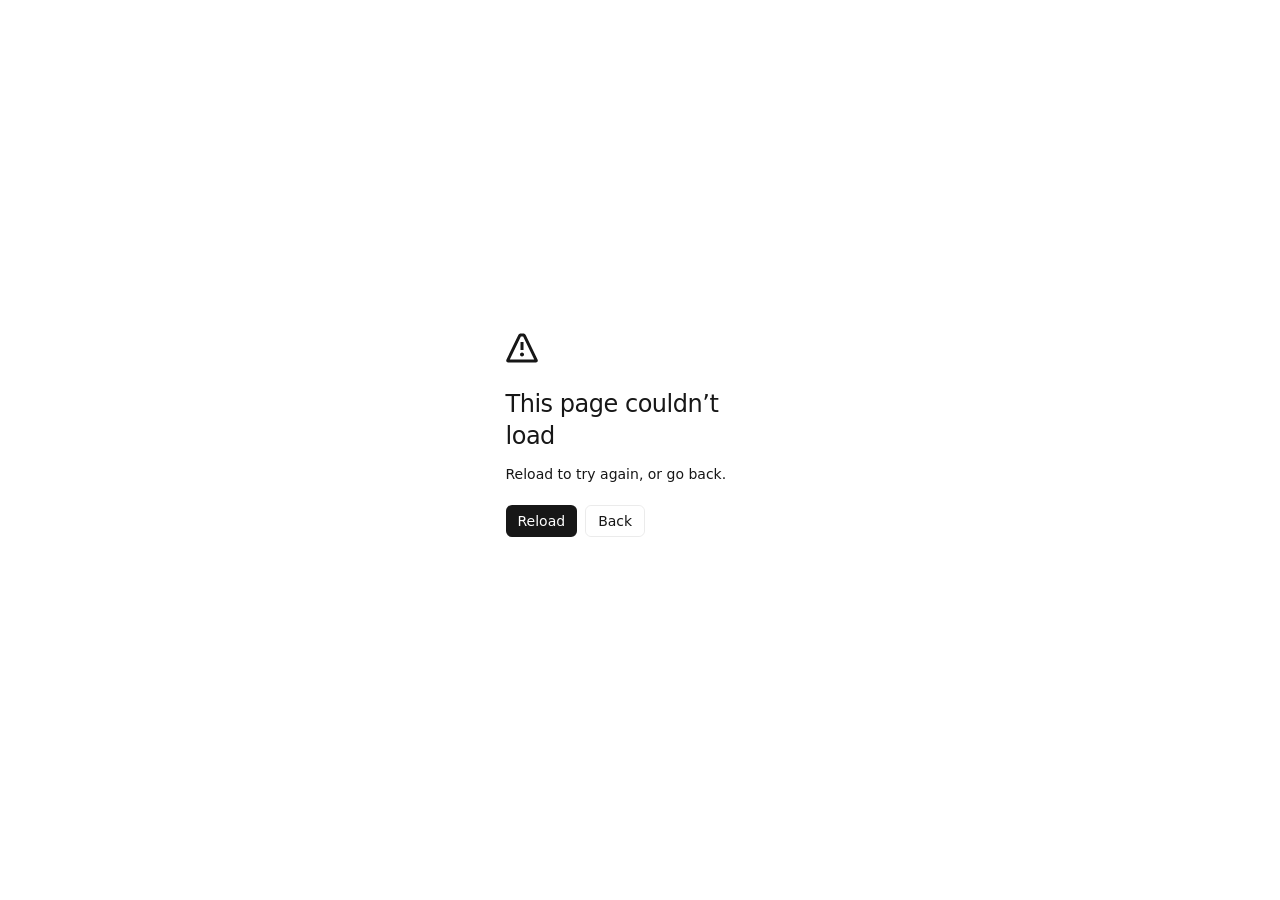
==== index.html @ 5d6128de "Publish Burger in Casa static site" ====
<!DOCTYPE html><html lang="pt-BR" class="mJqafq_variable yo8WIG_variable u3xn3q_variable cVKg7W_variable"><head><base href="https://nluttllbg.github.io/burger-in-casa/"><meta charSet="utf-8"/><meta name="viewport" content="width=device-width, initial-scale=1"/><link rel="preload" href="_next/static/media/07c7676b89ed2778-s.p.2bn3s6zvc0dyp.woff2" as="font" crossorigin="" type="font/woff2"/><link rel="preload" href="_next/static/media/367c14020d63bf0c-s.p.2xocl9mu6olar.woff2" as="font" crossorigin="" type="font/woff2"/><link rel="preload" href="_next/static/media/6e7755c9813efd51-s.p.0pan85mumqyf3.woff2" as="font" crossorigin="" type="font/woff2"/><link rel="preload" href="_next/static/media/a4369a6690d5d123-s.p.2j3mifs533dy9.woff2" as="font" crossorigin="" type="font/woff2"/><link rel="stylesheet" href="_next/static/chunks/173zb2cxasceh.css" data-precedence="next"/><link rel="preload" as="script" fetchPriority="low" href="_next/static/chunks/0kqziy-7_gy73.js"/><script src="_next/static/chunks/3v5m1v6-71-ar.js" async=""></script><script src="_next/static/chunks/092r-mewpaf3q.js" async=""></script><script src="_next/static/chunks/turbopack-2u1d16houkiyo.js" async=""></script><script src="_next/static/chunks/2_yjdchirf840.js" async=""></script><script src="_next/static/chunks/389u6s4ftbf--.js" async=""></script><script src="_next/static/chunks/32taip9osd34i.js" async=""></script><meta name="theme-color" content="#231E1C"/><title>Burger in Casa | Hamburgueria Artesanal em Cidade Ocidental-GO</title><meta name="description" content="Burgers autorais e defumados em Cidade Ocidental-GO. Q Quadra 3, 70 - Casa-Dom Bosco, Cidade Ocidental-GO, 72887-790. Todos os dias · 18h às 23h · sex e sáb até 23h30. Peça pelo WhatsApp (61) 99931-4669."/><meta property="og:title" content="Burger in Casa | Hamburgueria Artesanal"/><meta property="og:description" content="Burgers autorais e defumados feitos com carinho em Cidade Ocidental. Todo dia a partir das 18h."/><meta property="og:locale" content="pt_BR"/><meta property="og:type" content="website"/><meta name="twitter:card" content="summary"/><meta name="twitter:title" content="Burger in Casa | Hamburgueria Artesanal"/><meta name="twitter:description" content="Burgers autorais e defumados feitos com carinho em Cidade Ocidental. Todo dia a partir das 18h."/><meta name="next-size-adjust" content=""/><script>document.documentElement.classList.add('js')</script><script type="application/ld+json">{"@context":"https://schema.org","@type":"Restaurant","name":"Burger in Casa | Hamburgueria","servesCuisine":"Hambúrguer artesanal","telephone":"+5561999314669","url":"https://www.instagram.com/burgerincasaoficial/","sameAs":["https://www.instagram.com/burgerincasaoficial/"],"hasMap":"https://maps.app.goo.gl/SiVCoRtisKAztZsi8","address":{"@type":"PostalAddress","streetAddress":"Q Quadra 3, 70 - Casa-Dom Bosco","addressLocality":"Cidade Ocidental","addressRegion":"GO","postalCode":"72887-790","addressCountry":"BR"},"geo":{"@type":"GeoCoordinates","latitude":-16.0792719,"longitude":-47.9176476},"openingHoursSpecification":[{"@type":"OpeningHoursSpecification","dayOfWeek":["Monday","Tuesday","Wednesday","Thursday","Sunday"],"opens":"18:00","closes":"23:00"},{"@type":"OpeningHoursSpecification","dayOfWeek":["Friday","Saturday"],"opens":"18:00","closes":"23:30"}],"aggregateRating":{"@type":"AggregateRating","ratingValue":4.7,"reviewCount":188}}</script><script src="_next/static/chunks/0cz1d0mv5g_q7.js" noModule=""></script></head><body><div hidden=""><!--$--><!--/$--></div><a href="#conteudo" class="sr-only focus:not-sr-only focus:fixed focus:left-4 focus:top-4 focus:z-[60] focus:rounded-full focus:bg-yellow-400 focus:px-5 focus:py-3 focus:text-button focus:text-red-900">Pular para o conteúdo</a><header class="site-header fixed inset-x-0 top-0 z-50 bg-charcoal-900" role="banner"><div class="container-ds grid h-16 md:h-[72px] grid-cols-[1fr_auto] lg:grid-cols-[1fr_auto_1fr] items-center gap-3"><a href="#top" class="focus-ring justify-self-start py-2" aria-label="Burger in Casa — início"><span class="relative inline-flex flex-col items-start leading-none "><span class="relative z-10 font-logo text-white text-[14px] min-[400px]:text-[17px] md:text-[19px] tracking-[0.01em] leading-none whitespace-nowrap">BURGER <span class="text-[0.72em] align-middle">IN</span> CASA</span><svg class="-mt-[5px] h-[11px] w-full" viewBox="0 0 400 60" preserveAspectRatio="none" aria-hidden="true"><path d="M6 26 C 60 18, 140 16, 220 17 C 290 18, 350 14, 394 6 L 392 20 C 352 28, 300 31, 226 32 C 150 33, 70 34, 10 40 C 2 36, 2 30, 6 26 Z" fill="#F4B41C"></path><path d="M2 23 l10 -3 l-4 6 z M392 4 l6 1 l-4 4 z" fill="#F4B41C" opacity=".8"></path><path d="M24 46 C 120 42, 240 41, 330 36 C 356 34, 378 30, 396 24 L 395 30 C 378 37, 354 42, 330 44 C 240 50, 120 52, 26 52 Z" fill="#E8463E"></path></svg></span></a><nav aria-label="Principal" class="hidden lg:block"><ul class="flex items-center gap-7 xl:gap-10"><li><a href="#cardapio" data-hover="underline" class="focus-ring relative inline-block py-2 text-nav text-cream-50/85 hover:text-yellow-400 transition-colors duration-[250ms]">Cardápio<span data-underline="true" class="absolute inset-x-0 bottom-0 h-[2px] bg-yellow-400" aria-hidden="true"></span></a></li><li><a href="#rodizio" data-hover="underline" class="focus-ring relative inline-block py-2 text-nav text-cream-50/85 hover:text-yellow-400 transition-colors duration-[250ms]">Rodízio<span data-underline="true" class="absolute inset-x-0 bottom-0 h-[2px] bg-yellow-400" aria-hidden="true"></span></a></li><li><a href="#avaliacoes" data-hover="underline" class="focus-ring relative inline-block py-2 text-nav text-cream-50/85 hover:text-yellow-400 transition-colors duration-[250ms]">Avaliações<span data-underline="true" class="absolute inset-x-0 bottom-0 h-[2px] bg-yellow-400" aria-hidden="true"></span></a></li><li><a href="#contato" data-hover="underline" class="focus-ring relative inline-block py-2 text-nav text-cream-50/85 hover:text-yellow-400 transition-colors duration-[250ms]">Contato<span data-underline="true" class="absolute inset-x-0 bottom-0 h-[2px] bg-yellow-400" aria-hidden="true"></span></a></li></ul></nav><div class="flex items-center justify-self-end gap-2 sm:gap-3"><a data-hover="lift" class="btn inline-flex items-center justify-center gap-2 rounded-full text-button whitespace-nowrap select-none h-10 px-[22px] border-[1.5px] border-yellow-400 text-cream-50 hover:bg-yellow-400 hover:text-red-900  max-lg:!hidden" target="_blank" rel="noopener noreferrer" href="https://pedido.anota.ai/loja/burger-in-casa-1"><span>Ver cardápio</span></a><a data-hover="lift" class="btn inline-flex items-center justify-center gap-2 rounded-full text-button whitespace-nowrap select-none btn-yellow h-10 px-[22px] bg-yellow-400 text-red-900 hover:bg-yellow-500 hover:shadow-hover active:bg-yellow-500  max-[399px]:!px-3 max-[399px]:!text-[13px]" target="_blank" rel="noopener noreferrer" href="https://wa.me/5561999314669?text=Ol%C3%A1!%20Quero%20fazer%20um%20pedido"><span>Peça agora</span></a><button type="button" class="focus-ring lg:hidden -mr-2 inline-flex size-11 items-center justify-center text-cream-50" aria-label="Abrir menu" aria-expanded="false" aria-controls="mobile-menu"><span class="relative flex h-4 w-6 flex-col justify-between" aria-hidden="true"><span class="block h-[2px] w-full rounded bg-current"></span><span class="block h-[2px] w-full rounded bg-current origin-right"></span><span class="block h-[2px] w-full rounded bg-current"></span></span></button></div></div><div id="mobile-menu" role="dialog" aria-modal="true" aria-label="Menu" aria-hidden="true" data-lenis-prevent="true" class="invisible fixed inset-x-0 bottom-0 top-16 md:top-[72px] z-40 overflow-y-auto bg-charcoal-900 lg:hidden" style="clip-path:inset(0% 0% 100% 0%)" inert=""><div class="container-ds flex min-h-full flex-col justify-between gap-10 pb-10 pt-8"><nav aria-label="Menu móvel"><ul class="flex flex-col gap-1"><li class="overflow-hidden border-b border-border-dark"><a data-menu-item="true" href="#cardapio" class="focus-ring flex min-h-14 items-center py-3 font-display text-[36px] uppercase leading-none text-cream-50 hover:text-yellow-400 transition-colors">Cardápio</a></li><li class="overflow-hidden border-b border-border-dark"><a data-menu-item="true" href="#rodizio" class="focus-ring flex min-h-14 items-center py-3 font-display text-[36px] uppercase leading-none text-cream-50 hover:text-yellow-400 transition-colors">Rodízio</a></li><li class="overflow-hidden border-b border-border-dark"><a data-menu-item="true" href="#avaliacoes" class="focus-ring flex min-h-14 items-center py-3 font-display text-[36px] uppercase leading-none text-cream-50 hover:text-yellow-400 transition-colors">Avaliações</a></li><li class="overflow-hidden border-b border-border-dark"><a data-menu-item="true" href="#contato" class="focus-ring flex min-h-14 items-center py-3 font-display text-[36px] uppercase leading-none text-cream-50 hover:text-yellow-400 transition-colors">Contato</a></li></ul></nav><div class="flex flex-col gap-6"><div data-menu-extra="true" class="flex flex-col gap-3 sm:flex-row"><a data-hover="lift" class="btn inline-flex items-center justify-center gap-2 rounded-full text-button whitespace-nowrap select-none btn-primary h-12 px-7 bg-coral-500 text-white hover:bg-coral-600 hover:shadow-hover active:bg-coral-700 w-full sm:w-auto " target="_blank" rel="noopener noreferrer" href="https://wa.me/5561999314669?text=Ol%C3%A1!%20Quero%20fazer%20um%20pedido"><svg xmlns="http://www.w3.org/2000/svg" width="18" height="18" fill="currentColor" viewBox="0 0 256 256" aria-hidden="true"><path d="M152.58,145.23l23,11.48A24,24,0,0,1,152,176a72.08,72.08,0,0,1-72-72A24,24,0,0,1,99.29,80.46l11.48,23L101,118a8,8,0,0,0-.73,7.51,56.47,56.47,0,0,0,30.15,30.15A8,8,0,0,0,138,155ZM232,128A104,104,0,0,1,79.12,219.82L45.07,231.17a16,16,0,0,1-20.24-20.24l11.35-34.05A104,104,0,1,1,232,128Zm-40,24a8,8,0,0,0-4.42-7.16l-32-16a8,8,0,0,0-8,.5l-14.69,9.8a40.55,40.55,0,0,1-16-16l9.8-14.69a8,8,0,0,0,.5-8l-16-32A8,8,0,0,0,104,64a40,40,0,0,0-40,40,88.1,88.1,0,0,0,88,88A40,40,0,0,0,192,152Z"></path></svg><span>Pedir no WhatsApp</span></a><a data-hover="lift" class="btn inline-flex items-center justify-center gap-2 rounded-full text-button whitespace-nowrap select-none h-10 px-[22px] border-[1.5px] border-yellow-400 text-cream-50 hover:bg-yellow-400 hover:text-red-900  h-12 w-full sm:w-auto" target="_blank" rel="noopener noreferrer" href="https://pedido.anota.ai/loja/burger-in-casa-1"><span>Ver cardápio</span></a></div><address data-menu-extra="true" class="not-italic flex flex-col gap-2 text-caption text-cream-50/70"><span class="inline-flex items-center gap-2 text-caption text-cream-50" aria-live="polite"><span class="inline-block size-2 rounded-full bg-cream-50/30" aria-hidden="true"></span><span>Horário</span></span><span>Todos os dias · 18h às 23h · sex e sáb até 23h30</span><span>Q Quadra 3, 70 - Casa-Dom Bosco, Cidade Ocidental-GO, 72887-790</span><a href="tel:+5561999314669" class="focus-ring w-fit text-cream-50 hover:text-yellow-400">(61) 99931-4669</a></address><div data-menu-extra="true" class="flex flex-wrap gap-3"><a href="https://maps.app.goo.gl/SiVCoRtisKAztZsi8" target="_blank" rel="noopener noreferrer" class="focus-ring inline-flex min-h-11 items-center gap-2 text-nav text-cream-50/85 hover:text-yellow-400"><svg xmlns="http://www.w3.org/2000/svg" width="18" height="18" fill="currentColor" viewBox="0 0 256 256" aria-hidden="true"><path d="M128,16a88.1,88.1,0,0,0-88,88c0,75.3,80,132.17,83.41,134.55a8,8,0,0,0,9.18,0C136,236.17,216,179.3,216,104A88.1,88.1,0,0,0,128,16Zm0,56a32,32,0,1,1-32,32A32,32,0,0,1,128,72Z"></path></svg> Como chegar</a><a href="https://www.instagram.com/burgerincasaoficial/" target="_blank" rel="noopener noreferrer" class="focus-ring inline-flex min-h-11 items-center gap-2 text-nav text-cream-50/85 hover:text-yellow-400"><svg xmlns="http://www.w3.org/2000/svg" width="18" height="18" fill="currentColor" viewBox="0 0 256 256" aria-hidden="true"><path d="M176,24H80A56.06,56.06,0,0,0,24,80v96a56.06,56.06,0,0,0,56,56h96a56.06,56.06,0,0,0,56-56V80A56.06,56.06,0,0,0,176,24ZM128,176a48,48,0,1,1,48-48A48.05,48.05,0,0,1,128,176Zm60-96a12,12,0,1,1,12-12A12,12,0,0,1,188,80Zm-28,48a32,32,0,1,1-32-32A32,32,0,0,1,160,128Z"></path></svg> Instagram</a></div></div></div></div></header><main id="conteudo"><section id="top" aria-labelledby="hero-title" class="relative isolate overflow-hidden bg-charcoal-900 pt-16 md:pt-[72px]"><div class="relative md:h-[max(560px,calc(100svh-72px))] lg:h-[max(640px,calc(100svh-72px))]"><div data-hero-clip="true" data-hero-hide="true" class="relative overflow-hidden md:absolute md:inset-0"><div data-hero-parallax="true" class="relative aspect-[4/5] max-h-[70svh] w-full md:absolute md:inset-x-0 md:-top-[7%] md:aspect-auto md:h-[114%] md:max-h-none"><picture><source media="(min-width: 768px)"/><source media="(max-width: 767px)"/><img alt="Hambúrguer artesanal duplo com cheddar derretido e bacon sobre tábua de tronco, com batatas fritas, diante de parede vermelha (imagem ilustrativa)" width="928" height="1152" decoding="async" style="color:transparent" src="images/hero-mobile.webp" data-hero-img="true" class="absolute inset-0 h-full w-full object-cover object-[50%_40%] md:object-[70%_50%] lg:object-[62%_50%]"/></picture></div><div data-hero-overlay="true" aria-hidden="true" class="pointer-events-none absolute inset-0 hidden md:block lg:hidden" style="background:linear-gradient(90deg, rgba(20,14,12,.9) 0%, rgba(20,14,12,.6) 45%, rgba(20,14,12,0) 70%)"></div><div data-hero-overlay="true" aria-hidden="true" class="pointer-events-none absolute inset-0 hidden lg:block" style="background:linear-gradient(90deg, rgba(20,14,12,.85) 0%, rgba(20,14,12,.55) 40%, rgba(20,14,12,0) 65%)"></div></div><div class="container-ds relative z-10 md:flex md:h-full md:items-center md:pt-[10svh] lg:pt-[8svh]"><div class="grid grid-cols-12 gap-6 py-10 md:py-0"><div class="col-span-12 md:col-span-6 lg:col-span-5"><h1 id="hero-title" data-hero-hide="true" class="display-xl text-white"><span class="line-mask"><span class="line-inner" data-line="true">Suculento <span class="text-yellow-400">&amp;</span></span></span><span class="line-mask"><span class="line-inner" data-line="true">Feito em casa.</span></span></h1><p data-hero-sub="true" data-hero-hide="true" class="mt-6 max-w-[420px] text-body-lg text-[rgba(233,223,204,0.75)]">Burgers autorais e defumados feitos com carinho em Cidade Ocidental. Todo dia a partir das 18h.</p><div class="mt-8 flex flex-col items-start gap-5"><div data-hero-cta="true" data-hero-hide="true" class="w-full sm:w-auto"><a data-hover="lift" class="btn inline-flex items-center justify-center gap-2 rounded-full text-button whitespace-nowrap select-none btn-primary h-12 px-7 bg-coral-500 text-white hover:bg-coral-600 hover:shadow-hover active:bg-coral-700 w-full sm:w-auto " target="_blank" rel="noopener noreferrer" href="https://wa.me/5561999314669?text=Ol%C3%A1!%20Quero%20fazer%20um%20pedido"><svg xmlns="http://www.w3.org/2000/svg" width="18" height="18" fill="currentColor" viewBox="0 0 256 256" aria-hidden="true"><path d="M152.58,145.23l23,11.48A24,24,0,0,1,152,176a72.08,72.08,0,0,1-72-72A24,24,0,0,1,99.29,80.46l11.48,23L101,118a8,8,0,0,0-.73,7.51,56.47,56.47,0,0,0,30.15,30.15A8,8,0,0,0,138,155ZM232,128A104,104,0,0,1,79.12,219.82L45.07,231.17a16,16,0,0,1-20.24-20.24l11.35-34.05A104,104,0,1,1,232,128Zm-40,24a8,8,0,0,0-4.42-7.16l-32-16a8,8,0,0,0-8,.5l-14.69,9.8a40.55,40.55,0,0,1-16-16l9.8-14.69a8,8,0,0,0,.5-8l-16-32A8,8,0,0,0,104,64a40,40,0,0,0-40,40,88.1,88.1,0,0,0,88,88A40,40,0,0,0,192,152Z"></path></svg><span>Pedir no WhatsApp</span></a></div><div data-hero-cta="true" data-hero-hide="true"><a id="avaliacoes" href="https://maps.app.goo.gl/SiVCoRtisKAztZsi8" target="_blank" rel="noopener noreferrer" class="focus-ring inline-flex items-center gap-2 rounded-full bg-white/[0.08] px-[14px] py-2 text-caption text-cream-50/80 hover:text-cream-50 transition-colors duration-[250ms] scroll-mt-24 " aria-label="Nota 4,7 de 5, 188 avaliações no Google. Ver no Google Maps"><svg xmlns="http://www.w3.org/2000/svg" width="16" height="16" fill="currentColor" viewBox="0 0 256 256" class="text-yellow-400" aria-hidden="true"><path d="M234.29,114.85l-45,38.83L203,211.75a16.4,16.4,0,0,1-24.5,17.82L128,198.49,77.47,229.57A16.4,16.4,0,0,1,53,211.75l13.76-58.07-45-38.83A16.46,16.46,0,0,1,31.08,86l59-4.76,22.76-55.08a16.36,16.36,0,0,1,30.27,0l22.75,55.08,59,4.76a16.46,16.46,0,0,1,9.37,28.86Z"></path></svg><span><strong class="font-semibold text-cream-50">4,7</strong> · <!-- -->188<!-- --> avaliações no Google</span></a></div></div></div></div></div><div data-hero-scroll="true" data-hero-hide="true" class="pointer-events-none absolute bottom-6 left-0 right-0 z-10 hidden md:block"><div class="container-ds"><div data-scroll-fade="true" class="flex items-center gap-3 text-caption uppercase tracking-[0.2em] text-cream-50/70"><span class="relative block h-9 w-[22px] rounded-full border-[1.5px] border-cream-50/50" aria-hidden="true"><span data-scroll-dot="true" class="absolute left-1/2 top-[7px] -ml-[2px] block h-[6px] w-[4px] rounded-full bg-yellow-400"></span></span><span>Role para descobrir</span></div></div></div></div></section><section id="cardapio" aria-label="Cardápio e diferenciais" class="relative bg-cream-50 max-lg:overflow-x-clip"><div data-cine-stage="true" class="relative lg:h-[calc(100svh-72px)] lg:overflow-hidden"><div data-cine-camera="true" class="origin-[50%_30%] will-change-transform"><div data-cine-track="true" class="container-ds pt-10 pb-16 md:pb-24"><div data-cine="duo" class="grid grid-cols-1 gap-4 md:grid-cols-12 md:gap-6"><div data-cine="photo" data-hover="zoom" class="relative overflow-hidden rounded-[16px] shadow-card aspect-[16/10] md:col-span-6 md:aspect-auto md:h-[240px] lg:col-span-7 lg:h-[260px]"><div data-cine="photo-img" class="absolute inset-0"><div data-zoom="true" class="absolute inset-0"><img alt="Mesa com hambúrguer, fritas com cheddar e bacon e refrigerantes, mãos pegando batatas (imagem ilustrativa)" loading="lazy" decoding="async" data-nimg="fill" class="object-cover" style="position:absolute;height:100%;width:100%;left:0;top:0;right:0;bottom:0;color:transparent" src="images/mesa-familia.webp"/></div></div></div><article data-cine="yellow" class="relative overflow-hidden rounded-[16px] bg-yellow-400 shadow-card p-6 md:col-span-6 md:h-[240px] lg:col-span-5 lg:h-[260px] xl:p-8"><div class="grid h-full grid-cols-1 items-center gap-4 sm:grid-cols-[1fr_auto] xl:grid-cols-[3fr_2fr]"><div data-cine="yellow-text"><h3 class="display-sm text-red-900">Defumados</h3><p class="mt-3 text-body text-charcoal-900">Pulled pork e carnes no ponto da fumaça. Sabor de quem leva o burger a sério.</p></div><div class="flex justify-center sm:justify-end"><img data-cine="pork" alt="Burger de pulled pork defumado com molho barbecue (imagem ilustrativa)" loading="lazy" width="843" height="755" decoding="async" data-nimg="1" class="drop-product h-[150px] w-auto max-w-none md:h-[110px] lg:h-[130px] xl:h-[170px] xl:translate-x-3" style="color:transparent" src="images/pulled-pork.webp"/></div></div></article></div><div class="mt-16 grid grid-cols-1 items-center gap-10 md:mt-24 md:grid-cols-12 md:gap-6"><div class="relative mx-auto w-full max-w-[320px] md:col-span-5 md:max-w-none lg:col-span-6"><div data-cine="burger-wrap" class="relative mx-auto w-full max-w-[520px] lg:max-w-[min(520px,52svh)]"><span data-cine="burger-shadow" aria-hidden="true" class="absolute inset-x-[12%] bottom-[2%] h-[7%] rounded-[50%] bg-wood-700/25 blur-xl"></span><img data-cine="burger" alt="Cheeseburger artesanal gigante com alface, tomate, carne selada e cheddar derretido (imagem ilustrativa)" loading="lazy" width="886" height="817" decoding="async" data-nimg="1" class="drop-product relative h-auto w-full" style="color:transparent" src="images/burger-destaque.webp"/></div></div><div class="md:col-span-7 lg:col-span-6"><h2 data-cine="h2" class="display-lg text-charcoal-900"><span class="line-mask"><span class="line-inner" data-line="true">Artesanal &amp; feito</span></span><span class="line-mask"><span class="line-inner" data-line="true"><span class="text-red-700">no ponto certo</span></span></span></h2><ul data-cine="features" class="mt-12 grid grid-cols-1 gap-8 sm:grid-cols-2 sm:gap-x-10 sm:gap-y-8"><li data-cine="feature"><svg xmlns="http://www.w3.org/2000/svg" width="24" height="24" fill="currentColor" viewBox="0 0 256 256" class="text-charcoal-900" aria-hidden="true"><path d="M35.58,98.06a16,16,0,0,1-3.23-13.44C39.78,49.5,80,24,128,24s88.22,25.5,95.65,60.62A16,16,0,0,1,207.93,104H48.07A16,16,0,0,1,35.58,98.06Zm193.68,54.42-41.13,15L151,152.57a8,8,0,0,0-5.94,0l-37,14.81L71,152.57a8,8,0,0,0-5.7-.09l-44,16a8,8,0,0,0,5.47,15L40,178.69V184a40,40,0,0,0,40,40h96a40,40,0,0,0,40-40v-9.67l18.73-6.81a8,8,0,1,0-5.47-15ZM24,136H232a8,8,0,0,0,0-16H24a8,8,0,0,0,0,16Z"></path></svg><h3 class="mt-3 text-title text-charcoal-900">Burgers autorais</h3><p class="mt-2 text-body text-muted">Receitas próprias, blend da casa e pão selado na hora.</p></li><li data-cine="feature"><svg xmlns="http://www.w3.org/2000/svg" width="24" height="24" fill="currentColor" viewBox="0 0 256 256" class="text-charcoal-900" aria-hidden="true"><path d="M143.38,17.85a8,8,0,0,0-12.63,3.41l-22,60.41L84.59,58.26a8,8,0,0,0-11.93.89C51,87.53,40,116.08,40,144a88,88,0,0,0,176,0C216,84.55,165.21,36,143.38,17.85Zm40.51,135.49a57.6,57.6,0,0,1-46.56,46.55A7.65,7.65,0,0,1,136,200a8,8,0,0,1-1.32-15.89c16.57-2.79,30.63-16.85,33.44-33.45a8,8,0,0,1,15.78,2.68Z"></path></svg><h3 class="mt-3 text-title text-charcoal-900">Defumados</h3><p class="mt-2 text-body text-muted">Fumaça lenta e paciência: o sabor que virou marca da casa.</p></li><li data-cine="feature"><svg xmlns="http://www.w3.org/2000/svg" width="24" height="24" fill="currentColor" viewBox="0 0 256 256" class="text-charcoal-900" aria-hidden="true"><path d="M128,24A104,104,0,1,0,232,128,104.11,104.11,0,0,0,128,24ZM92,96a12,12,0,1,1-12,12A12,12,0,0,1,92,96Zm82.92,60c-10.29,17.79-27.39,28-46.92,28s-36.63-10.2-46.92-28a8,8,0,1,1,13.84-8c7.47,12.91,19.21,20,33.08,20s25.61-7.1,33.08-20a8,8,0,1,1,13.84,8ZM164,120a12,12,0,1,1,12-12A12,12,0,0,1,164,120Z"></path></svg><h3 class="mt-3 text-title text-charcoal-900">Espaço kids</h3><p class="mt-2 text-body text-muted">Ambiente familiar com espaço para as crianças brincarem.</p></li><li data-cine="feature"><svg xmlns="http://www.w3.org/2000/svg" width="24" height="24" fill="currentColor" viewBox="0 0 256 256" class="text-charcoal-900" aria-hidden="true"><path d="M216,128a39.3,39.3,0,0,0-6.27.5L175.49,37.19A8,8,0,0,0,168,32H136a8,8,0,0,0,0,16h26.46l32.3,86.13a40.13,40.13,0,0,0-18,25.87H136.54l-25-66.81A8,8,0,0,0,104,88H24a8,8,0,0,0,0,16h8v13.39A56.12,56.12,0,0,0,0,168a8,8,0,0,0,8,8h8.8a40,40,0,0,0,78.4,0h81.6A40,40,0,1,0,216,128ZM56,192a24,24,0,0,1-22.62-16H78.62A24,24,0,0,1,56,192Zm160,0a24,24,0,0,1-15.43-42.36l7.94,21.17a8,8,0,0,0,15-5.62L215.55,144H216a24,24,0,0,1,0,48Z"></path></svg><h3 class="mt-3 text-title text-charcoal-900">Delivery</h3><p class="mt-2 text-body text-muted">Peça pelo WhatsApp ou on-line e receba quentinho.</p></li></ul></div></div></div></div></div></section><section id="rodizio" aria-labelledby="rodizio-title" class="relative overflow-hidden bg-yellow-400 md:h-[400px] lg:h-[400px] xl:h-[440px]"><div class="container-ds relative grid h-full grid-cols-1 md:grid-cols-12 md:gap-6"><div class="relative z-10 pt-16 md:col-span-6 md:self-center md:py-0 lg:col-span-5 lg:row-start-1"><h2 id="rodizio-title" class="display-md text-charcoal-900"><span class="line-mask"><span class="line-inner" data-line="true">Rodízio de</span></span><span class="line-mask"><span class="line-inner" data-line="true"><span class="text-red-700">mini burgers</span></span></span></h2><p data-band-fade="true" class="mt-5 max-w-[440px] text-body-lg text-charcoal-900">Uma variedade de mini hambúrgueres para provar sem pressa. Chame a família e venha com fome.</p><div data-band-fade="true" class="mt-7"><a data-hover="lift" class="btn inline-flex items-center justify-center gap-2 rounded-full text-button whitespace-nowrap select-none btn-primary h-12 px-7 bg-coral-500 text-white hover:bg-coral-600 hover:shadow-hover active:bg-coral-700 w-full sm:w-auto " target="_blank" rel="noopener noreferrer" href="https://wa.me/5561999314669?text=Ol%C3%A1!%20Quero%20saber%20sobre%20o%20rod%C3%ADzio"><span>Quero o rodízio</span></a></div></div><div class="pointer-events-none relative z-10 hidden lg:col-span-1 lg:col-start-6 lg:row-start-1 lg:flex lg:h-full lg:items-center lg:justify-center"><svg class="w-[min(120px,140%)] max-w-none shrink-0" viewBox="0 0 120 92" fill="#E0661F" aria-hidden="true"><rect data-stroke="true" x="6" y="6" width="74" height="18" rx="4" transform="skewX(-18)"></rect><rect data-stroke="true" x="34" y="37" width="80" height="18" rx="4" transform="skewX(-18)"></rect><rect data-stroke="true" x="58" y="68" width="74" height="18" rx="4" transform="skewX(-18)"></rect></svg></div><div class="relative mt-10 md:col-span-6 md:col-start-7 md:mt-0 md:h-full lg:row-start-1"><div data-band-img="true" class="relative md:absolute md:inset-x-0 md:bottom-0 md:-mr-10 lg:-mr-6"><img alt="Tábua de tronco com cinco mini burgers variados do rodízio (imagem ilustrativa)" loading="lazy" width="936" height="448" decoding="async" data-nimg="1" class="relative h-auto w-[115%] max-w-none -ml-[8%] translate-y-[6%] md:ml-0 md:w-full" style="color:transparent" src="images/rodizio-tabua.webp"/></div></div></div></section></main><footer id="contato" class="relative z-10 border-t border-border-dark bg-charcoal-900 text-cream-50 scroll-mt-16"><div data-anim="fade-in" class="container-ds flex flex-col items-center gap-5 py-8 text-center lg:min-h-[88px] lg:flex-row lg:justify-between lg:gap-8 lg:py-5 lg:text-left"><a href="#top" class="focus-ring shrink-0" aria-label="Burger in Casa — voltar ao topo"><span class="font-script text-coral-500 text-[26px] leading-none " style="-webkit-text-stroke:1px #F4B41C;paint-order:stroke fill">Burger in Casa</span></a><nav aria-label="Rodapé"><ul class="flex flex-wrap items-center justify-center gap-x-6 gap-y-2"><li><a href="https://www.instagram.com/burgerincasaoficial/" target="_blank" rel="noopener noreferrer" data-hover="underline" class="focus-ring relative inline-flex min-h-11 items-center text-caption text-cream-50/70 hover:text-yellow-400 transition-colors duration-[250ms]">Instagram<span data-underline="true" class="absolute inset-x-0 bottom-2.5 h-px bg-yellow-400" aria-hidden="true"></span></a></li><li><a href="https://wa.me/5561999314669?text=Ol%C3%A1!%20Quero%20fazer%20um%20pedido" target="_blank" rel="noopener noreferrer" data-hover="underline" class="focus-ring relative inline-flex min-h-11 items-center text-caption text-cream-50/70 hover:text-yellow-400 transition-colors duration-[250ms]">WhatsApp<span data-underline="true" class="absolute inset-x-0 bottom-2.5 h-px bg-yellow-400" aria-hidden="true"></span></a></li><li><a href="https://maps.app.goo.gl/SiVCoRtisKAztZsi8" target="_blank" rel="noopener noreferrer" data-hover="underline" class="focus-ring relative inline-flex min-h-11 items-center text-caption text-cream-50/70 hover:text-yellow-400 transition-colors duration-[250ms]">Como chegar<span data-underline="true" class="absolute inset-x-0 bottom-2.5 h-px bg-yellow-400" aria-hidden="true"></span></a></li></ul></nav><div class="flex flex-col items-center gap-4 lg:flex-row lg:items-center lg:gap-5"><address class="not-italic text-caption text-cream-50/70 lg:text-right"><span class="block"><a href="https://maps.app.goo.gl/SiVCoRtisKAztZsi8" target="_blank" rel="noopener noreferrer" class="focus-ring hover:text-yellow-400">Q Quadra 3, 70 - Dom Bosco, Cidade Ocidental-GO</a> · <a href="tel:+5561999314669" class="focus-ring hover:text-yellow-400">(61) 99931-4669</a></span><span class="mt-1 flex flex-wrap items-center justify-center gap-x-2 lg:justify-end"><span class="inline-flex items-center gap-2 text-caption text-cream-50" aria-live="polite"><span class="inline-block size-2 rounded-full bg-cream-50/30" aria-hidden="true"></span><span>Horário</span></span><span aria-hidden="true">·</span><span>Todos os dias 18h–23h (sex e sáb até 23h30)</span><span aria-hidden="true">·</span><span>© 2026 Burger in Casa</span></span></address><a href="https://www.instagram.com/burgerincasaoficial/" target="_blank" rel="noopener noreferrer" aria-label="Instagram @burgerincasaoficial" data-hover="lift" class="focus-ring inline-flex size-11 items-center justify-center"><span class="inline-flex size-7 items-center justify-center rounded-[6px] bg-yellow-400 text-charcoal-900"><svg xmlns="http://www.w3.org/2000/svg" width="18" height="18" fill="currentColor" viewBox="0 0 256 256" aria-hidden="true"><path d="M176,24H80A56.06,56.06,0,0,0,24,80v96a56.06,56.06,0,0,0,56,56h96a56.06,56.06,0,0,0,56-56V80A56.06,56.06,0,0,0,176,24ZM128,176a48,48,0,1,1,48-48A48.05,48.05,0,0,1,128,176Zm60-96a12,12,0,1,1,12-12A12,12,0,0,1,188,80Zm-28,48a32,32,0,1,1-32-32A32,32,0,0,1,160,128Z"></path></svg></span></a></div></div></footer><!--$--><!--/$--><script id="_R_">(globalThis["TURBOPACK"] || (globalThis["TURBOPACK"] = [])).push({"otherChunks":["static/chunks/0kqziy-7_gy73.js","static/chunks/3v5m1v6-71-ar.js","static/chunks/092r-mewpaf3q.js"],"runtimeModuleIds":[94553]});</script><script src="_next/static/chunks/0kqziy-7_gy73.js" async=""></script><script>(self.__next_f=self.__next_f||[]).push([0])</script><script>self.__next_f.push([1,"1:\"$Sreact.fragment\"\n2:\"_next/static/chunks/2_yjdchirf840.js\"\n3:\"_next/static/chunks/389u6s4ftbf--.js\"\n4:I[73894,[\"$2\",\"$3\"],\"default\"]\n5:I[39756,[\"$2\",\"$3\"],\"default\"]\n6:I[37457,[\"$2\",\"$3\"],\"default\"]\n7:I[11490,[\"$2\",\"$3\"],\"default\"]\n9:\"_next/static/chunks/32taip9osd34i.js\"\na:I[3265,[\"$2\",\"$3\",\"$9\"],\"default\"]\nb:I[77258,[\"$2\",\"$3\",\"$9\"],\"default\"]\nc:I[75402,[\"$2\",\"$3\",\"$9\"],\"default\"]\nd:I[83108,[\"$2\",\"$3\",\"$9\"],\"default\"]\n12:\"ViewportBoundary\"\n13:I[97367,[\"$2\",\"$3\"],\"$12\"]\n15:\"MetadataBoundary\"\n16:I[97367,[\"$2\",\"$3\"],\"$15\"]\n17:\"$Sreact.suspense\"\n19:I[68027,[\"$2\",\"$3\"],\"default\",1]\n:HL[\"_next/static/chunks/173zb2cxasceh.css\",\"style\"]\n:HL[\"_next/static/media/07c7676b89ed2778-s.p.2bn3s6zvc0dyp.woff2\",\"font\",{\"crossOrigin\":\"\",\"type\":\"font/woff2\"}]\n:HL[\"_next/static/media/367c14020d63bf0c-s.p.2xocl9mu6olar.woff2\",\"font\",{\"crossOrigin\":\"\",\"type\":\"font/woff2\"}]\n:HL[\"_next/static/media/6e7755c9813efd51-s.p.0pan85mumqyf3.woff2\",\"font\",{\"crossOrigin\":\"\",\"type\":\"font/woff2\"}]\n:HL[\"_next/static/media/a4369a6690d5d123-s.p.2j3mifs533dy9.woff2\",\"font\",{\"crossOrigin\":\"\",\"type\":\"font/woff2\"}]\n8:[[\"children\",{\"s\":\"__PAGE__\",\"h\":512,\"d\":{\"r\":[\"$\",\"$1\",\"c\",{\"children\":[[[\"$\",\"$La\",null,{}],[\"$\",\"main\",null,{\"id\":\"conteudo\",\"children\":[[\"$\",\"$Lb\",null,{}],[\"$\",\"$Lc\",null,{}],[\"$\",\"$Ld\",null,{}]]}],[\"$\",\"footer\",null,{\"id\":\"contato\",\"className\":\"relative z-10 border-t border-border-dark bg-charcoal-900 text-cream-50 scroll-mt-16\",\"children\":[\"$\",\"div\",null,{\"data-anim\":\"fade-in\",\"className\":\"container-ds flex flex-col items-center gap-5 py-8 text-center lg:min-h-[88px] lg:flex-row lg:justify-between lg:gap-8 lg:py-5 lg:text-left\",\"children\":[[\"$\",\"a\",null,{\"href\":\"#top\",\"className\":\"focus-ring shrink-0\",\"aria-label\":\"Burger in Casa — voltar ao topo\",\"children\":[\"$\",\"span\",null,{\"className\":\"font-script text-coral-500 text-[26px] leading-none \",\"style\":{\"WebkitTextStroke\":\"1px #F4B41C\",\"paintOrder\":\"stroke fill\"},\"children\":\"Burger in Casa\"}]}],\"$Le\",\"$Lf\"]}]}]],[\"$L10\"],\"$L11\"]}],\"p\":false,\"v\":null}}]]\n0:{\"P\":null,\"c\":[\"\",\"\"],\"q\":\"\",\"i\":false,\"t\":{\"t\":{\"s\":\"\",\"h\":528,\"d\":{\"r\":[\"$\",\"$1\",\"c\",{\"children\":[[[\"$\",\"link\",\"0\",{\"rel\":\"stylesheet\",\"href\":\"_next/static/chunks/173zb2cxasceh.css\",\"precedence\":\"next\",\"crossOrigin\":\"$undefined\",\"nonce\":\"$undefined\"}],[\"$\",\"script\",\"script-0\",{\"src\":\"_next/static/chunks/2_yjdchirf840.js\",\"async\":true,\"nonce\":\"$undefined\"}],[\"$\",\"script\",\"script-1\",{\"src\":\"_next/static/chunks/389u6s4ftbf--.js\",\"async\":true,\"nonce\":\"$undefined\"}]],[\"$\",\"html\",null,{\"lang\":\"pt-BR\",\"className\":\"mJqafq_variable yo8WIG_variable u3xn3q_variable cVKg7W_variable\",\"suppressHydrationWarning\":true,\"children\":[[\"$\",\"head\",null,{\"children\":[[\"$\",\"script\",null,{\"dangerouslySetInnerHTML\":{\"__html\":\"document.documentElement.classList.add('js')\"}}],[\"$\",\"script\",null,{\"type\":\"application/ld+json\",\"dangerouslySetInnerHTML\":{\"__html\":\"{\\\"@context\\\":\\\"https://schema.org\\\",\\\"@type\\\":\\\"Restaurant\\\",\\\"name\\\":\\\"Burger in Casa | Hamburgueria\\\",\\\"servesCuisine\\\":\\\"Hambúrguer artesanal\\\",\\\"telephone\\\":\\\"+5561999314669\\\",\\\"url\\\":\\\"https://www.instagram.com/burgerincasaoficial/\\\",\\\"sameAs\\\":[\\\"https://www.instagram.com/burgerincasaoficial/\\\"],\\\"hasMap\\\":\\\"https://maps.app.goo.gl/SiVCoRtisKAztZsi8\\\",\\\"address\\\":{\\\"@type\\\":\\\"PostalAddress\\\",\\\"streetAddress\\\":\\\"Q Quadra 3, 70 - Casa-Dom Bosco\\\",\\\"addressLocality\\\":\\\"Cidade Ocidental\\\",\\\"addressRegion\\\":\\\"GO\\\",\\\"postalCode\\\":\\\"72887-790\\\",\\\"addressCountry\\\":\\\"BR\\\"},\\\"geo\\\":{\\\"@type\\\":\\\"GeoCoordinates\\\",\\\"latitude\\\":-16.0792719,\\\"longitude\\\":-47.9176476},\\\"openingHoursSpecification\\\":[{\\\"@type\\\":\\\"OpeningHoursSpecification\\\",\\\"dayOfWeek\\\":[\\\"Monday\\\",\\\"Tuesday\\\",\\\"Wednesday\\\",\\\"Thursday\\\",\\\"Sunday\\\"],\\\"opens\\\":\\\"18:00\\\",\\\"closes\\\":\\\"23:00\\\"},{\\\"@type\\\":\\\"OpeningHoursSpecification\\\",\\\"dayOfWeek\\\":[\\\"Friday\\\",\\\"Saturday\\\"],\\\"opens\\\":\\\"18:00\\\",\\\"closes\\\":\\\"23:30\\\"}],\\\"aggregateRating\\\":{\\\"@type\\\":\\\"AggregateRating\\\",\\\"ratingValue\\\":4.7,\\\"reviewCount\\\":188}}\"}}]]}],[\"$\",\"body\",null,{\"children\":[[\"$\",\"a\",null,{\"href\":\"#conteudo\",\"className\":\"sr-only focus:not-sr-only focus:fixed focus:left-4 focus:top-4 focus:z-[60] focus:rounded-full focus:bg-yellow-400 focus:px-5 focus:py-3 focus:text-button focus:text-red-900\",\"children\":\"Pular para o conteúdo\"}],[\"$\",\"$L4\",null,{\"children\":[[\"$\",\"$L5\",null,{\"parallelRouterKey\":\"children\",\"error\":\"$undefined\",\"errorStyles\":\"$undefined\",\"errorScripts\":\"$undefined\",\"template\":[\"$\",\"$L6\",null,{}],\"templateStyles\":\"$undefined\",\"templateScripts\":\"$undefined\",\"notFound\":[[[\"$\",\"title\",null,{\"children\":\"404: This page could not be found.\"}],[\"$\",\"div\",null,{\"style\":{\"fontFamily\":\"system-ui,\\\"Segoe UI\\\",Roboto,Helvetica,Arial,sans-serif,\\\"Apple Color Emoji\\\",\\\"Segoe UI Emoji\\\"\",\"height\":\"100vh\",\"textAlign\":\"center\",\"display\":\"flex\",\"flexDirection\":\"column\",\"alignItems\":\"center\",\"justifyContent\":\"center\"},\"children\":[\"$\",\"div\",null,{\"children\":[[\"$\",\"style\",null,{\"dangerouslySetInnerHTML\":{\"__html\":\"body{color:#000;background:#fff;margin:0}.next-error-h1{border-right:1px solid rgba(0,0,0,.3)}@media (prefers-color-scheme:dark){body{color:#fff;background:#000}.next-error-h1{border-right:1px solid rgba(255,255,255,.3)}}\"}}],[\"$\",\"h1\",null,{\"className\":\"next-error-h1\",\"style\":{\"display\":\"inline-block\",\"margin\":\"0 20px 0 0\",\"padding\":\"0 23px 0 0\",\"fontSize\":24,\"fontWeight\":500,\"verticalAlign\":\"top\",\"lineHeight\":\"49px\"},\"children\":404}],[\"$\",\"div\",null,{\"style\":{\"display\":\"inline-block\"},\"children\":[\"$\",\"h2\",null,{\"style\":{\"fontSize\":14,\"fontWeight\":400,\"lineHeight\":\"49px\",\"margin\":0},\"children\":\"This page could not be found.\"}]}]]}]}]],[]],\"forbidden\":\"$undefined\",\"unauthorized\":\"$undefined\"}],[\"$\",\"$L7\",null,{}]]}]]}]]}]]}],\"p\":false,\"v\":null},\"c\":\"$Q8\"},\"h\":{\"r\":[\"$\",\"$1\",\"h\",{\"children\":[null,[\"$\",\"$L13\",null,{\"children\":\"$L14\"}],[\"$\",\"$L16\",null,{\"children\":[[\"$\",\"div\",null,{\"hidden\":true,\"children\":[\"$\",\"$17\",null,{\"name\":\"Next.Metadata\",\"children\":\"$L18\"}]}],null]}],[\"$\",\"meta\",null,{\"name\":\"next-size-adjust\",\"content\":\"\"}]]}],\"p\":false,\"v\":null}},\"m\":\"$undefined\",\"G\":[\"$19\",[[\"$\",\"link\",\"0\",{\"rel\":\"stylesheet\",\"href\":\"_next/static/chunks/173zb2cxasceh.css\",\"precedence\":\"next\",\"crossOrigin\":\"$undefined\",\"nonce\":\"$undefined\"}]]],\"S\":true,\"r\":\"$undefined\",\"s\":\"$undefined\",\"a\":\"$undefined\",\"l\":\"$undefined\",\"p\":\"$undefined\",\"d\":\"$undefined\",\"b\":\"Z10Qanb_moS6_9uqbnqVx\"}\n1a:I[22688,[\"$2\",\"$3\",\"$9\"],\"default\"]\n1b:I[97367,[\"$2\",\"$3\"],\"OutletBoundary\"]\ne:[\"$\",\"nav\",null,{\"aria-label\":\"Rodapé\",\"children\":[\"$\",\"ul\",null,{\"className\":\"flex flex-wrap items-center justify-center gap-x-6 gap-y-2\",\"children\":[[\"$\",\"li\",\"Instagram\",{\"children\":[\"$\",\"a\",null,{\"href\":\"https://www.instagram.com/burgerincasaoficial/\",\"target\":\"_blank\",\"rel\":\"noopener noreferrer\",\"data-hover\":\"underline\",\"className\":\"focus-ring relative inline-flex min-h-11 items-center text-caption text-cream-50/70 hover:text-yellow-400 transition-colors duration-[250ms]\",\"children\":[\"Instagram\",[\"$\",\"span\",null,{\"data-underline\":true,\"className\":\"absolute inset-x-0 bottom-2.5 h-px bg-yellow-400\",\"aria-hidden\":true}]]}]}],[\"$\",\"li\",\"WhatsApp\",{\"children\":[\"$\",\"a\",null,{\"href\":\"https://wa.me/5561999314669?text=Ol%C3%A1!%20Quero%20fazer%20um%20pedido\",\"target\":\"_blank\",\"rel\":\"noopener noreferrer\",\"data-hover\":\"underline\",\"className\":\"focus-ring relative inline-flex min-h-11 items-center text-caption text-cream-50/70 hover:text-yellow-400 transition-colors duration-[250ms]\",\"children\":[\"WhatsApp\",[\"$\",\"span\",null,{\"data-underline\":true,\"className\":\"absolute inset-x-0 bottom-2.5 h-px bg-yellow-400\",\"aria-hidden\":true}]]}]}],[\"$\",\"li\",\"Como chegar\",{\"children\":[\"$\",\"a\",null,{\"href\":\"https://maps.app.goo.gl/SiVCoRtisKAztZsi8\",\"target\":\"_blank\",\"rel\":\"noopener noreferrer\",\"data-hover\":\"underline\",\"className\":\"focus-ring relative inline-flex min-h-11 items-center text-caption text-cream-50/70 hover:text-yellow-400 transition-colors duration-[250ms]\",\"children\":[\"Como chegar\",[\"$\",\"span\",null,{\"data-underline\":true,\"className\":\"absolute inset-x-0 bottom-2.5 h-px bg-yellow-400\",\"aria-hidden\":true}]]}]}]]}]}]\nf:[\"$\",\"div\",null,{\"className\":\"flex flex-col items-center gap-4 lg:flex-row lg:items-center lg:gap-5\",\"children\":[[\"$\",\"address\",null,{\"className\":\"not-italic text-caption text-cream-50/70 lg:text-right\",\"children\":[[\"$\",\"span\",null,{\"className\":\"block\",\"children\":[[\"$\",\"a\",null,{\"href\":\"https://maps.app.goo.gl/SiVCoRtisKAztZsi8\",\"target\":\"_blank\",\"rel\":\"noopener noreferrer\",\"className\":\"focus-ring hover:text-yellow-400\",\"children\":\"Q Quadra 3, 70 - Dom Bosco, Cidade Ocidental-GO\"}],\" · \",[\"$\",\"a\",null,{\"href\":\"tel:+5561999314669\",\"className\":\"focus-ring hover:text-yellow-400\",\"children\":\"(61) 99931-4669\"}]]}],[\"$\",\"span\",null,{\"className\":\"mt-1 flex flex-wrap items-center justify-center gap-x-2 lg:justify-end\",\"children\":[[\"$\",\"$L1a\",null,{\"className\":\"text-cream-50\"}],[\"$\",\"span\",null,{\"aria-hidden\":true,\"children\":\"·\"}],[\"$\",\"span\",null,{\"children\":\"Todos os dias 18h–23h (sex e sáb até 23h30)\"}],[\"$\",\"span\",null,{\"aria-hidden\":true,\"children\":\"·\"}],[\"$\",\"span\",null,{\"children\":\"© 2026 Burger in Casa\"}]]}]]}],[\"$\",\"a\",null,{\"href\":\"https://www.instagram.com/burgerincasaoficial/\",\"target\":\"_blank\",\"rel\":\"noopener noreferrer\",\"aria-label\":\"Instagram @burgerincasaoficial\",\"data-hover\":\"lift\",\"className\":\"focus-ring inline-flex size-11 items-center justify-center\",\"children\":[\"$\",\"span\",null,{\"className\":\"inline-flex size-7 items-center justify-center rounded-[6px] bg-yellow-400 text-charcoal-900\",\"children\":[\"$\",\"svg\",null,{\"ref\":\"$undefined\",\"xmlns\":\"http://www.w3.org/2000/svg\",\"width\":18,\"height\":18,\"fill\":\"currentColor\",\"viewBox\":\"0 0 256 256\",\"transform\":\"$undefined\",\"aria-hidden\":true,\"children\":[false,\"$undefined\",[\"$\",\"path\",null,{\"d\":\"M176,24H80A56.06,56.06,0,0,0,24,80v96a56.06,56.06,0,0,0,56,56h96a56.06,56.06,0,0,0,56-56V80A56.06,56.06,0,0,0,176,24ZM128,176a48,48,0,1,1,48-48A48.05,48.05,0,0,1,128,176Zm60-96a12,12,0,1,1,12-12A12,12,0,0,1,188,80Zm-28,48a32,32,0,1,1-32-32A32,32,0,0,1,160,128Z\"}]]}]}]}]]}]\n10:[\"$\",\"script\",\"script-0\",{\"src\":\"_next/static/chunks/32taip9osd34i.js\",\"async\":true,\"nonce\":\"$undefined\"}]\n11:[\"$\",\"$L1b\",null,{\"children\":[\"$\",\"$17\",null,{\"name\":\"Next.MetadataOutlet\",\"children\":\"$@1c\"}]}]\n14:[[\"$\",\"meta\",\"0\",{\"charSet\":\"utf-8\"}],[\"$\",\"meta\",\"1\",{\"name\":\"viewport\",\"content\":\"width=device-width, initial-scale=1\"}],[\"$\",\"meta\",\"2\",{\"name\":\"theme-color\",\"content\":\"#231E1C\"}]]\n18:[[\"$\",\"title\",\"0\",{\"children\":\"Burger in Casa | Hamburgueria Artesanal em Cidade Ocidental-GO\"}],[\"$\",\"meta\",\"1\",{\"name\":\"description\",\"content\":\"Burgers autorais e defumados em Cidade Ocidental-GO. Q Quadra 3, 70 - Casa-Dom Bosco, Cidade Ocidental-GO, 72887-790. Todos os dias · 18h às 23h · sex e sáb até 23h30. Peça pelo WhatsApp (61) 99931-4669.\"}],[\"$\",\"meta\",\"2\",{\"property\":\"og:title\",\"content\":\"Burger in Casa | Hamburgueria Artesanal\"}],[\"$\",\"meta\",\"3\",{\"property\":\"og:description\",\"content\":\"Burgers autorais e defumados feitos com carinho em Cidade Ocidental. Todo dia a partir das 18h.\"}],[\"$\",\"meta\",\"4\",{\"property\":\"og:locale\",\"content\":\"pt_BR\"}],[\"$\",\"meta\",\"5\",{\"property\":\"og:type\",\"content\":\"website\"}],[\"$\",\"meta\",\"6\",{\"name\":\"twitter:card\",\"content\":\"summary\"}],[\"$\",\"meta\",\"7\",{\"name\":\"twitter:title\",\"content\":\"Burger in Casa | Hamburgueria Artesanal\"}],[\"$\",\"meta\",\"8\",{\"name\":\"twitter:description\",\"content\":\"Burgers autorais e defumados feitos com carinho em Cidade Ocidental. Todo dia a partir das 18h.\"}]]\n1c:null\n"])</script></body></html>
---- _next/static/chunks/173zb2cxasceh.css ----
@font-face{font-family:Anton;font-style:normal;font-weight:400;font-display:swap;src:url(../media/31a7f4f26a40641c-s.2j75_l12byk_u.woff2)format("woff2");unicode-range:U+102-103,U+110-111,U+128-129,U+168-169,U+1A0-1A1,U+1AF-1B0,U+300-301,U+303-304,U+308-309,U+323,U+329,U+1EA0-1EF9,U+20AB}@font-face{font-family:Anton;font-style:normal;font-weight:400;font-display:swap;src:url(../media/b615dfc46d0472ba-s.07wt1b-68kohk.woff2)format("woff2");unicode-range:U+100-2BA,U+2BD-2C5,U+2C7-2CC,U+2CE-2D7,U+2DD-2FF,U+304,U+308,U+329,U+1D00-1DBF,U+1E00-1E9F,U+1EF2-1EFF,U+2020,U+20A0-20AB,U+20AD-20C4,U+2113,U+2C60-2C7F,U+A720-A7FF}@font-face{font-family:Anton;font-style:normal;font-weight:400;font-display:swap;src:url(../media/6e7755c9813efd51-s.p.0pan85mumqyf3.woff2)format("woff2");unicode-range:U+??,U+131,U+152-153,U+2BB-2BC,U+2C6,U+2DA,U+2DC,U+304,U+308,U+329,U+2000-206F,U+20AC,U+2122,U+2191,U+2193,U+2212,U+2215,U+FEFF,U+FFFD}@font-face{font-family:Anton Fallback;src:local(Arial);ascent-override:129.7%;descent-override:36.29%;line-gap-override:0.0%;size-adjust:90.69%}.mJqafq_className{font-family:Anton,Anton Fallback;font-style:normal;font-weight:400}.mJqafq_variable{--font-anton:"Anton", "Anton Fallback"}
@font-face{font-family:Inter;font-style:normal;font-weight:400;font-display:swap;src:url(../media/46a9e2f250689b4a-s.0-dom-5bn10r2.woff2)format("woff2");unicode-range:U+460-52F,U+1C80-1C8A,U+20B4,U+2DE0-2DFF,U+A640-A69F,U+FE2E-FE2F}@font-face{font-family:Inter;font-style:normal;font-weight:400;font-display:swap;src:url(../media/76b70a1dbe058eb5-s.1y4-pdgsjb-pw.woff2)format("woff2");unicode-range:U+301,U+400-45F,U+490-491,U+4B0-4B1,U+2116}@font-face{font-family:Inter;font-style:normal;font-weight:400;font-display:swap;src:url(../media/2fb76073e23fd9e4-s.3lvt2whj97whp.woff2)format("woff2");unicode-range:U+1F??}@font-face{font-family:Inter;font-style:normal;font-weight:400;font-display:swap;src:url(../media/6131cbbf5549afa2-s.2uwcyprjm3xu3.woff2)format("woff2");unicode-range:U+370-377,U+37A-37F,U+384-38A,U+38C,U+38E-3A1,U+3A3-3FF}@font-face{font-family:Inter;font-style:normal;font-weight:400;font-display:swap;src:url(../media/45462fd7b7c12654-s.0k62hbripvv8p.woff2)format("woff2");unicode-range:U+102-103,U+110-111,U+128-129,U+168-169,U+1A0-1A1,U+1AF-1B0,U+300-301,U+303-304,U+308-309,U+323,U+329,U+1EA0-1EF9,U+20AB}@font-face{font-family:Inter;font-style:normal;font-weight:400;font-display:swap;src:url(../media/ba63f6a0e436df8e-s.3-6t-g6q0vh0a.woff2)format("woff2");unicode-range:U+100-2BA,U+2BD-2C5,U+2C7-2CC,U+2CE-2D7,U+2DD-2FF,U+304,U+308,U+329,U+1D00-1DBF,U+1E00-1E9F,U+1EF2-1EFF,U+2020,U+20A0-20AB,U+20AD-20C4,U+2113,U+2C60-2C7F,U+A720-A7FF}@font-face{font-family:Inter;font-style:normal;font-weight:400;font-display:swap;src:url(../media/07c7676b89ed2778-s.p.2bn3s6zvc0dyp.woff2)format("woff2");unicode-range:U+??,U+131,U+152-153,U+2BB-2BC,U+2C6,U+2DA,U+2DC,U+304,U+308,U+329,U+2000-206F,U+20AC,U+2122,U+2191,U+2193,U+2212,U+2215,U+FEFF,U+FFFD}@font-face{font-family:Inter;font-style:normal;font-weight:500;font-display:swap;src:url(../media/46a9e2f250689b4a-s.0-dom-5bn10r2.woff2)format("woff2");unicode-range:U+460-52F,U+1C80-1C8A,U+20B4,U+2DE0-2DFF,U+A640-A69F,U+FE2E-FE2F}@font-face{font-family:Inter;font-style:normal;font-weight:500;font-display:swap;src:url(../media/76b70a1dbe058eb5-s.1y4-pdgsjb-pw.woff2)format("woff2");unicode-range:U+301,U+400-45F,U+490-491,U+4B0-4B1,U+2116}@font-face{font-family:Inter;font-style:normal;font-weight:500;font-display:swap;src:url(../media/2fb76073e23fd9e4-s.3lvt2whj97whp.woff2)format("woff2");unicode-range:U+1F??}@font-face{font-family:Inter;font-style:normal;font-weight:500;font-display:swap;src:url(../media/6131cbbf5549afa2-s.2uwcyprjm3xu3.woff2)format("woff2");unicode-range:U+370-377,U+37A-37F,U+384-38A,U+38C,U+38E-3A1,U+3A3-3FF}@font-face{font-family:Inter;font-style:normal;font-weight:500;font-display:swap;src:url(../media/45462fd7b7c12654-s.0k62hbripvv8p.woff2)format("woff2");unicode-range:U+102-103,U+110-111,U+128-129,U+168-169,U+1A0-1A1,U+1AF-1B0,U+300-301,U+303-304,U+308-309,U+323,U+329,U+1EA0-1EF9,U+20AB}@font-face{font-family:Inter;font-style:normal;font-weight:500;font-display:swap;src:url(../media/ba63f6a0e436df8e-s.3-6t-g6q0vh0a.woff2)format("woff2");unicode-range:U+100-2BA,U+2BD-2C5,U+2C7-2CC,U+2CE-2D7,U+2DD-2FF,U+304,U+308,U+329,U+1D00-1DBF,U+1E00-1E9F,U+1EF2-1EFF,U+2020,U+20A0-20AB,U+20AD-20C4,U+2113,U+2C60-2C7F,U+A720-A7FF}@font-face{font-family:Inter;font-style:normal;font-weight:500;font-display:swap;src:url(../media/07c7676b89ed2778-s.p.2bn3s6zvc0dyp.woff2)format("woff2");unicode-range:U+??,U+131,U+152-153,U+2BB-2BC,U+2C6,U+2DA,U+2DC,U+304,U+308,U+329,U+2000-206F,U+20AC,U+2122,U+2191,U+2193,U+2212,U+2215,U+FEFF,U+FFFD}@font-face{font-family:Inter;font-style:normal;font-weight:600;font-display:swap;src:url(../media/46a9e2f250689b4a-s.0-dom-5bn10r2.woff2)format("woff2");unicode-range:U+460-52F,U+1C80-1C8A,U+20B4,U+2DE0-2DFF,U+A640-A69F,U+FE2E-FE2F}@font-face{font-family:Inter;font-style:normal;font-weight:600;font-display:swap;src:url(../media/76b70a1dbe058eb5-s.1y4-pdgsjb-pw.woff2)format("woff2");unicode-range:U+301,U+400-45F,U+490-491,U+4B0-4B1,U+2116}@font-face{font-family:Inter;font-style:normal;font-weight:600;font-display:swap;src:url(../media/2fb76073e23fd9e4-s.3lvt2whj97whp.woff2)format("woff2");unicode-range:U+1F??}@font-face{font-family:Inter;font-style:normal;font-weight:600;font-display:swap;src:url(../media/6131cbbf5549afa2-s.2uwcyprjm3xu3.woff2)format("woff2");unicode-range:U+370-377,U+37A-37F,U+384-38A,U+38C,U+38E-3A1,U+3A3-3FF}@font-face{font-family:Inter;font-style:normal;font-weight:600;font-display:swap;src:url(../media/45462fd7b7c12654-s.0k62hbripvv8p.woff2)format("woff2");unicode-range:U+102-103,U+110-111,U+128-129,U+168-169,U+1A0-1A1,U+1AF-1B0,U+300-301,U+303-304,U+308-309,U+323,U+329,U+1EA0-1EF9,U+20AB}@font-face{font-family:Inter;font-style:normal;font-weight:600;font-display:swap;src:url(../media/ba63f6a0e436df8e-s.3-6t-g6q0vh0a.woff2)format("woff2");unicode-range:U+100-2BA,U+2BD-2C5,U+2C7-2CC,U+2CE-2D7,U+2DD-2FF,U+304,U+308,U+329,U+1D00-1DBF,U+1E00-1E9F,U+1EF2-1EFF,U+2020,U+20A0-20AB,U+20AD-20C4,U+2113,U+2C60-2C7F,U+A720-A7FF}@font-face{font-family:Inter;font-style:normal;font-weight:600;font-display:swap;src:url(../media/07c7676b89ed2778-s.p.2bn3s6zvc0dyp.woff2)format("woff2");unicode-range:U+??,U+131,U+152-153,U+2BB-2BC,U+2C6,U+2DA,U+2DC,U+304,U+308,U+329,U+2000-206F,U+20AC,U+2122,U+2191,U+2193,U+2212,U+2215,U+FEFF,U+FFFD}@font-face{font-family:Inter;font-style:normal;font-weight:700;font-display:swap;src:url(../media/46a9e2f250689b4a-s.0-dom-5bn10r2.woff2)format("woff2");unicode-range:U+460-52F,U+1C80-1C8A,U+20B4,U+2DE0-2DFF,U+A640-A69F,U+FE2E-FE2F}@font-face{font-family:Inter;font-style:normal;font-weight:700;font-display:swap;src:url(../media/76b70a1dbe058eb5-s.1y4-pdgsjb-pw.woff2)format("woff2");unicode-range:U+301,U+400-45F,U+490-491,U+4B0-4B1,U+2116}@font-face{font-family:Inter;font-style:normal;font-weight:700;font-display:swap;src:url(../media/2fb76073e23fd9e4-s.3lvt2whj97whp.woff2)format("woff2");unicode-range:U+1F??}@font-face{font-family:Inter;font-style:normal;font-weight:700;font-display:swap;src:url(../media/6131cbbf5549afa2-s.2uwcyprjm3xu3.woff2)format("woff2");unicode-range:U+370-377,U+37A-37F,U+384-38A,U+38C,U+38E-3A1,U+3A3-3FF}@font-face{font-family:Inter;font-style:normal;font-weight:700;font-display:swap;src:url(../media/45462fd7b7c12654-s.0k62hbripvv8p.woff2)format("woff2");unicode-range:U+102-103,U+110-111,U+128-129,U+168-169,U+1A0-1A1,U+1AF-1B0,U+300-301,U+303-304,U+308-309,U+323,U+329,U+1EA0-1EF9,U+20AB}@font-face{font-family:Inter;font-style:normal;font-weight:700;font-display:swap;src:url(../media/ba63f6a0e436df8e-s.3-6t-g6q0vh0a.woff2)format("woff2");unicode-range:U+100-2BA,U+2BD-2C5,U+2C7-2CC,U+2CE-2D7,U+2DD-2FF,U+304,U+308,U+329,U+1D00-1DBF,U+1E00-1E9F,U+1EF2-1EFF,U+2020,U+20A0-20AB,U+20AD-20C4,U+2113,U+2C60-2C7F,U+A720-A7FF}@font-face{font-family:Inter;font-style:normal;font-weight:700;font-display:swap;src:url(../media/07c7676b89ed2778-s.p.2bn3s6zvc0dyp.woff2)format("woff2");unicode-range:U+??,U+131,U+152-153,U+2BB-2BC,U+2C6,U+2DA,U+2DC,U+304,U+308,U+329,U+2000-206F,U+20AC,U+2122,U+2191,U+2193,U+2212,U+2215,U+FEFF,U+FFFD}@font-face{font-family:Inter;font-style:normal;font-weight:800;font-display:swap;src:url(../media/46a9e2f250689b4a-s.0-dom-5bn10r2.woff2)format("woff2");unicode-range:U+460-52F,U+1C80-1C8A,U+20B4,U+2DE0-2DFF,U+A640-A69F,U+FE2E-FE2F}@font-face{font-family:Inter;font-style:normal;font-weight:800;font-display:swap;src:url(../media/76b70a1dbe058eb5-s.1y4-pdgsjb-pw.woff2)format("woff2");unicode-range:U+301,U+400-45F,U+490-491,U+4B0-4B1,U+2116}@font-face{font-family:Inter;font-style:normal;font-weight:800;font-display:swap;src:url(../media/2fb76073e23fd9e4-s.3lvt2whj97whp.woff2)format("woff2");unicode-range:U+1F??}@font-face{font-family:Inter;font-style:normal;font-weight:800;font-display:swap;src:url(../media/6131cbbf5549afa2-s.2uwcyprjm3xu3.woff2)format("woff2");unicode-range:U+370-377,U+37A-37F,U+384-38A,U+38C,U+38E-3A1,U+3A3-3FF}@font-face{font-family:Inter;font-style:normal;font-weight:800;font-display:swap;src:url(../media/45462fd7b7c12654-s.0k62hbripvv8p.woff2)format("woff2");unicode-range:U+102-103,U+110-111,U+128-129,U+168-169,U+1A0-1A1,U+1AF-1B0,U+300-301,U+303-304,U+308-309,U+323,U+329,U+1EA0-1EF9,U+20AB}@font-face{font-family:Inter;font-style:normal;font-weight:800;font-display:swap;src:url(../media/ba63f6a0e436df8e-s.3-6t-g6q0vh0a.woff2)format("woff2");unicode-range:U+100-2BA,U+2BD-2C5,U+2C7-2CC,U+2CE-2D7,U+2DD-2FF,U+304,U+308,U+329,U+1D00-1DBF,U+1E00-1E9F,U+1EF2-1EFF,U+2020,U+20A0-20AB,U+20AD-20C4,U+2113,U+2C60-2C7F,U+A720-A7FF}@font-face{font-family:Inter;font-style:normal;font-weight:800;font-display:swap;src:url(../media/07c7676b89ed2778-s.p.2bn3s6zvc0dyp.woff2)format("woff2");unicode-range:U+??,U+131,U+152-153,U+2BB-2BC,U+2C6,U+2DA,U+2DC,U+304,U+308,U+329,U+2000-206F,U+20AC,U+2122,U+2191,U+2193,U+2212,U+2215,U+FEFF,U+FFFD}@font-face{font-family:Inter Fallback;src:local(Arial);ascent-override:90.44%;descent-override:22.52%;line-gap-override:0.0%;size-adjust:107.12%}.yo8WIG_className{font-family:Inter,Inter Fallback;font-style:normal}.yo8WIG_variable{--font-inter:"Inter", "Inter Fallback"}
@font-face{font-family:Alfa Slab One;font-style:normal;font-weight:400;font-display:swap;src:url(../media/8c704db2424c24e8-s.3a9l5g310i2hw.woff2)format("woff2");unicode-range:U+102-103,U+110-111,U+128-129,U+168-169,U+1A0-1A1,U+1AF-1B0,U+300-301,U+303-304,U+308-309,U+323,U+329,U+1EA0-1EF9,U+20AB}@font-face{font-family:Alfa Slab One;font-style:normal;font-weight:400;font-display:swap;src:url(../media/92974e2a5165e499-s.3enw_zn3bjlzf.woff2)format("woff2");unicode-range:U+100-2BA,U+2BD-2C5,U+2C7-2CC,U+2CE-2D7,U+2DD-2FF,U+304,U+308,U+329,U+1D00-1DBF,U+1E00-1E9F,U+1EF2-1EFF,U+2020,U+20A0-20AB,U+20AD-20C4,U+2113,U+2C60-2C7F,U+A720-A7FF}@font-face{font-family:Alfa Slab One;font-style:normal;font-weight:400;font-display:swap;src:url(../media/a4369a6690d5d123-s.p.2j3mifs533dy9.woff2)format("woff2");unicode-range:U+??,U+131,U+152-153,U+2BB-2BC,U+2C6,U+2DA,U+2DC,U+304,U+308,U+329,U+2000-206F,U+20AC,U+2122,U+2191,U+2193,U+2212,U+2215,U+FEFF,U+FFFD}@font-face{font-family:Alfa Slab One Fallback;src:local(Arial);ascent-override:85.85%;descent-override:27.59%;line-gap-override:0.0%;size-adjust:120.68%}.u3xn3q_className{font-family:Alfa Slab One,Alfa Slab One Fallback;font-style:normal;font-weight:400}.u3xn3q_variable{--font-alfa:"Alfa Slab One", "Alfa Slab One Fallback"}
@font-face{font-family:Pacifico;font-style:normal;font-weight:400;font-display:swap;src:url(../media/51a0c88a1848f9e6-s.3ucz1d_kmgbtv.woff2)format("woff2");unicode-range:U+460-52F,U+1C80-1C8A,U+20B4,U+2DE0-2DFF,U+A640-A69F,U+FE2E-FE2F}@font-face{font-family:Pacifico;font-style:normal;font-weight:400;font-display:swap;src:url(../media/7b9d42a857822555-s.40j1jjzs0bvwz.woff2)format("woff2");unicode-range:U+301,U+400-45F,U+490-491,U+4B0-4B1,U+2116}@font-face{font-family:Pacifico;font-style:normal;font-weight:400;font-display:swap;src:url(../media/e8651ce097ced10d-s.3g1gre078i41u.woff2)format("woff2");unicode-range:U+102-103,U+110-111,U+128-129,U+168-169,U+1A0-1A1,U+1AF-1B0,U+300-301,U+303-304,U+308-309,U+323,U+329,U+1EA0-1EF9,U+20AB}@font-face{font-family:Pacifico;font-style:normal;font-weight:400;font-display:swap;src:url(../media/564705ca00d1b640-s.27a0aiz-jsr35.woff2)format("woff2");unicode-range:U+100-2BA,U+2BD-2C5,U+2C7-2CC,U+2CE-2D7,U+2DD-2FF,U+304,U+308,U+329,U+1D00-1DBF,U+1E00-1E9F,U+1EF2-1EFF,U+2020,U+20A0-20AB,U+20AD-20C4,U+2113,U+2C60-2C7F,U+A720-A7FF}@font-face{font-family:Pacifico;font-style:normal;font-weight:400;font-display:swap;src:url(../media/367c14020d63bf0c-s.p.2xocl9mu6olar.woff2)format("woff2");unicode-range:U+??,U+131,U+152-153,U+2BB-2BC,U+2C6,U+2DA,U+2DC,U+304,U+308,U+329,U+2000-206F,U+20AC,U+2122,U+2191,U+2193,U+2212,U+2215,U+FEFF,U+FFFD}@font-face{font-family:Pacifico Fallback;src:local(Arial);ascent-override:137.32%;descent-override:47.74%;line-gap-override:0.0%;size-adjust:94.89%}.cVKg7W_className{font-family:Pacifico,Pacifico Fallback;font-style:normal;font-weight:400}.cVKg7W_variable{--font-pacifico:"Pacifico", "Pacifico Fallback"}
@layer properties{@supports (((-webkit-hyphens:none)) and (not (margin-trim:block))) or ((-moz-orient:inline) and (not (color:rgb(from red r g b)))){*,:before,:after,::backdrop{--tw-translate-x:0;--tw-translate-y:0;--tw-translate-z:0;--tw-rotate-x:initial;--tw-rotate-y:initial;--tw-rotate-z:initial;--tw-skew-x:initial;--tw-skew-y:initial;--tw-border-style:solid;--tw-leading:initial;--tw-font-weight:initial;--tw-tracking:initial;--tw-shadow:0 0 #0000;--tw-shadow-color:initial;--tw-shadow-alpha:100%;--tw-inset-shadow:0 0 #0000;--tw-inset-shadow-color:initial;--tw-inset-shadow-alpha:100%;--tw-ring-color:initial;--tw-ring-shadow:0 0 #0000;--tw-inset-ring-color:initial;--tw-inset-ring-shadow:0 0 #0000;--tw-ring-inset:initial;--tw-ring-offset-width:0px;--tw-ring-offset-color:#fff;--tw-ring-offset-shadow:0 0 #0000;--tw-outline-style:solid;--tw-blur:initial;--tw-brightness:initial;--tw-contrast:initial;--tw-grayscale:initial;--tw-hue-rotate:initial;--tw-invert:initial;--tw-opacity:initial;--tw-saturate:initial;--tw-sepia:initial;--tw-drop-shadow:initial;--tw-drop-shadow-color:initial;--tw-drop-shadow-alpha:100%;--tw-drop-shadow-size:initial;--tw-duration:initial}}}@layer theme{:root,:host{--font-sans:-apple-system, BlinkMacSystemFont, "Segoe UI", Roboto, "Helvetica Neue", "Noto Sans", Arial, sans-serif, "Apple Color Emoji", "Segoe UI Emoji", "Segoe UI Symbol", "Noto Color Emoji";--font-mono:ui-monospace, SFMono-Regular, Menlo, Monaco, Consolas, "Liberation Mono", "Courier New", monospace;--color-red-700:#b5221e;--color-red-900:#7a1612;--color-yellow-400:#f4b41c;--color-yellow-500:#e5a40f;--color-white:#fff;--spacing:.25rem;--font-weight-semibold:600;--blur-xl:24px;--default-transition-duration:.15s;--default-transition-timing-function:cubic-bezier(.4, 0, .2, 1);--default-font-family:var(--font-sans);--default-mono-font-family:var(--font-mono);--color-charcoal-900:#231e1c;--color-coral-500:#e8463e;--color-coral-600:#d23a33;--color-coral-700:#b8302a;--color-cream-50:#f7f1e3;--color-wood-700:#5a3520;--color-muted:#6b625c;--color-border-dark:#3d3532;--color-success:#2e9e5b;--font-display:var(--font-anton), "Bebas Neue", Impact, sans-serif;--font-body:var(--font-inter), "DM Sans", system-ui, sans-serif;--font-logo:var(--font-alfa), serif;--font-script:var(--font-pacifico), cursive;--shadow-header:0 4px 16px #00000040}}@layer base{*,:after,:before,::backdrop{box-sizing:border-box;border:0 solid;margin:0;padding:0}::file-selector-button{box-sizing:border-box;border:0 solid;margin:0;padding:0}html,:host{-webkit-text-size-adjust:100%;tab-size:4;line-height:1.5;font-family:var(--default-font-family,-apple-system, BlinkMacSystemFont, "Segoe UI", Roboto, "Helvetica Neue", "Noto Sans", Arial, sans-serif, "Apple Color Emoji", "Segoe UI Emoji", "Segoe UI Symbol", "Noto Color Emoji");font-feature-settings:var(--default-font-feature-settings,normal);font-variation-settings:var(--default-font-variation-settings,normal);-webkit-tap-highlight-color:transparent}hr{height:0;color:inherit;border-top-width:1px}abbr:where([title]){-webkit-text-decoration:underline dotted;text-decoration:underline dotted}h1,h2,h3,h4,h5,h6{font-size:inherit;font-weight:inherit}a{color:inherit;-webkit-text-decoration:inherit;-webkit-text-decoration:inherit;-webkit-text-decoration:inherit;-webkit-text-decoration:inherit;text-decoration:inherit}b,strong{font-weight:bolder}code,kbd,samp,pre{font-family:var(--default-mono-font-family,ui-monospace, SFMono-Regular, Menlo, Monaco, Consolas, "Liberation Mono", "Courier New", monospace);font-feature-settings:var(--default-mono-font-feature-settings,normal);font-variation-settings:var(--default-mono-font-variation-settings,normal);font-size:1em}small{font-size:80%}sub,sup{vertical-align:baseline;font-size:75%;line-height:0;position:relative}sub{bottom:-.25em}sup{top:-.5em}table{text-indent:0;border-color:inherit;border-collapse:collapse}:-moz-focusring:where(:not(iframe)){outline:auto}progress{vertical-align:baseline}summary{display:list-item}ol,ul,menu{list-style:none}img,svg,video,canvas,audio,iframe,embed,object{vertical-align:middle;display:block}img,video{max-width:100%;height:auto}button,input,select,optgroup,textarea{font:inherit;font-feature-settings:inherit;font-variation-settings:inherit;letter-spacing:inherit;color:inherit;opacity:1;background-color:#0000;border-radius:0}::file-selector-button{font:inherit;font-feature-settings:inherit;font-variation-settings:inherit;letter-spacing:inherit;color:inherit;opacity:1;background-color:#0000;border-radius:0}:where(select:is([multiple],[size])) optgroup{font-weight:bolder}:where(select:is([multiple],[size])) optgroup option{padding-inline-start:20px}::file-selector-button{margin-inline-end:4px}::placeholder{opacity:1}@supports (not ((-webkit-appearance:-apple-pay-button))) or (contain-intrinsic-size:1px){::placeholder{color:currentColor}@supports (color:color-mix(in lab, red, red)){::placeholder{color:color-mix(in oklab, currentcolor 50%, transparent)}}}textarea{resize:vertical}::-webkit-search-decoration{-webkit-appearance:none}::-webkit-date-and-time-value{min-height:1lh;text-align:inherit}::-webkit-datetime-edit{display:inline-flex}::-webkit-datetime-edit-fields-wrapper{padding:0}::-webkit-datetime-edit{padding-block:0}::-webkit-datetime-edit-year-field{padding-block:0}::-webkit-datetime-edit-month-field{padding-block:0}::-webkit-datetime-edit-day-field{padding-block:0}::-webkit-datetime-edit-hour-field{padding-block:0}::-webkit-datetime-edit-minute-field{padding-block:0}::-webkit-datetime-edit-second-field{padding-block:0}::-webkit-datetime-edit-millisecond-field{padding-block:0}::-webkit-datetime-edit-meridiem-field{padding-block:0}::-webkit-calendar-picker-indicator{line-height:1}:-moz-ui-invalid{box-shadow:none}button,input:where([type=button],[type=reset],[type=submit]){appearance:button}::file-selector-button{appearance:button}::-webkit-inner-spin-button{height:auto}::-webkit-outer-spin-button{height:auto}[hidden]:where(:not([hidden=until-found])){display:none!important}}@layer components;@layer utilities{.pointer-events-none{pointer-events:none}.invisible{visibility:hidden}.visible{visibility:visible}.sr-only{clip-path:inset(50%);white-space:nowrap;border-width:0;width:1px;height:1px;margin:-1px;padding:0;position:absolute;overflow:hidden}.absolute{position:absolute}.fixed{position:fixed}.relative{position:relative}.inset-0{inset:0}.inset-x-0{inset-inline:0}.inset-x-\[12\%\]{inset-inline:12%}.top-0{top:0}.top-16{top:calc(var(--spacing) * 16)}.top-\[7px\]{top:7px}.right-0{right:0}.bottom-0{bottom:0}.bottom-2\.5{bottom:calc(var(--spacing) * 2.5)}.bottom-6{bottom:calc(var(--spacing) * 6)}.bottom-\[2\%\]{bottom:2%}.left-0{left:0}.left-1\/2{left:50%}.isolate{isolation:isolate}.z-10{z-index:10}.z-40{z-index:40}.z-50{z-index:50}.col-span-12{grid-column:span 12/span 12}.container-ds{width:100%;max-width:1248px;margin-inline:auto;padding-inline:24px}@media (min-width:768px){.container-ds{max-width:1280px;padding-inline:40px}}.mx-auto{margin-inline:auto}.-mt-\[5px\]{margin-top:-5px}.mt-1{margin-top:var(--spacing)}.mt-2{margin-top:calc(var(--spacing) * 2)}.mt-3{margin-top:calc(var(--spacing) * 3)}.mt-5{margin-top:calc(var(--spacing) * 5)}.mt-6{margin-top:calc(var(--spacing) * 6)}.mt-7{margin-top:calc(var(--spacing) * 7)}.mt-8{margin-top:calc(var(--spacing) * 8)}.mt-10{margin-top:calc(var(--spacing) * 10)}.mt-12{margin-top:calc(var(--spacing) * 12)}.mt-16{margin-top:calc(var(--spacing) * 16)}.-mr-2{margin-right:calc(var(--spacing) * -2)}.-ml-\[2px\]{margin-left:-2px}.-ml-\[8\%\]{margin-left:-8%}.block{display:block}.flex{display:flex}.grid{display:grid}.hidden{display:none}.inline{display:inline}.inline-block{display:inline-block}.inline-flex{display:inline-flex}.aspect-\[4\/5\]{aspect-ratio:4/5}.aspect-\[16\/10\]{aspect-ratio:16/10}.size-2{width:calc(var(--spacing) * 2);height:calc(var(--spacing) * 2)}.size-7{width:calc(var(--spacing) * 7);height:calc(var(--spacing) * 7)}.size-11{width:calc(var(--spacing) * 11);height:calc(var(--spacing) * 11)}.h-4{height:calc(var(--spacing) * 4)}.h-9{height:calc(var(--spacing) * 9)}.h-10{height:calc(var(--spacing) * 10)}.h-11{height:calc(var(--spacing) * 11)}.h-12{height:calc(var(--spacing) * 12)}.h-16{height:calc(var(--spacing) * 16)}.h-\[2px\]{height:2px}.h-\[6px\]{height:6px}.h-\[7\%\]{height:7%}.h-\[11px\]{height:11px}.h-\[150px\]{height:150px}.h-auto{height:auto}.h-full{height:100%}.h-px{height:1px}.max-h-\[70svh\]{max-height:70svh}.min-h-11{min-height:calc(var(--spacing) * 11)}.min-h-14{min-height:calc(var(--spacing) * 14)}.min-h-full{min-height:100%}.w-6{width:calc(var(--spacing) * 6)}.w-\[4px\]{width:4px}.w-\[22px\]{width:22px}.w-\[115\%\]{width:115%}.w-\[min\(120px\,140\%\)\]{width:min(120px,140%)}.w-auto{width:auto}.w-fit{width:fit-content}.w-full{width:100%}.max-w-\[320px\]{max-width:320px}.max-w-\[420px\]{max-width:420px}.max-w-\[440px\]{max-width:440px}.max-w-\[520px\]{max-width:520px}.max-w-none{max-width:none}.shrink-0{flex-shrink:0}.origin-\[50\%_30\%\]{transform-origin:50% 30%}.origin-right{transform-origin:100%}.translate-y-\[6\%\]{--tw-translate-y:6%;translate:var(--tw-translate-x) var(--tw-translate-y)}.transform{transform:var(--tw-rotate-x, ) var(--tw-rotate-y, ) var(--tw-rotate-z, ) var(--tw-skew-x, ) var(--tw-skew-y, )}.scroll-mt-16{scroll-margin-top:calc(var(--spacing) * 16)}.scroll-mt-24{scroll-margin-top:calc(var(--spacing) * 24)}.grid-cols-1{grid-template-columns:repeat(1,minmax(0,1fr))}.grid-cols-12{grid-template-columns:repeat(12,minmax(0,1fr))}.grid-cols-\[1fr_auto\]{grid-template-columns:1fr auto}.flex-col{flex-direction:column}.flex-wrap{flex-wrap:wrap}.items-center{align-items:center}.items-start{align-items:flex-start}.justify-between{justify-content:space-between}.justify-center{justify-content:center}.gap-1{gap:var(--spacing)}.gap-2{gap:calc(var(--spacing) * 2)}.gap-3{gap:calc(var(--spacing) * 3)}.gap-4{gap:calc(var(--spacing) * 4)}.gap-5{gap:calc(var(--spacing) * 5)}.gap-6{gap:calc(var(--spacing) * 6)}.gap-7{gap:calc(var(--spacing) * 7)}.gap-8{gap:calc(var(--spacing) * 8)}.gap-10{gap:calc(var(--spacing) * 10)}.gap-x-2{column-gap:calc(var(--spacing) * 2)}.gap-x-6{column-gap:calc(var(--spacing) * 6)}.gap-y-2{row-gap:calc(var(--spacing) * 2)}.justify-self-end{justify-self:flex-end}.justify-self-start{justify-self:flex-start}.overflow-hidden{overflow:hidden}.overflow-y-auto{overflow-y:auto}.rounded{border-radius:.25rem}.rounded-\[6px\]{border-radius:6px}.rounded-\[16px\]{border-radius:16px}.rounded-\[50\%\]{border-radius:50%}.rounded-full{border-radius:2147483647px}.border-\[1\.5px\]{border-style:var(--tw-border-style);border-width:1.5px}.border-t{border-top-style:var(--tw-border-style);border-top-width:1px}.border-b{border-bottom-style:var(--tw-border-style);border-bottom-width:1px}.border-border-dark{border-color:var(--color-border-dark)}.border-charcoal-900{border-color:var(--color-charcoal-900)}.border-cream-50\/50{border-color:#f7f1e380}@supports (color:color-mix(in lab, red, red)){.border-cream-50\/50{border-color:color-mix(in oklab, var(--color-cream-50) 50%, transparent)}}.border-yellow-400{border-color:var(--color-yellow-400)}.bg-charcoal-900{background-color:var(--color-charcoal-900)}.bg-coral-500{background-color:var(--color-coral-500)}.bg-cream-50{background-color:var(--color-cream-50)}.bg-cream-50\/30{background-color:#f7f1e34d}@supports (color:color-mix(in lab, red, red)){.bg-cream-50\/30{background-color:color-mix(in oklab, var(--color-cream-50) 30%, transparent)}}.bg-current{background-color:currentColor}.bg-success{background-color:var(--color-success)}.bg-white\/\[0\.08\]{background-color:#ffffff14}@supports (color:color-mix(in lab, red, red)){.bg-white\/\[0\.08\]{background-color:color-mix(in oklab, var(--color-white) 8%, transparent)}}.bg-wood-700\/25{background-color:#5a352040}@supports (color:color-mix(in lab, red, red)){.bg-wood-700\/25{background-color:color-mix(in oklab, var(--color-wood-700) 25%, transparent)}}.bg-yellow-400{background-color:var(--color-yellow-400)}.object-cover{object-fit:cover}.object-\[50\%_40\%\]{object-position:50% 40%}.p-6{padding:calc(var(--spacing) * 6)}.px-6{padding-inline:calc(var(--spacing) * 6)}.px-7{padding-inline:calc(var(--spacing) * 7)}.px-\[14px\]{padding-inline:14px}.px-\[22px\]{padding-inline:22px}.py-2{padding-block:calc(var(--spacing) * 2)}.py-3{padding-block:calc(var(--spacing) * 3)}.py-8{padding-block:calc(var(--spacing) * 8)}.py-10{padding-block:calc(var(--spacing) * 10)}.pt-8{padding-top:calc(var(--spacing) * 8)}.pt-10{padding-top:calc(var(--spacing) * 10)}.pt-16{padding-top:calc(var(--spacing) * 16)}.pb-10{padding-bottom:calc(var(--spacing) * 10)}.pb-16{padding-bottom:calc(var(--spacing) * 16)}.text-center{text-align:center}.align-middle{vertical-align:middle}.display-sm{font-family:var(--font-display);font-size:var(--fs-display-sm);letter-spacing:.01em;text-transform:uppercase;line-height:1.05}.display-lg{font-family:var(--font-display);font-size:var(--fs-display-lg);text-transform:uppercase;line-height:1}.display-md{font-family:var(--font-display);font-size:var(--fs-display-md);text-transform:uppercase;line-height:1}.display-xl{font-family:var(--font-display);font-size:var(--fs-display-xl);line-height:var(--lh-tight);text-transform:uppercase}.font-display{font-family:var(--font-display)}.font-logo{font-family:var(--font-logo)}.font-script{font-family:var(--font-script)}.text-button{letter-spacing:.06em;text-transform:uppercase;font-size:14px;font-weight:800;line-height:1}.text-nav{letter-spacing:.08em;text-transform:uppercase;font-size:13px;font-weight:600;line-height:1}.text-title{letter-spacing:-.01em;font-size:18px;font-weight:700;line-height:1.3}@media (min-width:768px){.text-title{font-size:20px}}.text-caption{letter-spacing:.02em;font-size:12px;font-weight:500;line-height:1.4}.text-body{font-size:14px;line-height:1.6}@media (min-width:768px){.text-body{font-size:15px}}.text-body-lg{font-size:16px;line-height:1.55}@media (min-width:768px){.text-body-lg{font-size:18px}}.text-\[0\.72em\]{font-size:.72em}.text-\[14px\]{font-size:14px}.text-\[26px\]{font-size:26px}.text-\[36px\]{font-size:36px}.leading-none{--tw-leading:1;line-height:1}.font-semibold{--tw-font-weight:var(--font-weight-semibold);font-weight:var(--font-weight-semibold)}.tracking-\[0\.01em\]{--tw-tracking:.01em;letter-spacing:.01em}.tracking-\[0\.2em\]{--tw-tracking:.2em;letter-spacing:.2em}.whitespace-nowrap{white-space:nowrap}.text-\[rgba\(233\,223\,204\,0\.75\)\]{color:#e9dfccbf}.text-charcoal-900{color:var(--color-charcoal-900)}.text-coral-500{color:var(--color-coral-500)}.text-cream-50{color:var(--color-cream-50)}.text-cream-50\/70{color:#f7f1e3b3}@supports (color:color-mix(in lab, red, red)){.text-cream-50\/70{color:color-mix(in oklab, var(--color-cream-50) 70%, transparent)}}.text-cream-50\/80{color:#f7f1e3cc}@supports (color:color-mix(in lab, red, red)){.text-cream-50\/80{color:color-mix(in oklab, var(--color-cream-50) 80%, transparent)}}.text-cream-50\/85{color:#f7f1e3d9}@supports (color:color-mix(in lab, red, red)){.text-cream-50\/85{color:color-mix(in oklab, var(--color-cream-50) 85%, transparent)}}.text-muted{color:var(--color-muted)}.text-red-700{color:var(--color-red-700)}.text-red-900{color:var(--color-red-900)}.text-white{color:var(--color-white)}.text-yellow-400{color:var(--color-yellow-400)}.uppercase{text-transform:uppercase}.not-italic{font-style:normal}.underline{text-decoration-line:underline}.shadow{--tw-shadow:0 1px 3px 0 var(--tw-shadow-color,#0000001a), 0 1px 2px -1px var(--tw-shadow-color,#0000001a);box-shadow:var(--tw-inset-shadow), var(--tw-inset-ring-shadow), var(--tw-ring-offset-shadow), var(--tw-ring-shadow), var(--tw-shadow)}.shadow-card{--tw-shadow:0 2px 8px var(--tw-shadow-color,#231e1c0f);box-shadow:var(--tw-inset-shadow), var(--tw-inset-ring-shadow), var(--tw-ring-offset-shadow), var(--tw-ring-shadow), var(--tw-shadow)}.outline{outline-style:var(--tw-outline-style);outline-width:1px}.blur{--tw-blur:blur(8px);filter:var(--tw-blur, ) var(--tw-brightness, ) var(--tw-contrast, ) var(--tw-grayscale, ) var(--tw-hue-rotate, ) var(--tw-invert, ) var(--tw-saturate, ) var(--tw-sepia, ) var(--tw-drop-shadow, )}.blur-xl{--tw-blur:blur(var(--blur-xl));filter:var(--tw-blur, ) var(--tw-brightness, ) var(--tw-contrast, ) var(--tw-grayscale, ) var(--tw-hue-rotate, ) var(--tw-invert, ) var(--tw-saturate, ) var(--tw-sepia, ) var(--tw-drop-shadow, )}.transition-colors{transition-property:color,background-color,border-color,outline-color,text-decoration-color,fill,stroke,--tw-gradient-from,--tw-gradient-via,--tw-gradient-to;transition-timing-function:var(--tw-ease,var(--default-transition-timing-function));transition-duration:var(--tw-duration,var(--default-transition-duration))}.duration-\[250ms\]{--tw-duration:.25s;transition-duration:.25s}.will-change-transform{will-change:transform}.select-none{-webkit-user-select:none;user-select:none}@media (hover:hover){.hover\:bg-charcoal-900:hover{background-color:var(--color-charcoal-900)}.hover\:bg-coral-600:hover{background-color:var(--color-coral-600)}.hover\:bg-yellow-400:hover{background-color:var(--color-yellow-400)}.hover\:bg-yellow-500:hover{background-color:var(--color-yellow-500)}.hover\:text-cream-50:hover{color:var(--color-cream-50)}.hover\:text-red-900:hover{color:var(--color-red-900)}.hover\:text-yellow-400:hover{color:var(--color-yellow-400)}.hover\:shadow-hover:hover{--tw-shadow:0 12px 28px var(--tw-shadow-color,#231e1c24);box-shadow:var(--tw-inset-shadow), var(--tw-inset-ring-shadow), var(--tw-ring-offset-shadow), var(--tw-ring-shadow), var(--tw-shadow)}}.focus\:not-sr-only:focus{clip-path:none;white-space:normal;width:auto;height:auto;margin:0;padding:0;position:static;overflow:visible}.focus\:fixed:focus{position:fixed}.focus\:top-4:focus{top:calc(var(--spacing) * 4)}.focus\:left-4:focus{left:calc(var(--spacing) * 4)}.focus\:z-\[60\]:focus{z-index:60}.focus\:rounded-full:focus{border-radius:2147483647px}.focus\:bg-yellow-400:focus{background-color:var(--color-yellow-400)}.focus\:px-5:focus{padding-inline:calc(var(--spacing) * 5)}.focus\:py-3:focus{padding-block:calc(var(--spacing) * 3)}.focus\:text-button:focus{letter-spacing:.06em;text-transform:uppercase;font-size:14px;font-weight:800;line-height:1}.focus\:text-red-900:focus{color:var(--color-red-900)}.active\:bg-coral-700:active{background-color:var(--color-coral-700)}.active\:bg-yellow-500:active{background-color:var(--color-yellow-500)}@media not all and (min-width:1024px){.max-lg\:\!hidden{display:none!important}.max-lg\:overflow-x-clip{overflow-x:clip}}@media not all and (min-width:399px){.max-\[399px\]\:\!px-3{padding-inline:calc(var(--spacing) * 3)!important}.max-\[399px\]\:\!text-\[13px\]{font-size:13px!important}}@media (min-width:400px){.min-\[400px\]\:text-\[17px\]{font-size:17px}}@media (min-width:480px){.sm\:w-auto{width:auto}.sm\:grid-cols-2{grid-template-columns:repeat(2,minmax(0,1fr))}.sm\:grid-cols-\[1fr_auto\]{grid-template-columns:1fr auto}.sm\:flex-row{flex-direction:row}.sm\:justify-end{justify-content:flex-end}.sm\:gap-3{gap:calc(var(--spacing) * 3)}.sm\:gap-x-10{column-gap:calc(var(--spacing) * 10)}.sm\:gap-y-8{row-gap:calc(var(--spacing) * 8)}}@media (min-width:768px){.md\:absolute{position:absolute}.md\:inset-0{inset:0}.md\:inset-x-0{inset-inline:0}.md\:-top-\[7\%\]{top:-7%}.md\:top-\[72px\]{top:72px}.md\:bottom-0{bottom:0}.md\:col-span-5{grid-column:span 5/span 5}.md\:col-span-6{grid-column:span 6/span 6}.md\:col-span-7{grid-column:span 7/span 7}.md\:col-start-7{grid-column-start:7}.md\:mt-0{margin-top:0}.md\:mt-24{margin-top:calc(var(--spacing) * 24)}.md\:-mr-10{margin-right:calc(var(--spacing) * -10)}.md\:ml-0{margin-left:0}.md\:block{display:block}.md\:flex{display:flex}.md\:aspect-auto{aspect-ratio:auto}.md\:h-\[72px\]{height:72px}.md\:h-\[110px\]{height:110px}.md\:h-\[114\%\]{height:114%}.md\:h-\[240px\]{height:240px}.md\:h-\[400px\]{height:400px}.md\:h-\[max\(560px\,calc\(100svh-72px\)\)\]{height:max(560px,100svh - 72px)}.md\:h-full{height:100%}.md\:max-h-none{max-height:none}.md\:w-full{width:100%}.md\:max-w-none{max-width:none}.md\:grid-cols-12{grid-template-columns:repeat(12,minmax(0,1fr))}.md\:items-center{align-items:center}.md\:gap-6{gap:calc(var(--spacing) * 6)}.md\:self-center{align-self:center}.md\:object-\[70\%_50\%\]{object-position:70% 50%}.md\:py-0{padding-block:0}.md\:pt-\[10svh\]{padding-top:10svh}.md\:pt-\[72px\]{padding-top:72px}.md\:pb-24{padding-bottom:calc(var(--spacing) * 24)}.md\:text-\[19px\]{font-size:19px}}@media (min-width:1024px){.lg\:col-span-1{grid-column:span 1/span 1}.lg\:col-span-5{grid-column:span 5/span 5}.lg\:col-span-6{grid-column:span 6/span 6}.lg\:col-span-7{grid-column:span 7/span 7}.lg\:col-start-6{grid-column-start:6}.lg\:row-start-1{grid-row-start:1}.lg\:-mr-6{margin-right:calc(var(--spacing) * -6)}.lg\:block{display:block}.lg\:flex{display:flex}.lg\:hidden{display:none}.lg\:h-\[130px\]{height:130px}.lg\:h-\[260px\]{height:260px}.lg\:h-\[400px\]{height:400px}.lg\:h-\[calc\(100svh-72px\)\]{height:calc(100svh - 72px)}.lg\:h-\[max\(640px\,calc\(100svh-72px\)\)\]{height:max(640px,100svh - 72px)}.lg\:h-full{height:100%}.lg\:min-h-\[88px\]{min-height:88px}.lg\:max-w-\[min\(520px\,52svh\)\]{max-width:min(520px,52svh)}.lg\:grid-cols-\[1fr_auto_1fr\]{grid-template-columns:1fr auto 1fr}.lg\:flex-row{flex-direction:row}.lg\:items-center{align-items:center}.lg\:justify-between{justify-content:space-between}.lg\:justify-center{justify-content:center}.lg\:justify-end{justify-content:flex-end}.lg\:gap-5{gap:calc(var(--spacing) * 5)}.lg\:gap-8{gap:calc(var(--spacing) * 8)}.lg\:overflow-hidden{overflow:hidden}.lg\:object-\[62\%_50\%\]{object-position:62% 50%}.lg\:py-5{padding-block:calc(var(--spacing) * 5)}.lg\:pt-\[8svh\]{padding-top:8svh}.lg\:text-left{text-align:left}.lg\:text-right{text-align:right}}@media (min-width:1280px){.xl\:h-\[170px\]{height:170px}.xl\:h-\[440px\]{height:440px}.xl\:translate-x-3{--tw-translate-x:calc(var(--spacing) * 3);translate:var(--tw-translate-x) var(--tw-translate-y)}.xl\:grid-cols-\[3fr_2fr\]{grid-template-columns:3fr 2fr}.xl\:gap-10{gap:calc(var(--spacing) * 10)}.xl\:p-8{padding:calc(var(--spacing) * 8)}}}:root{--color-charcoal-900:#231e1c;--color-charcoal-700:#3a3330;--color-red-700:#b5221e;--color-red-900:#7a1612;--color-coral-500:#e8463e;--color-coral-600:#d23a33;--color-coral-700:#b8302a;--color-yellow-400:#f4b41c;--color-yellow-500:#e5a40f;--color-orange-600:#e0661f;--color-cream-50:#f7f1e3;--color-cream-100:#efe6d2;--color-wood-700:#5a3520;--color-white:#fff;--color-text:#231e1c;--color-text-muted:#6b625c;--color-text-on-dark:#fff;--color-text-on-dark-muted:#e9dfccbf;--color-border:#e2d6be;--color-border-dark:#3d3532;--color-success:#2e9e5b;--color-error:#c62828;--color-focus:#f4b41c;--fs-display-xl:clamp(44px, 5.6vw, 80px);--fs-display-lg:clamp(36px, 3.9vw, 56px);--fs-display-md:clamp(34px, 3.6vw, 52px);--fs-display-sm:clamp(24px, 2vw, 28px);--fs-title:20px;--fs-body-lg:18px;--fs-body:15px;--fs-nav:13px;--fs-button:14px;--fs-caption:12px;--lh-tight:.95;--lh-display:1;--lh-body:1.6;--ls-nav:.08em;--ls-button:.06em;--space-1:4px;--space-2:8px;--space-3:12px;--space-4:16px;--space-5:24px;--space-6:32px;--space-8:48px;--space-10:64px;--space-12:96px;--space-16:128px;--radius-sm:8px;--radius-md:16px;--radius-lg:24px;--radius-pill:999px;--shadow-card:0 2px 8px #231e1c0f;--shadow-hover:0 12px 28px #231e1c24;--shadow-header:0 4px 16px #00000040;--shadow-product:drop-shadow(0 24px 30px #5a352040);--container:1200px;--gutter:24px;--header-h:64px;--dur-fast:.15s;--dur-base:.25s;--dur-slow:.4s;--ease:cubic-bezier(.2, .8, .2, 1)}@media (min-width:768px){:root{--header-h:72px}}html{background:var(--color-charcoal-900);-webkit-text-size-adjust:100%}body{font-family:var(--font-body);color:var(--color-text);background:var(--color-cream-50);-webkit-font-smoothing:antialiased;text-rendering:optimizelegibility;overflow-x:clip}::selection{background:var(--color-yellow-400);color:var(--color-charcoal-900)}html.lenis,html.lenis body{height:auto}.lenis:not(.lenis-autoToggle).lenis-stopped{overflow:clip}.lenis [data-lenis-prevent]{overscroll-behavior:contain}.line-mask{margin-bottom:-.06em;padding-bottom:.06em;display:block;overflow:hidden}.line-mask>.line-inner{will-change:transform;display:block}.btn{transition:background-color var(--dur-base) var(--ease), color var(--dur-base) var(--ease), border-color var(--dur-base) var(--ease), box-shadow var(--dur-base) var(--ease)}.btn:focus-visible{outline:3px solid var(--color-yellow-400);outline-offset:2px}.btn-yellow:focus-visible{outline-color:var(--color-charcoal-900)}.btn[aria-disabled=true]{opacity:.4;pointer-events:none}.focus-ring:focus-visible{outline:3px solid var(--color-yellow-400);outline-offset:2px;border-radius:4px}.site-header{transition:box-shadow var(--dur-base) var(--ease)}.site-header.is-scrolled{box-shadow:var(--shadow-header)}.drop-product{filter:var(--shadow-product)}.js [data-hero-hide]{visibility:hidden}@media (prefers-reduced-motion:reduce){.js [data-hero-hide]{visibility:visible}}@property --tw-translate-x{syntax:"*";inherits:false;initial-value:0}@property --tw-translate-y{syntax:"*";inherits:false;initial-value:0}@property --tw-translate-z{syntax:"*";inherits:false;initial-value:0}@property --tw-rotate-x{syntax:"*";inherits:false}@property --tw-rotate-y{syntax:"*";inherits:false}@property --tw-rotate-z{syntax:"*";inherits:false}@property --tw-skew-x{syntax:"*";inherits:false}@property --tw-skew-y{syntax:"*";inherits:false}@property --tw-border-style{syntax:"*";inherits:false;initial-value:solid}@property --tw-leading{syntax:"*";inherits:false}@property --tw-font-weight{syntax:"*";inherits:false}@property --tw-tracking{syntax:"*";inherits:false}@property --tw-shadow{syntax:"*";inherits:false;initial-value:0 0 #0000}@property --tw-shadow-color{syntax:"*";inherits:false}@property --tw-shadow-alpha{syntax:"<percentage>";inherits:false;initial-value:100%}@property --tw-inset-shadow{syntax:"*";inherits:false;initial-value:0 0 #0000}@property --tw-inset-shadow-color{syntax:"*";inherits:false}@property --tw-inset-shadow-alpha{syntax:"<percentage>";inherits:false;initial-value:100%}@property --tw-ring-color{syntax:"*";inherits:false}@property --tw-ring-shadow{syntax:"*";inherits:false;initial-value:0 0 #0000}@property --tw-inset-ring-color{syntax:"*";inherits:false}@property --tw-inset-ring-shadow{syntax:"*";inherits:false;initial-value:0 0 #0000}@property --tw-ring-inset{syntax:"*";inherits:false}@property --tw-ring-offset-width{syntax:"<length>";inherits:false;initial-value:0}@property --tw-ring-offset-color{syntax:"*";inherits:false;initial-value:#fff}@property --tw-ring-offset-shadow{syntax:"*";inherits:false;initial-value:0 0 #0000}@property --tw-outline-style{syntax:"*";inherits:false;initial-value:solid}@property --tw-blur{syntax:"*";inherits:false}@property --tw-brightness{syntax:"*";inherits:false}@property --tw-contrast{syntax:"*";inherits:false}@property --tw-grayscale{syntax:"*";inherits:false}@property --tw-hue-rotate{syntax:"*";inherits:false}@property --tw-invert{syntax:"*";inherits:false}@property --tw-opacity{syntax:"*";inherits:false}@property --tw-saturate{syntax:"*";inherits:false}@property --tw-sepia{syntax:"*";inherits:false}@property --tw-drop-shadow{syntax:"*";inherits:false}@property --tw-drop-shadow-color{syntax:"*";inherits:false}@property --tw-drop-shadow-alpha{syntax:"<percentage>";inherits:false;initial-value:100%}@property --tw-drop-shadow-size{syntax:"*";inherits:false}@property --tw-duration{syntax:"*";inherits:false}
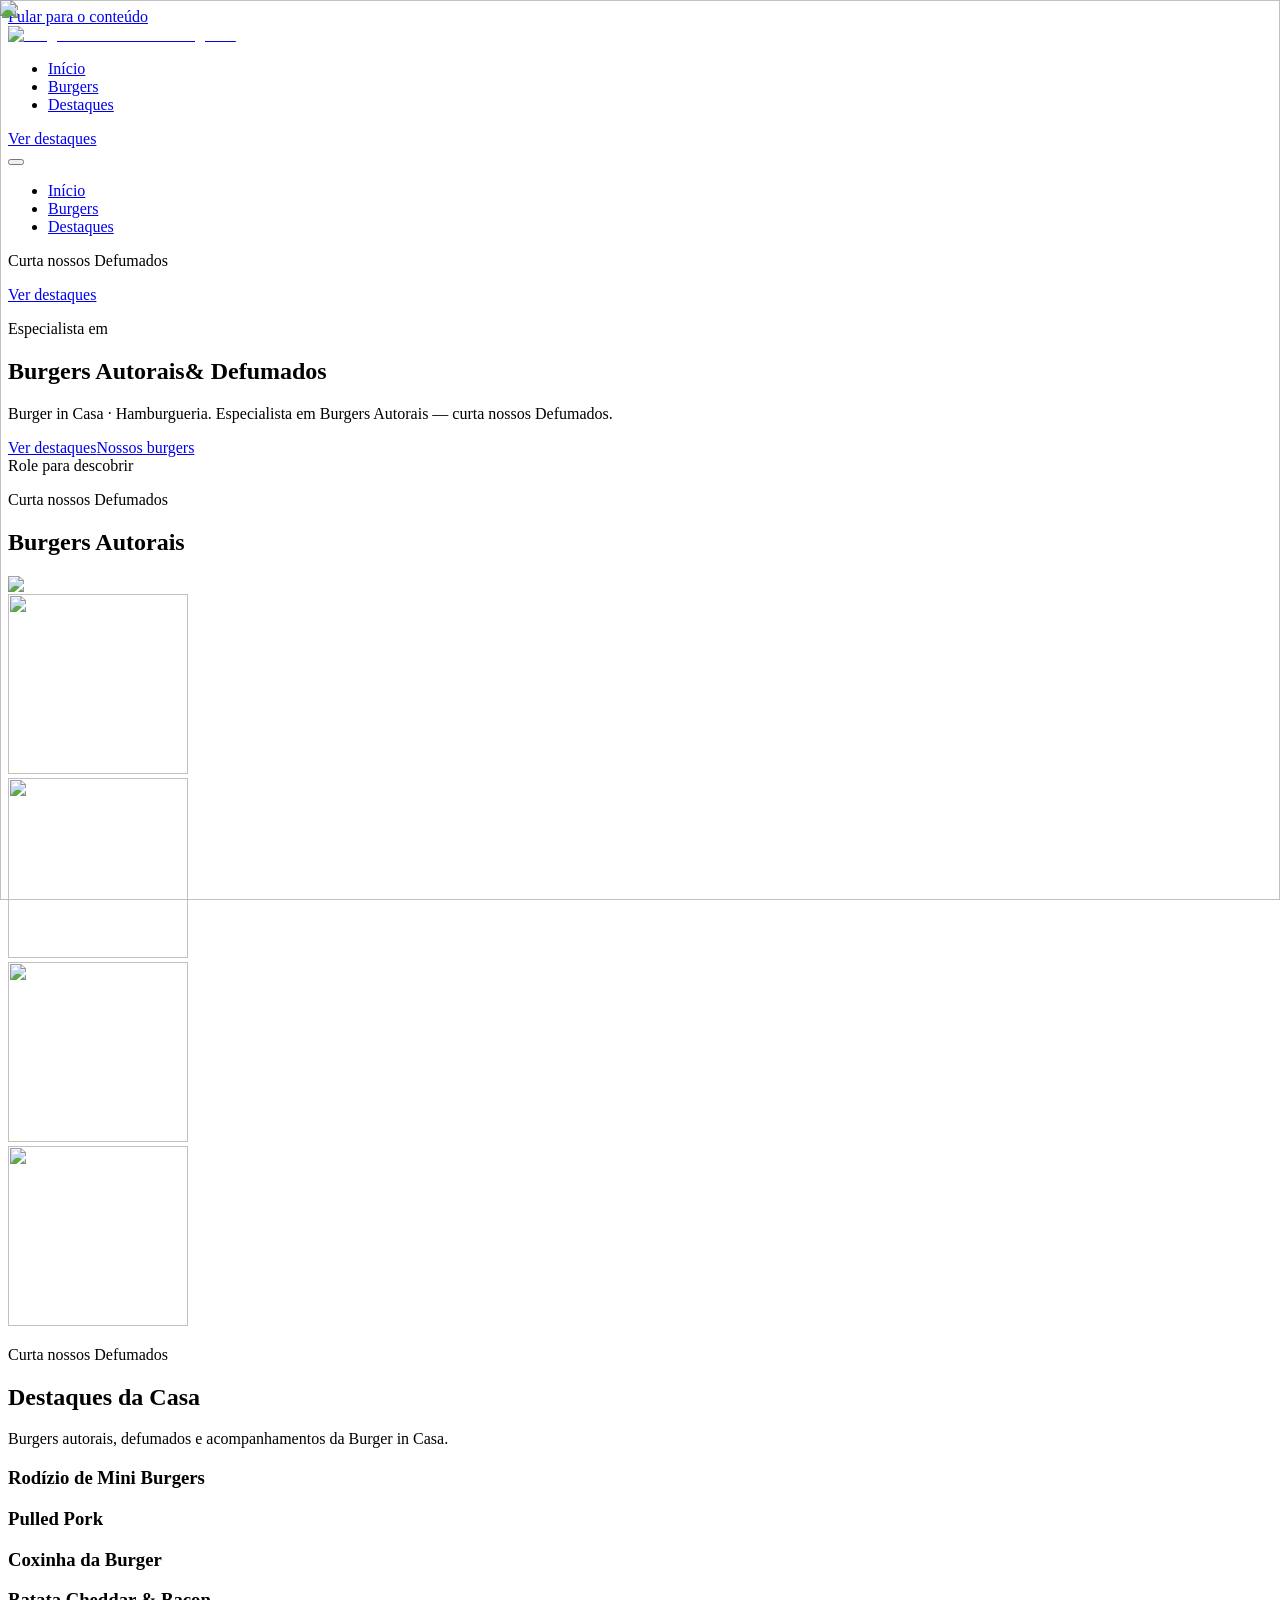
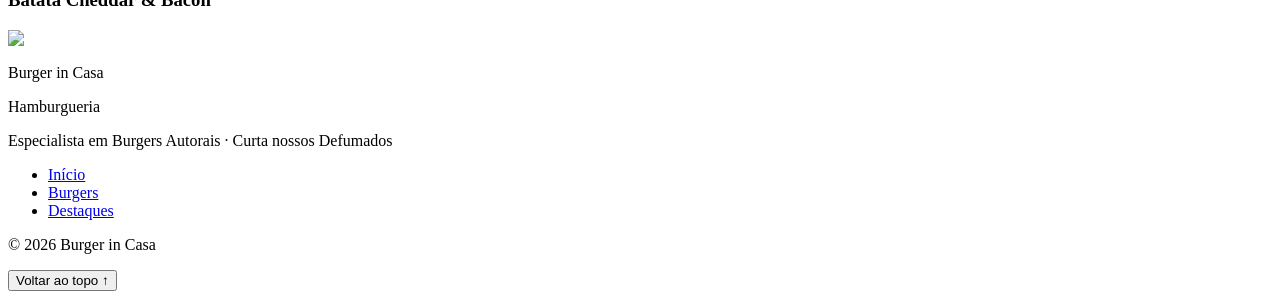
==== commit f2825e5e: "Publish Burger in Casa website from uploaded site" ====
--- a/index.html
+++ b/index.html
@@ -1 +1 @@
-<!DOCTYPE html><html lang="pt-BR" class="mJqafq_variable yo8WIG_variable u3xn3q_variable cVKg7W_variable"><head><base href="https://nluttllbg.github.io/burger-in-casa/"><meta charSet="utf-8"/><meta name="viewport" content="width=device-width, initial-scale=1"/><link rel="preload" href="_next/static/media/07c7676b89ed2778-s.p.2bn3s6zvc0dyp.woff2" as="font" crossorigin="" type="font/woff2"/><link rel="preload" href="_next/static/media/367c14020d63bf0c-s.p.2xocl9mu6olar.woff2" as="font" crossorigin="" type="font/woff2"/><link rel="preload" href="_next/static/media/6e7755c9813efd51-s.p.0pan85mumqyf3.woff2" as="font" crossorigin="" type="font/woff2"/><link rel="preload" href="_next/static/media/a4369a6690d5d123-s.p.2j3mifs533dy9.woff2" as="font" crossorigin="" type="font/woff2"/><link rel="stylesheet" href="_next/static/chunks/173zb2cxasceh.css" data-precedence="next"/><link rel="preload" as="script" fetchPriority="low" href="_next/static/chunks/0kqziy-7_gy73.js"/><script src="_next/static/chunks/3v5m1v6-71-ar.js" async=""></script><script src="_next/static/chunks/092r-mewpaf3q.js" async=""></script><script src="_next/static/chunks/turbopack-2u1d16houkiyo.js" async=""></script><script src="_next/static/chunks/2_yjdchirf840.js" async=""></script><script src="_next/static/chunks/389u6s4ftbf--.js" async=""></script><script src="_next/static/chunks/32taip9osd34i.js" async=""></script><meta name="theme-color" content="#231E1C"/><title>Burger in Casa | Hamburgueria Artesanal em Cidade Ocidental-GO</title><meta name="description" content="Burgers autorais e defumados em Cidade Ocidental-GO. Q Quadra 3, 70 - Casa-Dom Bosco, Cidade Ocidental-GO, 72887-790. Todos os dias · 18h às 23h · sex e sáb até 23h30. Peça pelo WhatsApp (61) 99931-4669."/><meta property="og:title" content="Burger in Casa | Hamburgueria Artesanal"/><meta property="og:description" content="Burgers autorais e defumados feitos com carinho em Cidade Ocidental. Todo dia a partir das 18h."/><meta property="og:locale" content="pt_BR"/><meta property="og:type" content="website"/><meta name="twitter:card" content="summary"/><meta name="twitter:title" content="Burger in Casa | Hamburgueria Artesanal"/><meta name="twitter:description" content="Burgers autorais e defumados feitos com carinho em Cidade Ocidental. Todo dia a partir das 18h."/><meta name="next-size-adjust" content=""/><script>document.documentElement.classList.add('js')</script><script type="application/ld+json">{"@context":"https://schema.org","@type":"Restaurant","name":"Burger in Casa | Hamburgueria","servesCuisine":"Hambúrguer artesanal","telephone":"+5561999314669","url":"https://www.instagram.com/burgerincasaoficial/","sameAs":["https://www.instagram.com/burgerincasaoficial/"],"hasMap":"https://maps.app.goo.gl/SiVCoRtisKAztZsi8","address":{"@type":"PostalAddress","streetAddress":"Q Quadra 3, 70 - Casa-Dom Bosco","addressLocality":"Cidade Ocidental","addressRegion":"GO","postalCode":"72887-790","addressCountry":"BR"},"geo":{"@type":"GeoCoordinates","latitude":-16.0792719,"longitude":-47.9176476},"openingHoursSpecification":[{"@type":"OpeningHoursSpecification","dayOfWeek":["Monday","Tuesday","Wednesday","Thursday","Sunday"],"opens":"18:00","closes":"23:00"},{"@type":"OpeningHoursSpecification","dayOfWeek":["Friday","Saturday"],"opens":"18:00","closes":"23:30"}],"aggregateRating":{"@type":"AggregateRating","ratingValue":4.7,"reviewCount":188}}</script><script src="_next/static/chunks/0cz1d0mv5g_q7.js" noModule=""></script></head><body><div hidden=""><!--$--><!--/$--></div><a href="#conteudo" class="sr-only focus:not-sr-only focus:fixed focus:left-4 focus:top-4 focus:z-[60] focus:rounded-full focus:bg-yellow-400 focus:px-5 focus:py-3 focus:text-button focus:text-red-900">Pular para o conteúdo</a><header class="site-header fixed inset-x-0 top-0 z-50 bg-charcoal-900" role="banner"><div class="container-ds grid h-16 md:h-[72px] grid-cols-[1fr_auto] lg:grid-cols-[1fr_auto_1fr] items-center gap-3"><a href="#top" class="focus-ring justify-self-start py-2" aria-label="Burger in Casa — início"><span class="relative inline-flex flex-col items-start leading-none "><span class="relative z-10 font-logo text-white text-[14px] min-[400px]:text-[17px] md:text-[19px] tracking-[0.01em] leading-none whitespace-nowrap">BURGER <span class="text-[0.72em] align-middle">IN</span> CASA</span><svg class="-mt-[5px] h-[11px] w-full" viewBox="0 0 400 60" preserveAspectRatio="none" aria-hidden="true"><path d="M6 26 C 60 18, 140 16, 220 17 C 290 18, 350 14, 394 6 L 392 20 C 352 28, 300 31, 226 32 C 150 33, 70 34, 10 40 C 2 36, 2 30, 6 26 Z" fill="#F4B41C"></path><path d="M2 23 l10 -3 l-4 6 z M392 4 l6 1 l-4 4 z" fill="#F4B41C" opacity=".8"></path><path d="M24 46 C 120 42, 240 41, 330 36 C 356 34, 378 30, 396 24 L 395 30 C 378 37, 354 42, 330 44 C 240 50, 120 52, 26 52 Z" fill="#E8463E"></path></svg></span></a><nav aria-label="Principal" class="hidden lg:block"><ul class="flex items-center gap-7 xl:gap-10"><li><a href="#cardapio" data-hover="underline" class="focus-ring relative inline-block py-2 text-nav text-cream-50/85 hover:text-yellow-400 transition-colors duration-[250ms]">Cardápio<span data-underline="true" class="absolute inset-x-0 bottom-0 h-[2px] bg-yellow-400" aria-hidden="true"></span></a></li><li><a href="#rodizio" data-hover="underline" class="focus-ring relative inline-block py-2 text-nav text-cream-50/85 hover:text-yellow-400 transition-colors duration-[250ms]">Rodízio<span data-underline="true" class="absolute inset-x-0 bottom-0 h-[2px] bg-yellow-400" aria-hidden="true"></span></a></li><li><a href="#avaliacoes" data-hover="underline" class="focus-ring relative inline-block py-2 text-nav text-cream-50/85 hover:text-yellow-400 transition-colors duration-[250ms]">Avaliações<span data-underline="true" class="absolute inset-x-0 bottom-0 h-[2px] bg-yellow-400" aria-hidden="true"></span></a></li><li><a href="#contato" data-hover="underline" class="focus-ring relative inline-block py-2 text-nav text-cream-50/85 hover:text-yellow-400 transition-colors duration-[250ms]">Contato<span data-underline="true" class="absolute inset-x-0 bottom-0 h-[2px] bg-yellow-400" aria-hidden="true"></span></a></li></ul></nav><div class="flex items-center justify-self-end gap-2 sm:gap-3"><a data-hover="lift" class="btn inline-flex items-center justify-center gap-2 rounded-full text-button whitespace-nowrap select-none h-10 px-[22px] border-[1.5px] border-yellow-400 text-cream-50 hover:bg-yellow-400 hover:text-red-900  max-lg:!hidden" target="_blank" rel="noopener noreferrer" href="https://pedido.anota.ai/loja/burger-in-casa-1"><span>Ver cardápio</span></a><a data-hover="lift" class="btn inline-flex items-center justify-center gap-2 rounded-full text-button whitespace-nowrap select-none btn-yellow h-10 px-[22px] bg-yellow-400 text-red-900 hover:bg-yellow-500 hover:shadow-hover active:bg-yellow-500  max-[399px]:!px-3 max-[399px]:!text-[13px]" target="_blank" rel="noopener noreferrer" href="https://wa.me/5561999314669?text=Ol%C3%A1!%20Quero%20fazer%20um%20pedido"><span>Peça agora</span></a><button type="button" class="focus-ring lg:hidden -mr-2 inline-flex size-11 items-center justify-center text-cream-50" aria-label="Abrir menu" aria-expanded="false" aria-controls="mobile-menu"><span class="relative flex h-4 w-6 flex-col justify-between" aria-hidden="true"><span class="block h-[2px] w-full rounded bg-current"></span><span class="block h-[2px] w-full rounded bg-current origin-right"></span><span class="block h-[2px] w-full rounded bg-current"></span></span></button></div></div><div id="mobile-menu" role="dialog" aria-modal="true" aria-label="Menu" aria-hidden="true" data-lenis-prevent="true" class="invisible fixed inset-x-0 bottom-0 top-16 md:top-[72px] z-40 overflow-y-auto bg-charcoal-900 lg:hidden" style="clip-path:inset(0% 0% 100% 0%)" inert=""><div class="container-ds flex min-h-full flex-col justify-between gap-10 pb-10 pt-8"><nav aria-label="Menu móvel"><ul class="flex flex-col gap-1"><li class="overflow-hidden border-b border-border-dark"><a data-menu-item="true" href="#cardapio" class="focus-ring flex min-h-14 items-center py-3 font-display text-[36px] uppercase leading-none text-cream-50 hover:text-yellow-400 transition-colors">Cardápio</a></li><li class="overflow-hidden border-b border-border-dark"><a data-menu-item="true" href="#rodizio" class="focus-ring flex min-h-14 items-center py-3 font-display text-[36px] uppercase leading-none text-cream-50 hover:text-yellow-400 transition-colors">Rodízio</a></li><li class="overflow-hidden border-b border-border-dark"><a data-menu-item="true" href="#avaliacoes" class="focus-ring flex min-h-14 items-center py-3 font-display text-[36px] uppercase leading-none text-cream-50 hover:text-yellow-400 transition-colors">Avaliações</a></li><li class="overflow-hidden border-b border-border-dark"><a data-menu-item="true" href="#contato" class="focus-ring flex min-h-14 items-center py-3 font-display text-[36px] uppercase leading-none text-cream-50 hover:text-yellow-400 transition-colors">Contato</a></li></ul></nav><div class="flex flex-col gap-6"><div data-menu-extra="true" class="flex flex-col gap-3 sm:flex-row"><a data-hover="lift" class="btn inline-flex items-center justify-center gap-2 rounded-full text-button whitespace-nowrap select-none btn-primary h-12 px-7 bg-coral-500 text-white hover:bg-coral-600 hover:shadow-hover active:bg-coral-700 w-full sm:w-auto " target="_blank" rel="noopener noreferrer" href="https://wa.me/5561999314669?text=Ol%C3%A1!%20Quero%20fazer%20um%20pedido"><svg xmlns="http://www.w3.org/2000/svg" width="18" height="18" fill="currentColor" viewBox="0 0 256 256" aria-hidden="true"><path d="M152.58,145.23l23,11.48A24,24,0,0,1,152,176a72.08,72.08,0,0,1-72-72A24,24,0,0,1,99.29,80.46l11.48,23L101,118a8,8,0,0,0-.73,7.51,56.47,56.47,0,0,0,30.15,30.15A8,8,0,0,0,138,155ZM232,128A104,104,0,0,1,79.12,219.82L45.07,231.17a16,16,0,0,1-20.24-20.24l11.35-34.05A104,104,0,1,1,232,128Zm-40,24a8,8,0,0,0-4.42-7.16l-32-16a8,8,0,0,0-8,.5l-14.69,9.8a40.55,40.55,0,0,1-16-16l9.8-14.69a8,8,0,0,0,.5-8l-16-32A8,8,0,0,0,104,64a40,40,0,0,0-40,40,88.1,88.1,0,0,0,88,88A40,40,0,0,0,192,152Z"></path></svg><span>Pedir no WhatsApp</span></a><a data-hover="lift" class="btn inline-flex items-center justify-center gap-2 rounded-full text-button whitespace-nowrap select-none h-10 px-[22px] border-[1.5px] border-yellow-400 text-cream-50 hover:bg-yellow-400 hover:text-red-900  h-12 w-full sm:w-auto" target="_blank" rel="noopener noreferrer" href="https://pedido.anota.ai/loja/burger-in-casa-1"><span>Ver cardápio</span></a></div><address data-menu-extra="true" class="not-italic flex flex-col gap-2 text-caption text-cream-50/70"><span class="inline-flex items-center gap-2 text-caption text-cream-50" aria-live="polite"><span class="inline-block size-2 rounded-full bg-cream-50/30" aria-hidden="true"></span><span>Horário</span></span><span>Todos os dias · 18h às 23h · sex e sáb até 23h30</span><span>Q Quadra 3, 70 - Casa-Dom Bosco, Cidade Ocidental-GO, 72887-790</span><a href="tel:+5561999314669" class="focus-ring w-fit text-cream-50 hover:text-yellow-400">(61) 99931-4669</a></address><div data-menu-extra="true" class="flex flex-wrap gap-3"><a href="https://maps.app.goo.gl/SiVCoRtisKAztZsi8" target="_blank" rel="noopener noreferrer" class="focus-ring inline-flex min-h-11 items-center gap-2 text-nav text-cream-50/85 hover:text-yellow-400"><svg xmlns="http://www.w3.org/2000/svg" width="18" height="18" fill="currentColor" viewBox="0 0 256 256" aria-hidden="true"><path d="M128,16a88.1,88.1,0,0,0-88,88c0,75.3,80,132.17,83.41,134.55a8,8,0,0,0,9.18,0C136,236.17,216,179.3,216,104A88.1,88.1,0,0,0,128,16Zm0,56a32,32,0,1,1-32,32A32,32,0,0,1,128,72Z"></path></svg> Como chegar</a><a href="https://www.instagram.com/burgerincasaoficial/" target="_blank" rel="noopener noreferrer" class="focus-ring inline-flex min-h-11 items-center gap-2 text-nav text-cream-50/85 hover:text-yellow-400"><svg xmlns="http://www.w3.org/2000/svg" width="18" height="18" fill="currentColor" viewBox="0 0 256 256" aria-hidden="true"><path d="M176,24H80A56.06,56.06,0,0,0,24,80v96a56.06,56.06,0,0,0,56,56h96a56.06,56.06,0,0,0,56-56V80A56.06,56.06,0,0,0,176,24ZM128,176a48,48,0,1,1,48-48A48.05,48.05,0,0,1,128,176Zm60-96a12,12,0,1,1,12-12A12,12,0,0,1,188,80Zm-28,48a32,32,0,1,1-32-32A32,32,0,0,1,160,128Z"></path></svg> Instagram</a></div></div></div></div></header><main id="conteudo"><section id="top" aria-labelledby="hero-title" class="relative isolate overflow-hidden bg-charcoal-900 pt-16 md:pt-[72px]"><div class="relative md:h-[max(560px,calc(100svh-72px))] lg:h-[max(640px,calc(100svh-72px))]"><div data-hero-clip="true" data-hero-hide="true" class="relative overflow-hidden md:absolute md:inset-0"><div data-hero-parallax="true" class="relative aspect-[4/5] max-h-[70svh] w-full md:absolute md:inset-x-0 md:-top-[7%] md:aspect-auto md:h-[114%] md:max-h-none"><picture><source media="(min-width: 768px)"/><source media="(max-width: 767px)"/><img alt="Hambúrguer artesanal duplo com cheddar derretido e bacon sobre tábua de tronco, com batatas fritas, diante de parede vermelha (imagem ilustrativa)" width="928" height="1152" decoding="async" style="color:transparent" src="images/hero-mobile.webp" data-hero-img="true" class="absolute inset-0 h-full w-full object-cover object-[50%_40%] md:object-[70%_50%] lg:object-[62%_50%]"/></picture></div><div data-hero-overlay="true" aria-hidden="true" class="pointer-events-none absolute inset-0 hidden md:block lg:hidden" style="background:linear-gradient(90deg, rgba(20,14,12,.9) 0%, rgba(20,14,12,.6) 45%, rgba(20,14,12,0) 70%)"></div><div data-hero-overlay="true" aria-hidden="true" class="pointer-events-none absolute inset-0 hidden lg:block" style="background:linear-gradient(90deg, rgba(20,14,12,.85) 0%, rgba(20,14,12,.55) 40%, rgba(20,14,12,0) 65%)"></div></div><div class="container-ds relative z-10 md:flex md:h-full md:items-center md:pt-[10svh] lg:pt-[8svh]"><div class="grid grid-cols-12 gap-6 py-10 md:py-0"><div class="col-span-12 md:col-span-6 lg:col-span-5"><h1 id="hero-title" data-hero-hide="true" class="display-xl text-white"><span class="line-mask"><span class="line-inner" data-line="true">Suculento <span class="text-yellow-400">&amp;</span></span></span><span class="line-mask"><span class="line-inner" data-line="true">Feito em casa.</span></span></h1><p data-hero-sub="true" data-hero-hide="true" class="mt-6 max-w-[420px] text-body-lg text-[rgba(233,223,204,0.75)]">Burgers autorais e defumados feitos com carinho em Cidade Ocidental. Todo dia a partir das 18h.</p><div class="mt-8 flex flex-col items-start gap-5"><div data-hero-cta="true" data-hero-hide="true" class="w-full sm:w-auto"><a data-hover="lift" class="btn inline-flex items-center justify-center gap-2 rounded-full text-button whitespace-nowrap select-none btn-primary h-12 px-7 bg-coral-500 text-white hover:bg-coral-600 hover:shadow-hover active:bg-coral-700 w-full sm:w-auto " target="_blank" rel="noopener noreferrer" href="https://wa.me/5561999314669?text=Ol%C3%A1!%20Quero%20fazer%20um%20pedido"><svg xmlns="http://www.w3.org/2000/svg" width="18" height="18" fill="currentColor" viewBox="0 0 256 256" aria-hidden="true"><path d="M152.58,145.23l23,11.48A24,24,0,0,1,152,176a72.08,72.08,0,0,1-72-72A24,24,0,0,1,99.29,80.46l11.48,23L101,118a8,8,0,0,0-.73,7.51,56.47,56.47,0,0,0,30.15,30.15A8,8,0,0,0,138,155ZM232,128A104,104,0,0,1,79.12,219.82L45.07,231.17a16,16,0,0,1-20.24-20.24l11.35-34.05A104,104,0,1,1,232,128Zm-40,24a8,8,0,0,0-4.42-7.16l-32-16a8,8,0,0,0-8,.5l-14.69,9.8a40.55,40.55,0,0,1-16-16l9.8-14.69a8,8,0,0,0,.5-8l-16-32A8,8,0,0,0,104,64a40,40,0,0,0-40,40,88.1,88.1,0,0,0,88,88A40,40,0,0,0,192,152Z"></path></svg><span>Pedir no WhatsApp</span></a></div><div data-hero-cta="true" data-hero-hide="true"><a id="avaliacoes" href="https://maps.app.goo.gl/SiVCoRtisKAztZsi8" target="_blank" rel="noopener noreferrer" class="focus-ring inline-flex items-center gap-2 rounded-full bg-white/[0.08] px-[14px] py-2 text-caption text-cream-50/80 hover:text-cream-50 transition-colors duration-[250ms] scroll-mt-24 " aria-label="Nota 4,7 de 5, 188 avaliações no Google. Ver no Google Maps"><svg xmlns="http://www.w3.org/2000/svg" width="16" height="16" fill="currentColor" viewBox="0 0 256 256" class="text-yellow-400" aria-hidden="true"><path d="M234.29,114.85l-45,38.83L203,211.75a16.4,16.4,0,0,1-24.5,17.82L128,198.49,77.47,229.57A16.4,16.4,0,0,1,53,211.75l13.76-58.07-45-38.83A16.46,16.46,0,0,1,31.08,86l59-4.76,22.76-55.08a16.36,16.36,0,0,1,30.27,0l22.75,55.08,59,4.76a16.46,16.46,0,0,1,9.37,28.86Z"></path></svg><span><strong class="font-semibold text-cream-50">4,7</strong> · <!-- -->188<!-- --> avaliações no Google</span></a></div></div></div></div></div><div data-hero-scroll="true" data-hero-hide="true" class="pointer-events-none absolute bottom-6 left-0 right-0 z-10 hidden md:block"><div class="container-ds"><div data-scroll-fade="true" class="flex items-center gap-3 text-caption uppercase tracking-[0.2em] text-cream-50/70"><span class="relative block h-9 w-[22px] rounded-full border-[1.5px] border-cream-50/50" aria-hidden="true"><span data-scroll-dot="true" class="absolute left-1/2 top-[7px] -ml-[2px] block h-[6px] w-[4px] rounded-full bg-yellow-400"></span></span><span>Role para descobrir</span></div></div></div></div></section><section id="cardapio" aria-label="Cardápio e diferenciais" class="relative bg-cream-50 max-lg:overflow-x-clip"><div data-cine-stage="true" class="relative lg:h-[calc(100svh-72px)] lg:overflow-hidden"><div data-cine-camera="true" class="origin-[50%_30%] will-change-transform"><div data-cine-track="true" class="container-ds pt-10 pb-16 md:pb-24"><div data-cine="duo" class="grid grid-cols-1 gap-4 md:grid-cols-12 md:gap-6"><div data-cine="photo" data-hover="zoom" class="relative overflow-hidden rounded-[16px] shadow-card aspect-[16/10] md:col-span-6 md:aspect-auto md:h-[240px] lg:col-span-7 lg:h-[260px]"><div data-cine="photo-img" class="absolute inset-0"><div data-zoom="true" class="absolute inset-0"><img alt="Mesa com hambúrguer, fritas com cheddar e bacon e refrigerantes, mãos pegando batatas (imagem ilustrativa)" loading="lazy" decoding="async" data-nimg="fill" class="object-cover" style="position:absolute;height:100%;width:100%;left:0;top:0;right:0;bottom:0;color:transparent" src="images/mesa-familia.webp"/></div></div></div><article data-cine="yellow" class="relative overflow-hidden rounded-[16px] bg-yellow-400 shadow-card p-6 md:col-span-6 md:h-[240px] lg:col-span-5 lg:h-[260px] xl:p-8"><div class="grid h-full grid-cols-1 items-center gap-4 sm:grid-cols-[1fr_auto] xl:grid-cols-[3fr_2fr]"><div data-cine="yellow-text"><h3 class="display-sm text-red-900">Defumados</h3><p class="mt-3 text-body text-charcoal-900">Pulled pork e carnes no ponto da fumaça. Sabor de quem leva o burger a sério.</p></div><div class="flex justify-center sm:justify-end"><img data-cine="pork" alt="Burger de pulled pork defumado com molho barbecue (imagem ilustrativa)" loading="lazy" width="843" height="755" decoding="async" data-nimg="1" class="drop-product h-[150px] w-auto max-w-none md:h-[110px] lg:h-[130px] xl:h-[170px] xl:translate-x-3" style="color:transparent" src="images/pulled-pork.webp"/></div></div></article></div><div class="mt-16 grid grid-cols-1 items-center gap-10 md:mt-24 md:grid-cols-12 md:gap-6"><div class="relative mx-auto w-full max-w-[320px] md:col-span-5 md:max-w-none lg:col-span-6"><div data-cine="burger-wrap" class="relative mx-auto w-full max-w-[520px] lg:max-w-[min(520px,52svh)]"><span data-cine="burger-shadow" aria-hidden="true" class="absolute inset-x-[12%] bottom-[2%] h-[7%] rounded-[50%] bg-wood-700/25 blur-xl"></span><img data-cine="burger" alt="Cheeseburger artesanal gigante com alface, tomate, carne selada e cheddar derretido (imagem ilustrativa)" loading="lazy" width="886" height="817" decoding="async" data-nimg="1" class="drop-product relative h-auto w-full" style="color:transparent" src="images/burger-destaque.webp"/></div></div><div class="md:col-span-7 lg:col-span-6"><h2 data-cine="h2" class="display-lg text-charcoal-900"><span class="line-mask"><span class="line-inner" data-line="true">Artesanal &amp; feito</span></span><span class="line-mask"><span class="line-inner" data-line="true"><span class="text-red-700">no ponto certo</span></span></span></h2><ul data-cine="features" class="mt-12 grid grid-cols-1 gap-8 sm:grid-cols-2 sm:gap-x-10 sm:gap-y-8"><li data-cine="feature"><svg xmlns="http://www.w3.org/2000/svg" width="24" height="24" fill="currentColor" viewBox="0 0 256 256" class="text-charcoal-900" aria-hidden="true"><path d="M35.58,98.06a16,16,0,0,1-3.23-13.44C39.78,49.5,80,24,128,24s88.22,25.5,95.65,60.62A16,16,0,0,1,207.93,104H48.07A16,16,0,0,1,35.58,98.06Zm193.68,54.42-41.13,15L151,152.57a8,8,0,0,0-5.94,0l-37,14.81L71,152.57a8,8,0,0,0-5.7-.09l-44,16a8,8,0,0,0,5.47,15L40,178.69V184a40,40,0,0,0,40,40h96a40,40,0,0,0,40-40v-9.67l18.73-6.81a8,8,0,1,0-5.47-15ZM24,136H232a8,8,0,0,0,0-16H24a8,8,0,0,0,0,16Z"></path></svg><h3 class="mt-3 text-title text-charcoal-900">Burgers autorais</h3><p class="mt-2 text-body text-muted">Receitas próprias, blend da casa e pão selado na hora.</p></li><li data-cine="feature"><svg xmlns="http://www.w3.org/2000/svg" width="24" height="24" fill="currentColor" viewBox="0 0 256 256" class="text-charcoal-900" aria-hidden="true"><path d="M143.38,17.85a8,8,0,0,0-12.63,3.41l-22,60.41L84.59,58.26a8,8,0,0,0-11.93.89C51,87.53,40,116.08,40,144a88,88,0,0,0,176,0C216,84.55,165.21,36,143.38,17.85Zm40.51,135.49a57.6,57.6,0,0,1-46.56,46.55A7.65,7.65,0,0,1,136,200a8,8,0,0,1-1.32-15.89c16.57-2.79,30.63-16.85,33.44-33.45a8,8,0,0,1,15.78,2.68Z"></path></svg><h3 class="mt-3 text-title text-charcoal-900">Defumados</h3><p class="mt-2 text-body text-muted">Fumaça lenta e paciência: o sabor que virou marca da casa.</p></li><li data-cine="feature"><svg xmlns="http://www.w3.org/2000/svg" width="24" height="24" fill="currentColor" viewBox="0 0 256 256" class="text-charcoal-900" aria-hidden="true"><path d="M128,24A104,104,0,1,0,232,128,104.11,104.11,0,0,0,128,24ZM92,96a12,12,0,1,1-12,12A12,12,0,0,1,92,96Zm82.92,60c-10.29,17.79-27.39,28-46.92,28s-36.63-10.2-46.92-28a8,8,0,1,1,13.84-8c7.47,12.91,19.21,20,33.08,20s25.61-7.1,33.08-20a8,8,0,1,1,13.84,8ZM164,120a12,12,0,1,1,12-12A12,12,0,0,1,164,120Z"></path></svg><h3 class="mt-3 text-title text-charcoal-900">Espaço kids</h3><p class="mt-2 text-body text-muted">Ambiente familiar com espaço para as crianças brincarem.</p></li><li data-cine="feature"><svg xmlns="http://www.w3.org/2000/svg" width="24" height="24" fill="currentColor" viewBox="0 0 256 256" class="text-charcoal-900" aria-hidden="true"><path d="M216,128a39.3,39.3,0,0,0-6.27.5L175.49,37.19A8,8,0,0,0,168,32H136a8,8,0,0,0,0,16h26.46l32.3,86.13a40.13,40.13,0,0,0-18,25.87H136.54l-25-66.81A8,8,0,0,0,104,88H24a8,8,0,0,0,0,16h8v13.39A56.12,56.12,0,0,0,0,168a8,8,0,0,0,8,8h8.8a40,40,0,0,0,78.4,0h81.6A40,40,0,1,0,216,128ZM56,192a24,24,0,0,1-22.62-16H78.62A24,24,0,0,1,56,192Zm160,0a24,24,0,0,1-15.43-42.36l7.94,21.17a8,8,0,0,0,15-5.62L215.55,144H216a24,24,0,0,1,0,48Z"></path></svg><h3 class="mt-3 text-title text-charcoal-900">Delivery</h3><p class="mt-2 text-body text-muted">Peça pelo WhatsApp ou on-line e receba quentinho.</p></li></ul></div></div></div></div></div></section><section id="rodizio" aria-labelledby="rodizio-title" class="relative overflow-hidden bg-yellow-400 md:h-[400px] lg:h-[400px] xl:h-[440px]"><div class="container-ds relative grid h-full grid-cols-1 md:grid-cols-12 md:gap-6"><div class="relative z-10 pt-16 md:col-span-6 md:self-center md:py-0 lg:col-span-5 lg:row-start-1"><h2 id="rodizio-title" class="display-md text-charcoal-900"><span class="line-mask"><span class="line-inner" data-line="true">Rodízio de</span></span><span class="line-mask"><span class="line-inner" data-line="true"><span class="text-red-700">mini burgers</span></span></span></h2><p data-band-fade="true" class="mt-5 max-w-[440px] text-body-lg text-charcoal-900">Uma variedade de mini hambúrgueres para provar sem pressa. Chame a família e venha com fome.</p><div data-band-fade="true" class="mt-7"><a data-hover="lift" class="btn inline-flex items-center justify-center gap-2 rounded-full text-button whitespace-nowrap select-none btn-primary h-12 px-7 bg-coral-500 text-white hover:bg-coral-600 hover:shadow-hover active:bg-coral-700 w-full sm:w-auto " target="_blank" rel="noopener noreferrer" href="https://wa.me/5561999314669?text=Ol%C3%A1!%20Quero%20saber%20sobre%20o%20rod%C3%ADzio"><span>Quero o rodízio</span></a></div></div><div class="pointer-events-none relative z-10 hidden lg:col-span-1 lg:col-start-6 lg:row-start-1 lg:flex lg:h-full lg:items-center lg:justify-center"><svg class="w-[min(120px,140%)] max-w-none shrink-0" viewBox="0 0 120 92" fill="#E0661F" aria-hidden="true"><rect data-stroke="true" x="6" y="6" width="74" height="18" rx="4" transform="skewX(-18)"></rect><rect data-stroke="true" x="34" y="37" width="80" height="18" rx="4" transform="skewX(-18)"></rect><rect data-stroke="true" x="58" y="68" width="74" height="18" rx="4" transform="skewX(-18)"></rect></svg></div><div class="relative mt-10 md:col-span-6 md:col-start-7 md:mt-0 md:h-full lg:row-start-1"><div data-band-img="true" class="relative md:absolute md:inset-x-0 md:bottom-0 md:-mr-10 lg:-mr-6"><img alt="Tábua de tronco com cinco mini burgers variados do rodízio (imagem ilustrativa)" loading="lazy" width="936" height="448" decoding="async" data-nimg="1" class="relative h-auto w-[115%] max-w-none -ml-[8%] translate-y-[6%] md:ml-0 md:w-full" style="color:transparent" src="images/rodizio-tabua.webp"/></div></div></div></section></main><footer id="contato" class="relative z-10 border-t border-border-dark bg-charcoal-900 text-cream-50 scroll-mt-16"><div data-anim="fade-in" class="container-ds flex flex-col items-center gap-5 py-8 text-center lg:min-h-[88px] lg:flex-row lg:justify-between lg:gap-8 lg:py-5 lg:text-left"><a href="#top" class="focus-ring shrink-0" aria-label="Burger in Casa — voltar ao topo"><span class="font-script text-coral-500 text-[26px] leading-none " style="-webkit-text-stroke:1px #F4B41C;paint-order:stroke fill">Burger in Casa</span></a><nav aria-label="Rodapé"><ul class="flex flex-wrap items-center justify-center gap-x-6 gap-y-2"><li><a href="https://www.instagram.com/burgerincasaoficial/" target="_blank" rel="noopener noreferrer" data-hover="underline" class="focus-ring relative inline-flex min-h-11 items-center text-caption text-cream-50/70 hover:text-yellow-400 transition-colors duration-[250ms]">Instagram<span data-underline="true" class="absolute inset-x-0 bottom-2.5 h-px bg-yellow-400" aria-hidden="true"></span></a></li><li><a href="https://wa.me/5561999314669?text=Ol%C3%A1!%20Quero%20fazer%20um%20pedido" target="_blank" rel="noopener noreferrer" data-hover="underline" class="focus-ring relative inline-flex min-h-11 items-center text-caption text-cream-50/70 hover:text-yellow-400 transition-colors duration-[250ms]">WhatsApp<span data-underline="true" class="absolute inset-x-0 bottom-2.5 h-px bg-yellow-400" aria-hidden="true"></span></a></li><li><a href="https://maps.app.goo.gl/SiVCoRtisKAztZsi8" target="_blank" rel="noopener noreferrer" data-hover="underline" class="focus-ring relative inline-flex min-h-11 items-center text-caption text-cream-50/70 hover:text-yellow-400 transition-colors duration-[250ms]">Como chegar<span data-underline="true" class="absolute inset-x-0 bottom-2.5 h-px bg-yellow-400" aria-hidden="true"></span></a></li></ul></nav><div class="flex flex-col items-center gap-4 lg:flex-row lg:items-center lg:gap-5"><address class="not-italic text-caption text-cream-50/70 lg:text-right"><span class="block"><a href="https://maps.app.goo.gl/SiVCoRtisKAztZsi8" target="_blank" rel="noopener noreferrer" class="focus-ring hover:text-yellow-400">Q Quadra 3, 70 - Dom Bosco, Cidade Ocidental-GO</a> · <a href="tel:+5561999314669" class="focus-ring hover:text-yellow-400">(61) 99931-4669</a></span><span class="mt-1 flex flex-wrap items-center justify-center gap-x-2 lg:justify-end"><span class="inline-flex items-center gap-2 text-caption text-cream-50" aria-live="polite"><span class="inline-block size-2 rounded-full bg-cream-50/30" aria-hidden="true"></span><span>Horário</span></span><span aria-hidden="true">·</span><span>Todos os dias 18h–23h (sex e sáb até 23h30)</span><span aria-hidden="true">·</span><span>© 2026 Burger in Casa</span></span></address><a href="https://www.instagram.com/burgerincasaoficial/" target="_blank" rel="noopener noreferrer" aria-label="Instagram @burgerincasaoficial" data-hover="lift" class="focus-ring inline-flex size-11 items-center justify-center"><span class="inline-flex size-7 items-center justify-center rounded-[6px] bg-yellow-400 text-charcoal-900"><svg xmlns="http://www.w3.org/2000/svg" width="18" height="18" fill="currentColor" viewBox="0 0 256 256" aria-hidden="true"><path d="M176,24H80A56.06,56.06,0,0,0,24,80v96a56.06,56.06,0,0,0,56,56h96a56.06,56.06,0,0,0,56-56V80A56.06,56.06,0,0,0,176,24ZM128,176a48,48,0,1,1,48-48A48.05,48.05,0,0,1,128,176Zm60-96a12,12,0,1,1,12-12A12,12,0,0,1,188,80Zm-28,48a32,32,0,1,1-32-32A32,32,0,0,1,160,128Z"></path></svg></span></a></div></div></footer><!--$--><!--/$--><script id="_R_">(globalThis["TURBOPACK"] || (globalThis["TURBOPACK"] = [])).push({"otherChunks":["static/chunks/0kqziy-7_gy73.js","static/chunks/3v5m1v6-71-ar.js","static/chunks/092r-mewpaf3q.js"],"runtimeModuleIds":[94553]});</script><script src="_next/static/chunks/0kqziy-7_gy73.js" async=""></script><script>(self.__next_f=self.__next_f||[]).push([0])</script><script>self.__next_f.push([1,"1:\"$Sreact.fragment\"\n2:\"_next/static/chunks/2_yjdchirf840.js\"\n3:\"_next/static/chunks/389u6s4ftbf--.js\"\n4:I[73894,[\"$2\",\"$3\"],\"default\"]\n5:I[39756,[\"$2\",\"$3\"],\"default\"]\n6:I[37457,[\"$2\",\"$3\"],\"default\"]\n7:I[11490,[\"$2\",\"$3\"],\"default\"]\n9:\"_next/static/chunks/32taip9osd34i.js\"\na:I[3265,[\"$2\",\"$3\",\"$9\"],\"default\"]\nb:I[77258,[\"$2\",\"$3\",\"$9\"],\"default\"]\nc:I[75402,[\"$2\",\"$3\",\"$9\"],\"default\"]\nd:I[83108,[\"$2\",\"$3\",\"$9\"],\"default\"]\n12:\"ViewportBoundary\"\n13:I[97367,[\"$2\",\"$3\"],\"$12\"]\n15:\"MetadataBoundary\"\n16:I[97367,[\"$2\",\"$3\"],\"$15\"]\n17:\"$Sreact.suspense\"\n19:I[68027,[\"$2\",\"$3\"],\"default\",1]\n:HL[\"_next/static/chunks/173zb2cxasceh.css\",\"style\"]\n:HL[\"_next/static/media/07c7676b89ed2778-s.p.2bn3s6zvc0dyp.woff2\",\"font\",{\"crossOrigin\":\"\",\"type\":\"font/woff2\"}]\n:HL[\"_next/static/media/367c14020d63bf0c-s.p.2xocl9mu6olar.woff2\",\"font\",{\"crossOrigin\":\"\",\"type\":\"font/woff2\"}]\n:HL[\"_next/static/media/6e7755c9813efd51-s.p.0pan85mumqyf3.woff2\",\"font\",{\"crossOrigin\":\"\",\"type\":\"font/woff2\"}]\n:HL[\"_next/static/media/a4369a6690d5d123-s.p.2j3mifs533dy9.woff2\",\"font\",{\"crossOrigin\":\"\",\"type\":\"font/woff2\"}]\n8:[[\"children\",{\"s\":\"__PAGE__\",\"h\":512,\"d\":{\"r\":[\"$\",\"$1\",\"c\",{\"children\":[[[\"$\",\"$La\",null,{}],[\"$\",\"main\",null,{\"id\":\"conteudo\",\"children\":[[\"$\",\"$Lb\",null,{}],[\"$\",\"$Lc\",null,{}],[\"$\",\"$Ld\",null,{}]]}],[\"$\",\"footer\",null,{\"id\":\"contato\",\"className\":\"relative z-10 border-t border-border-dark bg-charcoal-900 text-cream-50 scroll-mt-16\",\"children\":[\"$\",\"div\",null,{\"data-anim\":\"fade-in\",\"className\":\"container-ds flex flex-col items-center gap-5 py-8 text-center lg:min-h-[88px] lg:flex-row lg:justify-between lg:gap-8 lg:py-5 lg:text-left\",\"children\":[[\"$\",\"a\",null,{\"href\":\"#top\",\"className\":\"focus-ring shrink-0\",\"aria-label\":\"Burger in Casa — voltar ao topo\",\"children\":[\"$\",\"span\",null,{\"className\":\"font-script text-coral-500 text-[26px] leading-none \",\"style\":{\"WebkitTextStroke\":\"1px #F4B41C\",\"paintOrder\":\"stroke fill\"},\"children\":\"Burger in Casa\"}]}],\"$Le\",\"$Lf\"]}]}]],[\"$L10\"],\"$L11\"]}],\"p\":false,\"v\":null}}]]\n0:{\"P\":null,\"c\":[\"\",\"\"],\"q\":\"\",\"i\":false,\"t\":{\"t\":{\"s\":\"\",\"h\":528,\"d\":{\"r\":[\"$\",\"$1\",\"c\",{\"children\":[[[\"$\",\"link\",\"0\",{\"rel\":\"stylesheet\",\"href\":\"_next/static/chunks/173zb2cxasceh.css\",\"precedence\":\"next\",\"crossOrigin\":\"$undefined\",\"nonce\":\"$undefined\"}],[\"$\",\"script\",\"script-0\",{\"src\":\"_next/static/chunks/2_yjdchirf840.js\",\"async\":true,\"nonce\":\"$undefined\"}],[\"$\",\"script\",\"script-1\",{\"src\":\"_next/static/chunks/389u6s4ftbf--.js\",\"async\":true,\"nonce\":\"$undefined\"}]],[\"$\",\"html\",null,{\"lang\":\"pt-BR\",\"className\":\"mJqafq_variable yo8WIG_variable u3xn3q_variable cVKg7W_variable\",\"suppressHydrationWarning\":true,\"children\":[[\"$\",\"head\",null,{\"children\":[[\"$\",\"script\",null,{\"dangerouslySetInnerHTML\":{\"__html\":\"document.documentElement.classList.add('js')\"}}],[\"$\",\"script\",null,{\"type\":\"application/ld+json\",\"dangerouslySetInnerHTML\":{\"__html\":\"{\\\"@context\\\":\\\"https://schema.org\\\",\\\"@type\\\":\\\"Restaurant\\\",\\\"name\\\":\\\"Burger in Casa | Hamburgueria\\\",\\\"servesCuisine\\\":\\\"Hambúrguer artesanal\\\",\\\"telephone\\\":\\\"+5561999314669\\\",\\\"url\\\":\\\"https://www.instagram.com/burgerincasaoficial/\\\",\\\"sameAs\\\":[\\\"https://www.instagram.com/burgerincasaoficial/\\\"],\\\"hasMap\\\":\\\"https://maps.app.goo.gl/SiVCoRtisKAztZsi8\\\",\\\"address\\\":{\\\"@type\\\":\\\"PostalAddress\\\",\\\"streetAddress\\\":\\\"Q Quadra 3, 70 - Casa-Dom Bosco\\\",\\\"addressLocality\\\":\\\"Cidade Ocidental\\\",\\\"addressRegion\\\":\\\"GO\\\",\\\"postalCode\\\":\\\"72887-790\\\",\\\"addressCountry\\\":\\\"BR\\\"},\\\"geo\\\":{\\\"@type\\\":\\\"GeoCoordinates\\\",\\\"latitude\\\":-16.0792719,\\\"longitude\\\":-47.9176476},\\\"openingHoursSpecification\\\":[{\\\"@type\\\":\\\"OpeningHoursSpecification\\\",\\\"dayOfWeek\\\":[\\\"Monday\\\",\\\"Tuesday\\\",\\\"Wednesday\\\",\\\"Thursday\\\",\\\"Sunday\\\"],\\\"opens\\\":\\\"18:00\\\",\\\"closes\\\":\\\"23:00\\\"},{\\\"@type\\\":\\\"OpeningHoursSpecification\\\",\\\"dayOfWeek\\\":[\\\"Friday\\\",\\\"Saturday\\\"],\\\"opens\\\":\\\"18:00\\\",\\\"closes\\\":\\\"23:30\\\"}],\\\"aggregateRating\\\":{\\\"@type\\\":\\\"AggregateRating\\\",\\\"ratingValue\\\":4.7,\\\"reviewCount\\\":188}}\"}}]]}],[\"$\",\"body\",null,{\"children\":[[\"$\",\"a\",null,{\"href\":\"#conteudo\",\"className\":\"sr-only focus:not-sr-only focus:fixed focus:left-4 focus:top-4 focus:z-[60] focus:rounded-full focus:bg-yellow-400 focus:px-5 focus:py-3 focus:text-button focus:text-red-900\",\"children\":\"Pular para o conteúdo\"}],[\"$\",\"$L4\",null,{\"children\":[[\"$\",\"$L5\",null,{\"parallelRouterKey\":\"children\",\"error\":\"$undefined\",\"errorStyles\":\"$undefined\",\"errorScripts\":\"$undefined\",\"template\":[\"$\",\"$L6\",null,{}],\"templateStyles\":\"$undefined\",\"templateScripts\":\"$undefined\",\"notFound\":[[[\"$\",\"title\",null,{\"children\":\"404: This page could not be found.\"}],[\"$\",\"div\",null,{\"style\":{\"fontFamily\":\"system-ui,\\\"Segoe UI\\\",Roboto,Helvetica,Arial,sans-serif,\\\"Apple Color Emoji\\\",\\\"Segoe UI Emoji\\\"\",\"height\":\"100vh\",\"textAlign\":\"center\",\"display\":\"flex\",\"flexDirection\":\"column\",\"alignItems\":\"center\",\"justifyContent\":\"center\"},\"children\":[\"$\",\"div\",null,{\"children\":[[\"$\",\"style\",null,{\"dangerouslySetInnerHTML\":{\"__html\":\"body{color:#000;background:#fff;margin:0}.next-error-h1{border-right:1px solid rgba(0,0,0,.3)}@media (prefers-color-scheme:dark){body{color:#fff;background:#000}.next-error-h1{border-right:1px solid rgba(255,255,255,.3)}}\"}}],[\"$\",\"h1\",null,{\"className\":\"next-error-h1\",\"style\":{\"display\":\"inline-block\",\"margin\":\"0 20px 0 0\",\"padding\":\"0 23px 0 0\",\"fontSize\":24,\"fontWeight\":500,\"verticalAlign\":\"top\",\"lineHeight\":\"49px\"},\"children\":404}],[\"$\",\"div\",null,{\"style\":{\"display\":\"inline-block\"},\"children\":[\"$\",\"h2\",null,{\"style\":{\"fontSize\":14,\"fontWeight\":400,\"lineHeight\":\"49px\",\"margin\":0},\"children\":\"This page could not be found.\"}]}]]}]}]],[]],\"forbidden\":\"$undefined\",\"unauthorized\":\"$undefined\"}],[\"$\",\"$L7\",null,{}]]}]]}]]}]]}],\"p\":false,\"v\":null},\"c\":\"$Q8\"},\"h\":{\"r\":[\"$\",\"$1\",\"h\",{\"children\":[null,[\"$\",\"$L13\",null,{\"children\":\"$L14\"}],[\"$\",\"$L16\",null,{\"children\":[[\"$\",\"div\",null,{\"hidden\":true,\"children\":[\"$\",\"$17\",null,{\"name\":\"Next.Metadata\",\"children\":\"$L18\"}]}],null]}],[\"$\",\"meta\",null,{\"name\":\"next-size-adjust\",\"content\":\"\"}]]}],\"p\":false,\"v\":null}},\"m\":\"$undefined\",\"G\":[\"$19\",[[\"$\",\"link\",\"0\",{\"rel\":\"stylesheet\",\"href\":\"_next/static/chunks/173zb2cxasceh.css\",\"precedence\":\"next\",\"crossOrigin\":\"$undefined\",\"nonce\":\"$undefined\"}]]],\"S\":true,\"r\":\"$undefined\",\"s\":\"$undefined\",\"a\":\"$undefined\",\"l\":\"$undefined\",\"p\":\"$undefined\",\"d\":\"$undefined\",\"b\":\"Z10Qanb_moS6_9uqbnqVx\"}\n1a:I[22688,[\"$2\",\"$3\",\"$9\"],\"default\"]\n1b:I[97367,[\"$2\",\"$3\"],\"OutletBoundary\"]\ne:[\"$\",\"nav\",null,{\"aria-label\":\"Rodapé\",\"children\":[\"$\",\"ul\",null,{\"className\":\"flex flex-wrap items-center justify-center gap-x-6 gap-y-2\",\"children\":[[\"$\",\"li\",\"Instagram\",{\"children\":[\"$\",\"a\",null,{\"href\":\"https://www.instagram.com/burgerincasaoficial/\",\"target\":\"_blank\",\"rel\":\"noopener noreferrer\",\"data-hover\":\"underline\",\"className\":\"focus-ring relative inline-flex min-h-11 items-center text-caption text-cream-50/70 hover:text-yellow-400 transition-colors duration-[250ms]\",\"children\":[\"Instagram\",[\"$\",\"span\",null,{\"data-underline\":true,\"className\":\"absolute inset-x-0 bottom-2.5 h-px bg-yellow-400\",\"aria-hidden\":true}]]}]}],[\"$\",\"li\",\"WhatsApp\",{\"children\":[\"$\",\"a\",null,{\"href\":\"https://wa.me/5561999314669?text=Ol%C3%A1!%20Quero%20fazer%20um%20pedido\",\"target\":\"_blank\",\"rel\":\"noopener noreferrer\",\"data-hover\":\"underline\",\"className\":\"focus-ring relative inline-flex min-h-11 items-center text-caption text-cream-50/70 hover:text-yellow-400 transition-colors duration-[250ms]\",\"children\":[\"WhatsApp\",[\"$\",\"span\",null,{\"data-underline\":true,\"className\":\"absolute inset-x-0 bottom-2.5 h-px bg-yellow-400\",\"aria-hidden\":true}]]}]}],[\"$\",\"li\",\"Como chegar\",{\"children\":[\"$\",\"a\",null,{\"href\":\"https://maps.app.goo.gl/SiVCoRtisKAztZsi8\",\"target\":\"_blank\",\"rel\":\"noopener noreferrer\",\"data-hover\":\"underline\",\"className\":\"focus-ring relative inline-flex min-h-11 items-center text-caption text-cream-50/70 hover:text-yellow-400 transition-colors duration-[250ms]\",\"children\":[\"Como chegar\",[\"$\",\"span\",null,{\"data-underline\":true,\"className\":\"absolute inset-x-0 bottom-2.5 h-px bg-yellow-400\",\"aria-hidden\":true}]]}]}]]}]}]\nf:[\"$\",\"div\",null,{\"className\":\"flex flex-col items-center gap-4 lg:flex-row lg:items-center lg:gap-5\",\"children\":[[\"$\",\"address\",null,{\"className\":\"not-italic text-caption text-cream-50/70 lg:text-right\",\"children\":[[\"$\",\"span\",null,{\"className\":\"block\",\"children\":[[\"$\",\"a\",null,{\"href\":\"https://maps.app.goo.gl/SiVCoRtisKAztZsi8\",\"target\":\"_blank\",\"rel\":\"noopener noreferrer\",\"className\":\"focus-ring hover:text-yellow-400\",\"children\":\"Q Quadra 3, 70 - Dom Bosco, Cidade Ocidental-GO\"}],\" · \",[\"$\",\"a\",null,{\"href\":\"tel:+5561999314669\",\"className\":\"focus-ring hover:text-yellow-400\",\"children\":\"(61) 99931-4669\"}]]}],[\"$\",\"span\",null,{\"className\":\"mt-1 flex flex-wrap items-center justify-center gap-x-2 lg:justify-end\",\"children\":[[\"$\",\"$L1a\",null,{\"className\":\"text-cream-50\"}],[\"$\",\"span\",null,{\"aria-hidden\":true,\"children\":\"·\"}],[\"$\",\"span\",null,{\"children\":\"Todos os dias 18h–23h (sex e sáb até 23h30)\"}],[\"$\",\"span\",null,{\"aria-hidden\":true,\"children\":\"·\"}],[\"$\",\"span\",null,{\"children\":\"© 2026 Burger in Casa\"}]]}]]}],[\"$\",\"a\",null,{\"href\":\"https://www.instagram.com/burgerincasaoficial/\",\"target\":\"_blank\",\"rel\":\"noopener noreferrer\",\"aria-label\":\"Instagram @burgerincasaoficial\",\"data-hover\":\"lift\",\"className\":\"focus-ring inline-flex size-11 items-center justify-center\",\"children\":[\"$\",\"span\",null,{\"className\":\"inline-flex size-7 items-center justify-center rounded-[6px] bg-yellow-400 text-charcoal-900\",\"children\":[\"$\",\"svg\",null,{\"ref\":\"$undefined\",\"xmlns\":\"http://www.w3.org/2000/svg\",\"width\":18,\"height\":18,\"fill\":\"currentColor\",\"viewBox\":\"0 0 256 256\",\"transform\":\"$undefined\",\"aria-hidden\":true,\"children\":[false,\"$undefined\",[\"$\",\"path\",null,{\"d\":\"M176,24H80A56.06,56.06,0,0,0,24,80v96a56.06,56.06,0,0,0,56,56h96a56.06,56.06,0,0,0,56-56V80A56.06,56.06,0,0,0,176,24ZM128,176a48,48,0,1,1,48-48A48.05,48.05,0,0,1,128,176Zm60-96a12,12,0,1,1,12-12A12,12,0,0,1,188,80Zm-28,48a32,32,0,1,1-32-32A32,32,0,0,1,160,128Z\"}]]}]}]}]]}]\n10:[\"$\",\"script\",\"script-0\",{\"src\":\"_next/static/chunks/32taip9osd34i.js\",\"async\":true,\"nonce\":\"$undefined\"}]\n11:[\"$\",\"$L1b\",null,{\"children\":[\"$\",\"$17\",null,{\"name\":\"Next.MetadataOutlet\",\"children\":\"$@1c\"}]}]\n14:[[\"$\",\"meta\",\"0\",{\"charSet\":\"utf-8\"}],[\"$\",\"meta\",\"1\",{\"name\":\"viewport\",\"content\":\"width=device-width, initial-scale=1\"}],[\"$\",\"meta\",\"2\",{\"name\":\"theme-color\",\"content\":\"#231E1C\"}]]\n18:[[\"$\",\"title\",\"0\",{\"children\":\"Burger in Casa | Hamburgueria Artesanal em Cidade Ocidental-GO\"}],[\"$\",\"meta\",\"1\",{\"name\":\"description\",\"content\":\"Burgers autorais e defumados em Cidade Ocidental-GO. Q Quadra 3, 70 - Casa-Dom Bosco, Cidade Ocidental-GO, 72887-790. Todos os dias · 18h às 23h · sex e sáb até 23h30. Peça pelo WhatsApp (61) 99931-4669.\"}],[\"$\",\"meta\",\"2\",{\"property\":\"og:title\",\"content\":\"Burger in Casa | Hamburgueria Artesanal\"}],[\"$\",\"meta\",\"3\",{\"property\":\"og:description\",\"content\":\"Burgers autorais e defumados feitos com carinho em Cidade Ocidental. Todo dia a partir das 18h.\"}],[\"$\",\"meta\",\"4\",{\"property\":\"og:locale\",\"content\":\"pt_BR\"}],[\"$\",\"meta\",\"5\",{\"property\":\"og:type\",\"content\":\"website\"}],[\"$\",\"meta\",\"6\",{\"name\":\"twitter:card\",\"content\":\"summary\"}],[\"$\",\"meta\",\"7\",{\"name\":\"twitter:title\",\"content\":\"Burger in Casa | Hamburgueria Artesanal\"}],[\"$\",\"meta\",\"8\",{\"name\":\"twitter:description\",\"content\":\"Burgers autorais e defumados feitos com carinho em Cidade Ocidental. Todo dia a partir das 18h.\"}]]\n1c:null\n"])</script></body></html>+<!DOCTYPE html><html lang="pt-BR" class="Xi7J6a_variable _9rNIbG_variable R8stra_variable"><head><meta charSet="utf-8"/><meta name="viewport" content="width=device-width, initial-scale=1"/><link rel="preload" href="/burger-in-casa/_next/static/media/22a701959b157a82-s.p.2o7m9ogm38dql.woff2" as="font" crossorigin="" type="font/woff2"/><link rel="preload" href="/burger-in-casa/_next/static/media/367c14020d63bf0c-s.p.2xocl9mu6olar.woff2" as="font" crossorigin="" type="font/woff2"/><link rel="preload" href="/burger-in-casa/_next/static/media/6bafae418e8a1b08-s.p.3o_v2fun1jzxk.woff2" as="font" crossorigin="" type="font/woff2"/><link rel="preload" href="/burger-in-casa/_next/static/media/6e7755c9813efd51-s.p.0pan85mumqyf3.woff2" as="font" crossorigin="" type="font/woff2"/><link rel="preload" href="/burger-in-casa/_next/static/media/76e9fd951b869c7b-s.p.3bh2vc0w-r-ll.woff2" as="font" crossorigin="" type="font/woff2"/><link rel="preload" href="/burger-in-casa/_next/static/media/dd9dfc3601372168-s.p.43zbiuwnnoiok.woff2" as="font" crossorigin="" type="font/woff2"/><link rel="preload" as="image" href="/burger-in-casa/images/logo-burger-in-casa.jpg"/><link rel="preload" as="image" href="/burger-in-casa/images/hero-defumado-burger.webp"/><link rel="stylesheet" href="/burger-in-casa/_next/static/chunks/1pwn6391zhjly.css" data-precedence="next"/><link rel="preload" as="script" fetchPriority="low" href="/burger-in-casa/_next/static/chunks/0kqziy-7_gy73.js"/><script src="/burger-in-casa/_next/static/chunks/0vm53kn15rp5j.js" async=""></script><script src="/burger-in-casa/_next/static/chunks/092r-mewpaf3q.js" async=""></script><script src="/burger-in-casa/_next/static/chunks/turbopack-0vu1c3gmk2qek.js" async=""></script><script src="/burger-in-casa/_next/static/chunks/3qfy96eoyh-ek.js" async=""></script><script src="/burger-in-casa/_next/static/chunks/03dqf-dbtmfz-.js" async=""></script><script src="/burger-in-casa/_next/static/chunks/2hs2cmf5kn0ps.js" async=""></script><meta name="theme-color" content="#581010"/><title>Burger in Casa | Hamburgueria</title><meta name="description" content="Especialista em Burgers Autorais · Curta nossos Defumados"/><meta property="og:title" content="Burger in Casa | Hamburgueria"/><meta property="og:description" content="Especialista em Burgers Autorais · Curta nossos Defumados"/><meta name="twitter:card" content="summary"/><meta name="twitter:title" content="Burger in Casa | Hamburgueria"/><meta name="twitter:description" content="Especialista em Burgers Autorais · Curta nossos Defumados"/><link rel="icon" href="/burger-in-casa/images/logo-burger-in-casa.jpg"/><meta name="next-size-adjust" content=""/><script>try{if(!matchMedia('(prefers-reduced-motion: reduce)').matches)document.documentElement.classList.add('js-motion')}catch(e){}</script><script src="/burger-in-casa/_next/static/chunks/0cz1d0mv5g_q7.js" noModule=""></script></head><body><div hidden=""><!--$--><!--/$--></div><a href="#conteudo" class="sr-only-focusable fixed left-4 top-4 z-[60] rounded-pill bg-yellow-cta px-4 py-2 font-semibold text-ink">Pular para o conteúdo</a><header class="site-header fixed inset-x-[var(--frame)] top-[var(--frame)] z-50 h-[var(--header-h)] rounded-t-md bg-wine-900 transition-shadow duration-300 [&amp;.is-scrolled]:shadow-[0_10px_30px_rgba(2,0,0,.35)]"><div class="container-ds flex h-full items-center justify-between gap-4"><a href="#inicio" class="shrink-0 rounded-sm"><img alt="Burger in Casa — Hamburgueria" width="60" height="60" decoding="async" data-nimg="1" class="h-[48px] w-[48px] rounded-sm object-cover md:h-[60px] md:w-[60px]" style="color:transparent" src="/burger-in-casa/images/logo-burger-in-casa.jpg"/></a><nav aria-label="Principal" class="hidden md:block"><ul class="flex items-center"><li><a href="#inicio" class="mx-4 text-[length:var(--fs-small)] font-semibold uppercase text-white no-underline transition-colors duration-200 hover:text-yellow-title">Início</a></li><li><a href="#burgers" class="mx-4 text-[length:var(--fs-small)] font-semibold uppercase text-white no-underline transition-colors duration-200 hover:text-yellow-title">Burgers</a></li><li><a href="#destaques" class="mx-4 text-[length:var(--fs-small)] font-semibold uppercase text-white no-underline transition-colors duration-200 hover:text-yellow-title">Destaques</a></li></ul></nav><div class="hidden md:block"><a href="#destaques" class="inline-flex min-h-12 items-center justify-center rounded-pill px-8 py-4 font-body text-[length:var(--fs-button)] font-bold uppercase leading-none tracking-[0.06em] no-underline transition-colors duration-150 will-change-transform bg-yellow-cta text-ink hover:bg-yellow-title !min-h-11 !px-6 !py-3">Ver destaques</a></div><button type="button" class="relative flex h-12 w-12 items-center justify-center rounded-sm text-white md:hidden" aria-label="Abrir menu" aria-expanded="false" aria-controls="mobile-menu"><span class="flex w-7 flex-col gap-[6px]" aria-hidden="true"><span data-bar="true" class="block h-[2px] w-full origin-center rounded bg-white"></span><span data-bar="true" class="block h-[2px] w-full origin-center rounded bg-yellow-title"></span><span data-bar="true" class="block h-[2px] w-full origin-center rounded bg-white"></span></span></button></div><div id="mobile-menu" class="fixed inset-x-[var(--frame)] bottom-[var(--frame)] top-[calc(var(--frame)+var(--header-h))] hidden flex-col justify-between overflow-y-auto rounded-b-md bg-wine-900 px-[var(--gutter)] pb-8 pt-6 md:hidden" aria-hidden="true" inert="" data-lenis-prevent="true"><nav aria-label="Menu móvel"><ul class="flex flex-col"><li class="overflow-hidden border-b border-white/10"><span data-menu-item="true" class="block"><a href="#inicio" class="flex min-h-14 items-center py-3 font-display text-[40px] uppercase leading-none tracking-[0.02em] text-white no-underline transition-colors hover:text-yellow-title">Início</a></span></li><li class="overflow-hidden border-b border-white/10"><span data-menu-item="true" class="block"><a href="#burgers" class="flex min-h-14 items-center py-3 font-display text-[40px] uppercase leading-none tracking-[0.02em] text-white no-underline transition-colors hover:text-yellow-title">Burgers</a></span></li><li class="overflow-hidden border-b border-white/10"><span data-menu-item="true" class="block"><a href="#destaques" class="flex min-h-14 items-center py-3 font-display text-[40px] uppercase leading-none tracking-[0.02em] text-white no-underline transition-colors hover:text-yellow-title">Destaques</a></span></li></ul></nav><div data-menu-item="true" class="pt-8"><p class="mb-4 font-script text-[22px] text-yellow-title">Curta nossos Defumados</p><a href="#destaques" class="inline-flex min-h-12 items-center justify-center rounded-pill px-8 py-4 font-body text-[length:var(--fs-button)] font-bold uppercase leading-none tracking-[0.06em] no-underline transition-colors duration-150 will-change-transform bg-yellow-cta text-ink hover:bg-yellow-title w-full">Ver destaques</a></div></div></header><div class="page"><main id="conteudo"><section id="inicio" aria-labelledby="hero-title" class="relative isolate flex min-h-[620px] items-start overflow-hidden bg-wine-800 pt-12 md:min-h-[max(560px,calc(100svh-var(--header-h)-var(--frame)*2))] md:items-center md:pt-0"><div data-hero-clip="true" data-reveal="true" class="absolute inset-x-0 bottom-0 -z-10 h-[55%] md:inset-0 md:h-auto"><div data-hero-parallax="true" class="absolute inset-0 will-change-transform"><div data-hero-scale="true" class="absolute inset-0 will-change-transform"><img alt="Burger defumado com bacon, cheddar derretido, brisket fatiado e batatas na tábua de madeira" decoding="async" data-nimg="fill" class="object-cover object-[65%_bottom] md:object-[right_center]" style="position:absolute;height:100%;width:100%;left:0;top:0;right:0;bottom:0;color:transparent" src="/burger-in-casa/images/hero-defumado-burger.webp"/></div></div></div><div class="pointer-events-none absolute inset-0 -z-10 hidden md:block" style="background:linear-gradient(90deg, rgba(112,24,24,.92) 0%, rgba(112,24,24,.7) 32%, rgba(112,24,24,0) 62%)" aria-hidden="true"></div><div data-hero-copy="true" class="container-ds relative will-change-transform"><div class="max-w-[640px] lg:max-w-[700px]"><p data-hero-kicker="true" data-reveal="true" class="mb-3 font-script text-[22px] leading-snug text-yellow-cta md:text-[28px]">Especialista em</p><h1 id="hero-title" class="m-0 font-display text-[length:var(--fs-hero)] uppercase leading-[var(--lh-display)] tracking-[0.02em] text-yellow-title [text-wrap:balance]"><span class="block overflow-hidden pb-[0.04em]"><span data-hero-line="true" data-reveal="true" class="block">Burgers Autorais</span></span><span class="block overflow-hidden pb-[0.04em]"><span data-hero-line="true" data-reveal="true" class="block text-white">&amp; Defumados</span></span></h1><p data-hero-text="true" data-reveal="true" class="mb-8 mt-6 max-w-[420px] text-white">Burger in Casa · Hamburgueria. Especialista em Burgers Autorais — curta nossos Defumados.</p><div class="flex flex-wrap gap-4"><span data-hero-btn="true" data-reveal="true" class="inline-block"><a href="#destaques" class="inline-flex min-h-12 items-center justify-center rounded-pill px-8 py-4 font-body text-[length:var(--fs-button)] font-bold uppercase leading-none tracking-[0.06em] no-underline transition-colors duration-150 will-change-transform bg-red-button text-white shadow-button hover:bg-red-button-alt ">Ver destaques</a></span><span data-hero-btn="true" data-reveal="true" class="inline-block"><a href="#burgers" class="inline-flex min-h-12 items-center justify-center rounded-pill px-8 py-4 font-body text-[length:var(--fs-button)] font-bold uppercase leading-none tracking-[0.06em] no-underline transition-colors duration-150 will-change-transform bg-yellow-cta text-ink hover:bg-yellow-title ">Nossos burgers</a></span></div></div></div><div data-hero-cue-wrap="true" class="pointer-events-none absolute inset-x-0 bottom-[64px] z-10 md:bottom-[96px]"><div class="container-ds"><div data-hero-cue="true" data-reveal="true" class="flex items-center gap-3 text-white"><span class="relative flex h-10 w-6 justify-center rounded-pill border-2 border-white/80" aria-hidden="true"><span data-cue-dot="true" class="mt-2 block h-2 w-1 rounded-pill bg-yellow-title"></span></span><span class="hidden text-[length:var(--fs-small)] font-semibold md:inline uppercase tracking-[0.06em]">Role para descobrir</span></div></div></div><div class="pointer-events-none absolute inset-x-0 -bottom-px z-10 h-[56px] md:h-[90px]" aria-hidden="true"><img alt="" loading="lazy" decoding="async" data-nimg="fill" class="object-fill object-bottom" style="position:absolute;height:100%;width:100%;left:0;top:0;right:0;bottom:0;color:transparent" src="/burger-in-casa/images/borda-papel-rasgado.png"/></div></section><section id="burgers" aria-labelledby="burgers-title" class="relative py-16 md:py-24"><div class="container-ds"><div class="text-center"><p class="mb-2 overflow-hidden font-script text-[22px] leading-snug text-red-button md:text-[26px]" data-anim="kicker"><span class="block" data-reveal="true">Curta nossos Defumados</span></p><h2 id="burgers-title" class="section-title text-ink"><span class="block overflow-hidden pb-[0.06em]"><span class="block" data-reveal="true" data-anim="line">Burgers Autorais</span></span></h2></div></div><div data-band="true" class="relative px-[var(--gutter)] py-12 text-center md:py-16"><div data-brush="true" data-reveal="true" class="absolute inset-x-0 inset-y-[6%] -z-0" aria-hidden="true"><img alt="" loading="lazy" decoding="async" data-nimg="fill" class="object-fill" style="position:absolute;height:100%;width:100%;left:0;top:0;right:0;bottom:0;color:transparent" src="/burger-in-casa/images/textura-pincelada-mostarda.png"/></div><div data-trio="true" data-reveal="true" class="relative mx-auto w-full max-w-[900px]"><div data-trio-inner="true" class="will-change-transform"><img alt="Trio de burgers autorais: duplo cheddar, bacon com cheddar derretido e burger com salada" loading="lazy" width="1584" height="672" decoding="async" data-nimg="1" class="mx-auto block h-auto w-full" style="color:transparent" src="/burger-in-casa/images/faixa-trio-burgers.png"/></div></div><div data-float="true" data-reveal="true" class="pointer-events-none absolute w-14 md:w-[90px] left-[2%] top-[8%] md:left-[4%] md:top-[2%] rotate-[-24deg]" aria-hidden="true"><div data-float-inner="true" class="will-change-transform"><img alt="" loading="lazy" width="180" height="180" decoding="async" data-nimg="1" class="h-auto w-full drop-shadow-[0_10px_14px_rgba(0,0,0,.25)]" style="color:transparent" src="/burger-in-casa/images/flutuante-batata-palito.png"/></div></div><div data-float="true" data-reveal="true" class="pointer-events-none absolute w-14 md:w-[90px] right-[3%] top-[2%] md:right-[6%] md:-top-[4%] rotate-[12deg]" aria-hidden="true"><div data-float-inner="true" class="will-change-transform"><img alt="" loading="lazy" width="180" height="180" decoding="async" data-nimg="1" class="h-auto w-full drop-shadow-[0_10px_14px_rgba(0,0,0,.25)]" style="color:transparent" src="/burger-in-casa/images/flutuante-folha-rucula.png"/></div></div><div data-float="true" data-reveal="true" class="pointer-events-none absolute w-14 md:w-[90px] right-[8%] bottom-[2%] md:right-[12%] md:bottom-[0%]" aria-hidden="true"><div data-float-inner="true" class="will-change-transform"><img alt="" loading="lazy" width="180" height="180" decoding="async" data-nimg="1" class="h-auto w-full drop-shadow-[0_10px_14px_rgba(0,0,0,.25)]" style="color:transparent" src="/burger-in-casa/images/flutuante-tomate-cereja.png"/></div></div><div data-float="true" data-reveal="true" class="pointer-events-none absolute w-14 md:w-[90px] left-[8%] bottom-[0%] md:left-[10%] md:bottom-[4%] rotate-[-140deg] scale-75" aria-hidden="true"><div data-float-inner="true" class="will-change-transform"><img alt="" loading="lazy" width="180" height="180" decoding="async" data-nimg="1" class="h-auto w-full drop-shadow-[0_10px_14px_rgba(0,0,0,.25)]" style="color:transparent" src="/burger-in-casa/images/flutuante-folha-rucula.png"/></div></div></div></section><section id="destaques" aria-labelledby="destaques-title" class="relative bg-red-splash-dark" style="background-image:url(/burger-in-casa/images/textura-respingo-vermelho.png), linear-gradient(to bottom, var(--cream-section) 0, var(--cream-section) 120px, var(--red-splash-dark) 120px);background-size:100% 260px, 100% 100%;background-repeat:no-repeat;background-position:top, top"><div class="h-[140px] md:h-[170px]" aria-hidden="true"></div><div data-pin="true" class="relative lg:flex lg:h-[calc(100svh-var(--header-h)-var(--frame)*2)] lg:flex-col lg:overflow-hidden lg:py-8"><div class="container-ds flex min-h-0 flex-1 flex-col"><div class="mb-8 flex flex-col gap-2 lg:mb-6 lg:flex-row lg:items-end lg:justify-between"><div><p class="mb-1 overflow-hidden font-script text-[22px] text-yellow-cta md:text-[26px]" data-anim="kicker"><span class="block" data-reveal="true">Curta nossos Defumados</span></p><h2 id="destaques-title" class="section-title !mb-0 text-yellow-title"><span class="block overflow-hidden pb-[0.06em]"><span class="block" data-reveal="true" data-anim="line">Destaques da Casa</span></span></h2></div><p data-outro="true" data-reveal="true" class="max-w-[340px] text-white/90 lg:text-right">Burgers autorais, defumados e acompanhamentos da Burger in Casa.</p></div><div data-stage="true" class="relative min-h-0 lg:flex-1"><div data-camera="true" class="grid grid-cols-2 gap-4 will-change-transform md:gap-6 lg:block lg:h-full"><article data-card="true" data-reveal="true" class="flex flex-col rounded-lg bg-cream-card p-2.5 shadow-card md:p-3 col-span-2 aspect-[16/11] lg:absolute lg:left-0 lg:top-[4%] lg:h-[60%] lg:w-[49%] lg:z-10 lg:aspect-auto"><div class="relative min-h-0 flex-1 overflow-hidden rounded-md border-[6px] border-white shadow-photo"><div data-card-img="true" class="absolute inset-0 will-change-transform"><img alt="Rodízio de mini burgers enfileirados em tábua de madeira" loading="lazy" decoding="async" data-nimg="fill" class="object-cover" style="position:absolute;height:100%;width:100%;left:0;top:0;right:0;bottom:0;color:transparent" src="/burger-in-casa/images/card-rodizio-mini-burgers.webp"/></div></div><h3 class="mb-1 mt-3 px-2 font-display text-[18px] uppercase leading-[var(--lh-heading)] tracking-[0.02em] text-ink md:text-[length:var(--fs-h3)]">Rodízio de Mini Burgers</h3></article><article data-card="true" data-reveal="true" class="flex flex-col rounded-lg bg-cream-card p-2.5 shadow-card md:p-3 row-span-2 min-h-[300px] lg:absolute lg:left-[52%] lg:top-0 lg:h-[88%] lg:w-[25%] lg:z-20 lg:aspect-auto"><div class="relative min-h-0 flex-1 overflow-hidden rounded-md border-[6px] border-white shadow-photo"><div data-card-img="true" class="absolute inset-0 will-change-transform"><img alt="Burger de pulled pork defumado com cheddar" loading="lazy" decoding="async" data-nimg="fill" class="object-cover" style="position:absolute;height:100%;width:100%;left:0;top:0;right:0;bottom:0;color:transparent" src="/burger-in-casa/images/card-pulled-pork.webp"/></div></div><h3 class="mb-1 mt-3 px-2 font-display text-[18px] uppercase leading-[var(--lh-heading)] tracking-[0.02em] text-ink md:text-[length:var(--fs-h3)]">Pulled Pork</h3></article><article data-card="true" data-reveal="true" class="flex flex-col items-center rounded-lg bg-cream-card px-4 py-6 text-center shadow-card md:px-5 md:py-8  lg:absolute lg:right-0 lg:top-[14%] lg:w-[20%] lg:z-10 lg:aspect-auto"><div class="relative aspect-square w-full max-w-[180px] overflow-hidden rounded-full border-[6px] border-white shadow-photo"><div data-card-img="true" class="absolute inset-0 will-change-transform"><img alt="Coxinhas recheadas com molho na tábua" loading="lazy" decoding="async" data-nimg="fill" class="object-cover" style="position:absolute;height:100%;width:100%;left:0;top:0;right:0;bottom:0;color:transparent" src="/burger-in-casa/images/card-coxinha-da-burger.webp"/></div></div><h3 class="mb-0 mt-4 font-display text-[18px] uppercase leading-[var(--lh-heading)] tracking-[0.02em] text-ink md:text-[length:var(--fs-h3)]">Coxinha da Burger</h3></article><article data-card="true" data-reveal="true" class="flex flex-col rounded-lg bg-cream-card p-2.5 shadow-card md:p-3 aspect-[4/5] lg:absolute lg:left-[26%] lg:top-[58%] lg:h-[42%] lg:w-[24%] lg:z-30 lg:aspect-auto"><div class="relative min-h-0 flex-1 overflow-hidden rounded-md border-[6px] border-white shadow-photo"><div data-card-img="true" class="absolute inset-0 will-change-transform"><img alt="Batata frita com cheddar e bacon na cesta" loading="lazy" decoding="async" data-nimg="fill" class="object-cover" style="position:absolute;height:100%;width:100%;left:0;top:0;right:0;bottom:0;color:transparent" src="/burger-in-casa/images/card-batata-cheddar-bacon.webp"/></div></div><h3 class="mb-1 mt-3 px-2 font-display text-[18px] uppercase leading-[var(--lh-heading)] tracking-[0.02em] text-ink md:text-[length:var(--fs-h3)]">Batata Cheddar &amp; Bacon</h3></article></div></div></div></div><div class="h-16 md:h-24 lg:h-16" aria-hidden="true"></div></section></main><footer class="bg-red-splash-dark pb-8 pt-16 text-white"><div class="container-ds"><div class="flex flex-col gap-10 border-b border-white/15 pb-10 md:flex-row md:items-center md:justify-between"><div data-footer-item="true" data-reveal="true" class="flex items-center gap-4"><img alt="Burger in Casa" loading="lazy" width="72" height="72" decoding="async" data-nimg="1" class="h-[72px] w-[72px] rounded-sm object-cover" style="color:transparent" src="/burger-in-casa/images/logo-burger-in-casa.jpg"/><div><p class="m-0 font-display text-[26px] uppercase leading-none tracking-[0.02em]">Burger in Casa</p><p class="m-0 mt-1 text-[length:var(--fs-small)] text-white/80">Hamburgueria</p></div></div><p data-footer-item="true" data-reveal="true" class="m-0 max-w-[360px] font-script text-[22px] leading-snug text-yellow-title">Especialista em Burgers Autorais · Curta nossos Defumados</p></div><div class="flex flex-col gap-6 pt-8 md:flex-row md:items-center md:justify-between"><nav data-footer-item="true" data-reveal="true" aria-label="Rodapé"><ul class="flex flex-wrap gap-x-6 gap-y-2"><li><a href="#inicio" class="text-[length:var(--fs-small)] font-semibold uppercase text-yellow-title underline-offset-4 hover:underline">Início</a></li><li><a href="#burgers" class="text-[length:var(--fs-small)] font-semibold uppercase text-yellow-title underline-offset-4 hover:underline">Burgers</a></li><li><a href="#destaques" class="text-[length:var(--fs-small)] font-semibold uppercase text-yellow-title underline-offset-4 hover:underline">Destaques</a></li></ul></nav><div data-footer-item="true" data-reveal="true" class="flex items-center justify-between gap-6 md:justify-end"><p class="m-0 text-[length:var(--fs-small)] text-white/70">© <!-- -->2026<!-- --> Burger in Casa</p><button type="button" class="min-h-11 shrink-0 whitespace-nowrap rounded-pill border border-yellow-title/60 px-5 text-[length:var(--fs-small)] font-semibold uppercase text-yellow-title transition-colors hover:bg-yellow-title hover:text-ink">Voltar ao topo ↑</button></div></div></div></footer></div><!--$--><!--/$--><script id="_R_">(globalThis["TURBOPACK"] || (globalThis["TURBOPACK"] = [])).push({"otherChunks":["static/chunks/0kqziy-7_gy73.js","static/chunks/0vm53kn15rp5j.js","static/chunks/092r-mewpaf3q.js"],"runtimeModuleIds":[94553]});</script><script src="/burger-in-casa/_next/static/chunks/0kqziy-7_gy73.js" async=""></script><script>(self.__next_f=self.__next_f||[]).push([0])</script><script>self.__next_f.push([1,"1:\"$Sreact.fragment\"\n2:\"/burger-in-casa/_next/static/chunks/3qfy96eoyh-ek.js\"\n3:\"/burger-in-casa/_next/static/chunks/03dqf-dbtmfz-.js\"\n4:I[73894,[\"$2\",\"$3\"],\"SmoothScroll\"]\n5:I[39756,[\"$2\",\"$3\"],\"default\"]\n6:I[37457,[\"$2\",\"$3\"],\"default\"]\n8:\"/burger-in-casa/_next/static/chunks/2hs2cmf5kn0ps.js\"\n9:I[3265,[\"$2\",\"$3\",\"$8\"],\"Navbar\"]\na:I[77258,[\"$2\",\"$3\",\"$8\"],\"Hero\"]\nb:I[37604,[\"$2\",\"$3\",\"$8\"],\"BurgersBand\"]\nc:\"CinematicSection\"\nd:I[75402,[\"$2\",\"$3\",\"$8\"],\"$c\"]\ne:I[58234,[\"$2\",\"$3\",\"$8\"],\"Footer\"]\nf:I[97367,[\"$2\",\"$3\"],\"OutletBoundary\"]\n10:\"$Sreact.suspense\"\n12:\"ViewportBoundary\"\n13:I[97367,[\"$2\",\"$3\"],\"$12\"]\n15:\"MetadataBoundary\"\n16:I[97367,[\"$2\",\"$3\"],\"$15\"]\n18:I[68027,[\"$2\",\"$3\"],\"default\",1]\n:HL[\"/burger-in-casa/_next/static/chunks/1pwn6391zhjly.css\",\"style\"]\n:HL[\"/burger-in-casa/_next/static/media/22a701959b157a82-s.p.2o7m9ogm38dql.woff2\",\"font\",{\"crossOrigin\":\"\",\"type\":\"font/woff2\"}]\n:HL[\"/burger-in-casa/_next/static/media/367c14020d63bf0c-s.p.2xocl9mu6olar.woff2\",\"font\",{\"crossOrigin\":\"\",\"type\":\"font/woff2\"}]\n:HL[\"/burger-in-casa/_next/static/media/6bafae418e8a1b08-s.p.3o_v2fun1jzxk.woff2\",\"font\",{\"crossOrigin\":\"\",\"type\":\"font/woff2\"}]\n:HL[\"/burger-in-casa/_next/static/media/6e7755c9813efd51-s.p.0pan85mumqyf3.woff2\",\"font\",{\"crossOrigin\":\"\",\"type\":\"font/woff2\"}]\n:HL[\"/burger-in-casa/_next/static/media/76e9fd951b869c7b-s.p.3bh2vc0w-r-ll.woff2\",\"font\",{\"crossOrigin\":\"\",\"type\":\"font/woff2\"}]\n:HL[\"/burger-in-casa/_next/static/media/dd9dfc3601372168-s.p.43zbiuwnnoiok.woff2\",\"font\",{\"crossOrigin\":\"\",\"type\":\"font/woff2\"}]\n7:[[\"children\",{\"s\":\"__PAGE__\",\"h\":512,\"d\":{\"r\":[\"$\",\"$1\",\"c\",{\"children\":[[[\"$\",\"a\",null,{\"href\":\"#conteudo\",\"className\":\"sr-only-focusable fixed left-4 top-4 z-[60] rounded-pill bg-yellow-cta px-4 py-2 font-semibold text-ink\",\"children\":\"Pular para o conteúdo\"}],[\"$\",\"$L9\",null,{}],[\"$\",\"div\",null,{\"className\":\"page\",\"children\":[[\"$\",\"main\",null,{\"id\":\"conteudo\",\"children\":[[\"$\",\"$La\",null,{}],[\"$\",\"$Lb\",null,{}],[\"$\",\"$Ld\",null,{}]]}],[\"$\",\"$Le\",null,{}]]}]],[[\"$\",\"script\",\"script-0\",{\"src\":\"/burger-in-casa/_next/static/chunks/2hs2cmf5kn0ps.js\",\"async\":true,\"nonce\":\"$undefined\"}]],[\"$\",\"$Lf\",null,{\"children\":[\"$\",\"$10\",null,{\"name\":\"Next.MetadataOutlet\",\"children\":\"$@11\"}]}]]}],\"p\":false,\"v\":null}}]]\n0:{\"P\":null,\"c\":[\"\",\"\"],\"q\":\"\",\"i\":false,\"t\":{\"t\":{\"s\":\"\",\"h\":528,\"d\":{\"r\":[\"$\",\"$1\",\"c\",{\"children\":[[[\"$\",\"link\",\"0\",{\"rel\":\"stylesheet\",\"href\":\"/burger-in-casa/_next/static/chunks/1pwn6391zhjly.css\",\"precedence\":\"next\",\"crossOrigin\":\"$undefined\",\"nonce\":\"$undefined\"}],[\"$\",\"script\",\"script-0\",{\"src\":\"/burger-in-casa/_next/static/chunks/3qfy96eoyh-ek.js\",\"async\":true,\"nonce\":\"$undefined\"}],[\"$\",\"script\",\"script-1\",{\"src\":\"/burger-in-casa/_next/static/chunks/03dqf-dbtmfz-.js\",\"async\":true,\"nonce\":\"$undefined\"}]],[\"$\",\"html\",null,{\"lang\":\"pt-BR\",\"className\":\"Xi7J6a_variable _9rNIbG_variable R8stra_variable\",\"suppressHydrationWarning\":true,\"children\":[[\"$\",\"head\",null,{\"children\":[\"$\",\"script\",null,{\"dangerouslySetInnerHTML\":{\"__html\":\"try{if(!matchMedia('(prefers-reduced-motion: reduce)').matches)document.documentElement.classList.add('js-motion')}catch(e){}\"}}]}],[\"$\",\"body\",null,{\"children\":[\"$\",\"$L4\",null,{\"children\":[\"$\",\"$L5\",null,{\"parallelRouterKey\":\"children\",\"error\":\"$undefined\",\"errorStyles\":\"$undefined\",\"errorScripts\":\"$undefined\",\"template\":[\"$\",\"$L6\",null,{}],\"templateStyles\":\"$undefined\",\"templateScripts\":\"$undefined\",\"notFound\":[[[\"$\",\"title\",null,{\"children\":\"404: This page could not be found.\"}],[\"$\",\"div\",null,{\"style\":{\"fontFamily\":\"system-ui,\\\"Segoe UI\\\",Roboto,Helvetica,Arial,sans-serif,\\\"Apple Color Emoji\\\",\\\"Segoe UI Emoji\\\"\",\"height\":\"100vh\",\"textAlign\":\"center\",\"display\":\"flex\",\"flexDirection\":\"column\",\"alignItems\":\"center\",\"justifyContent\":\"center\"},\"children\":[\"$\",\"div\",null,{\"children\":[[\"$\",\"style\",null,{\"dangerouslySetInnerHTML\":{\"__html\":\"body{color:#000;background:#fff;margin:0}.next-error-h1{border-right:1px solid rgba(0,0,0,.3)}@media (prefers-color-scheme:dark){body{color:#fff;background:#000}.next-error-h1{border-right:1px solid rgba(255,255,255,.3)}}\"}}],[\"$\",\"h1\",null,{\"className\":\"next-error-h1\",\"style\":{\"display\":\"inline-block\",\"margin\":\"0 20px 0 0\",\"padding\":\"0 23px 0 0\",\"fontSize\":24,\"fontWeight\":500,\"verticalAlign\":\"top\",\"lineHeight\":\"49px\"},\"children\":404}],[\"$\",\"div\",null,{\"style\":{\"display\":\"inline-block\"},\"children\":[\"$\",\"h2\",null,{\"style\":{\"fontSize\":14,\"fontWeight\":400,\"lineHeight\":\"49px\",\"margin\":0},\"children\":\"This page could not be found.\"}]}]]}]}]],[]],\"forbidden\":\"$undefined\",\"unauthorized\":\"$undefined\"}]}]}]]}]]}],\"p\":false,\"v\":null},\"c\":\"$Q7\"},\"h\":{\"r\":[\"$\",\"$1\",\"h\",{\"children\":[null,[\"$\",\"$L13\",null,{\"children\":\"$L14\"}],[\"$\",\"$L16\",null,{\"children\":[[\"$\",\"div\",null,{\"hidden\":true,\"children\":[\"$\",\"$10\",null,{\"name\":\"Next.Metadata\",\"children\":\"$L17\"}]}],null]}],[\"$\",\"meta\",null,{\"name\":\"next-size-adjust\",\"content\":\"\"}]]}],\"p\":false,\"v\":null}},\"m\":\"$undefined\",\"G\":[\"$18\",[[\"$\",\"link\",\"0\",{\"rel\":\"stylesheet\",\"href\":\"/burger-in-casa/_next/static/chunks/1pwn6391zhjly.css\",\"precedence\":\"next\",\"crossOrigin\":\"$undefined\",\"nonce\":\"$undefined\"}]]],\"S\":true,\"r\":\"$undefined\",\"s\":\"$undefined\",\"a\":\"$undefined\",\"l\":\"$undefined\",\"p\":\"$undefined\",\"d\":\"$undefined\",\"b\":\"kFl6tPqntNnD5oh6Evwy0\"}\n14:[[\"$\",\"meta\",\"0\",{\"charSet\":\"utf-8\"}],[\"$\",\"meta\",\"1\",{\"name\":\"viewport\",\"content\":\"width=device-width, initial-scale=1\"}],[\"$\",\"meta\",\"2\",{\"name\":\"theme-color\",\"content\":\"#581010\"}]]\n19:I[27201,[\"$2\",\"$3\"],\"IconMark\"]\n11:null\n17:[[\"$\",\"title\",\"0\",{\"children\":\"Burger in Casa | Hamburgueria\"}],[\"$\",\"meta\",\"1\",{\"name\":\"description\",\"content\":\"Especialista em Burgers Autorais · Curta nossos Defumados\"}],[\"$\",\"meta\",\"2\",{\"property\":\"og:title\",\"content\":\"Burger in Casa | Hamburgueria\"}],[\"$\",\"meta\",\"3\",{\"property\":\"og:description\",\"content\":\"Especialista em Burgers Autorais · Curta nossos Defumados\"}],[\"$\",\"meta\",\"4\",{\"name\":\"twitter:card\",\"content\":\"summary\"}],[\"$\",\"meta\",\"5\",{\"name\":\"twitter:title\",\"content\":\"Burger in Casa | Hamburgueria\"}],[\"$\",\"meta\",\"6\",{\"name\":\"twitter:description\",\"content\":\"Especialista em Burgers Autorais · Curta nossos Defumados\"}],[\"$\",\"link\",\"7\",{\"rel\":\"icon\",\"href\":\"/burger-in-casa/images/logo-burger-in-casa.jpg\"}],[\"$\",\"$L19\",\"8\",{}]]\n"])</script></body></html>
